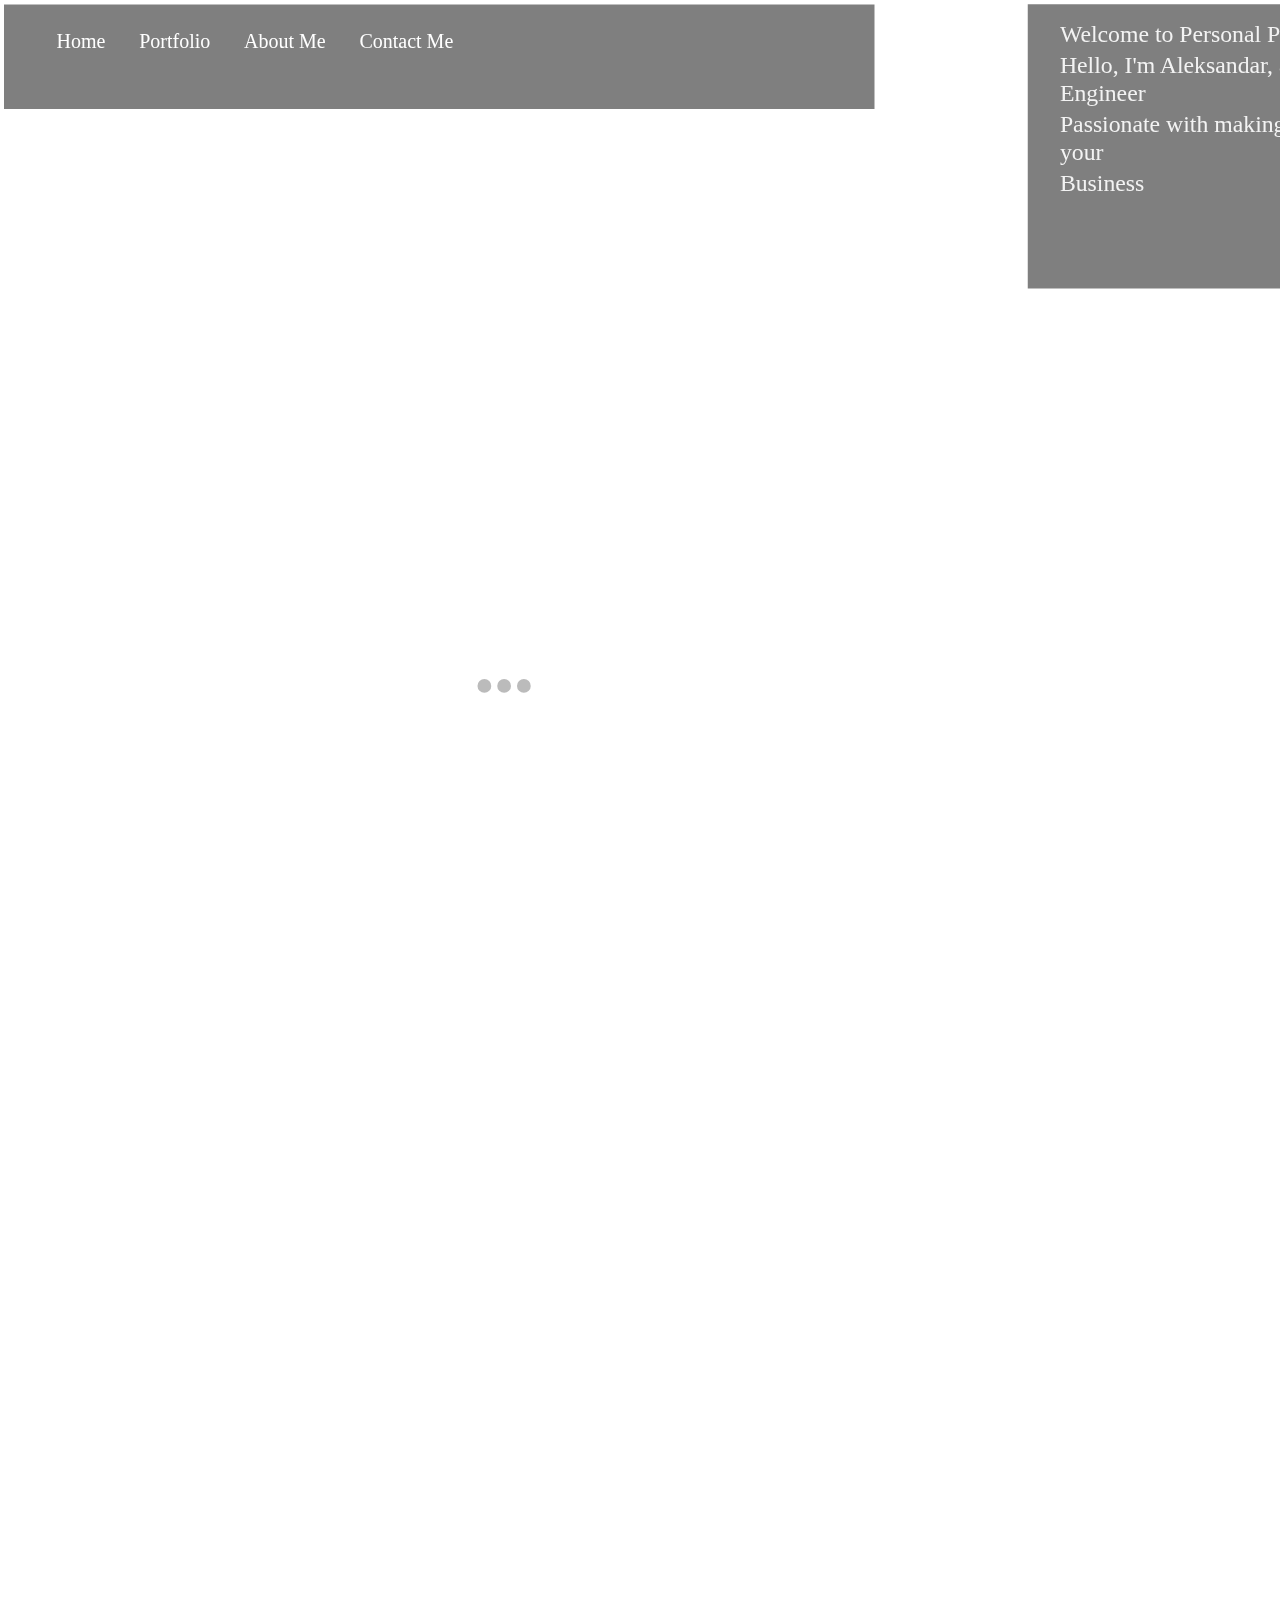
==== index.html @ 097dc503 "Overflow hidden removed" ====
<!DOCTYPE html>
<html>

<head>
    <link rel="stylesheet" href="styles/styles.css">
    <link rel="stylesheet" href="styles/stylesResponsive.css">
    <style>
    </style>
    <meta name="viewport" content="width=device-width, initial-scale=1.0, maximum-scale=1.0, user-scalable=no" />
    <meta http-equiv="X-UA-Compatible" content="IE=edge,chrome=1">
    <meta name="HandheldFriendly" content="true">
</head>
<body>
    <div style="display: inline-flex;">
        <a class="prev" onclick="plusSlides(-1);">❮</a>
        <a class="next" onclick="plusSlides(1);">❯</a>
        <div class="dotContainer">
            <div class="dot"></div>
            <div class="dot"></div>
            <div class="dot"></div>
        </div>
        <div class="HomePageLeft">
            <div class="contentLeftSide">
                <div class="text"> <a class="linkClass" href="index.html">Home</a> </div>
                <div class="text"><a class="linkClass" href="indexPortfolioPage.html">Portfolio</a></div>
                <div class="text"><a class="linkClass" href="indexAboutMe.html">About Me</a></div>
                <div class="text"><a class="linkClass" href="indexContactMe.html">Contact Me</a></div>
            </div>
            <div class="homePageLeftDefaultBackground mySlides fadeLeftBackground"></div>
            <div class="homePageLeftSecondBackground mySlides fadeLeftBackground"> </div>
            <div class="homePageLeftThirdBackground mySlides fadeLeftBackground"> </div>
        </div>
        <div class="HomePageRight">
            <div class="contentRightSide">
                <p>
                <h3 class="textForIntro"> Welcome to Personal Portfolio page</h3>
                </p>
                <p>
                <h3 class="textForIntro">Hello, I'm Aleksandar, a Software Engineer</h3>
                </p>
                <p>
                <h3 class="textForIntro">Passionate with making solutions for your
                </h3>
                </p>
                <h3 class="textForIntro">Business
                </h3>
                </p>
            </div>
            <div class="HomePageRightimg1 SectionAtTheTop mySlidesRightBackground fadeLeftBackground"></div>
            <div class="HomePageRightimg2 SectionAtTheTop mySlidesRightBackground fadeLeftBackground"></div>
        </div>
    </div>
</body>
<script src="script/jsRightBackground.js"></script>
<script src="script/jsLeftBackground.js"></script>

</html>
---- styles/styles.css ----
.portfolioCover{
   image-resolution: 300dpi;
}

input {
  padding: 25px;
}

textarea{
    padding: 25px;
}


 html, body{
  display: flexbox;
  transform: scale(50%);
  transform-origin: top left; 
  min-width: 200%;
  /* overflow-y: hidden; 
  overflow-x: hidden;  */
  /* height: 200%;
  min-width: 8000px; */ 
  /* transform-origin: top left; */
  /* transform: scale(50%);
  */
} 

ul {
  list-style-type: none;
}

.linkClass{
  z-index: 1;
  color: white;
  text-decoration: none;
}

.projectLinkClass{
  z-index: 1;
  color: white;
}

.loginLeft {
    width: 1080px;
    height: 780px;
    border: 2px solid;
    
  }

  .container {
    position: relative;
    max-width: 800px;
    margin: 0 auto;
  }
  
  .container img {vertical-align: middle;}
  
  .contentLeftSide {
    display: inline-flex;
    width: 64.1%;
    height: 3.7%;
    margin-top: 0.03%;
    position: absolute;
    top: 0;
    left: 0;
    z-index: 2;
    background: rgb(25,21,20); /* Fallback color */
    background: rgba(0, 0, 0, 0.5); /* Black background with 0.5 opacity */
    bottom: 0;
    color: #f1f1f1;
    padding: 100px;
  }

  
  .contentRightSide {
    height: 17.7%;
    width: 30.9%;
    top: 0;
    position: absolute;
    z-index:30;
    bottom: 0;
    background: rgb(25,21,20); 
    background: rgba(0, 0, 0, 0.5);
    color: #f1f1f1;
    padding: 0.90%;
    margin-top: 1px;
  }

.HomePageLeft{
  min-width: 4095px;
  min-height: 2950px;
  display: inline-flex;
  flex-wrap: wrap;
}

.HomePageRight{
  min-width: 100%;
  min-height: 100%;
  position: right;
}

.HomePageRightimg1{
  float: right;
  width: 100%;
  height: 100%;
  background: no-repeat url('../images/HomePage/HomePageRight1.jpg');
  /* background: black; */
}

.HomePageRightimg2{
  position: relative;
  float: right;
  width: 100%;
  height: 100%;
  background: url('../images/HomePage/HomePageRight2.jpg');
}
  
   

.homePageLeftDefaultBackground{
  width: 100%;
  height: 100%;
  background: url('../images/HomePage/HomePage1.jpg');
  }



  .homePageLeftSecondBackground{
    width: 100%;
    height: 100%;
    background: url('../images/HomePage/HomePage2.jpg');
    }

    .homePageLeftThirdBackground{
      width: 100%;
      height: 100%;
      background: url('../images/HomePage/HomePage3.jpg');
      }

      .PortfolioLeftDefaultBackground{
        width: 100%;
        height: 100%;
        background: url('../images/Portfolio/BackSide.webp');
        }
      
      
      
        .PortfolioLeftSecondBackground{
          width: 100%;
          height: 100%;
          background: url('../images/Portfolio/HomePage3.jpg');
          }
      
          .PortfolioLeftThirdBackground{
            width: 100%;
            height: 100%;
            background: url('../images/Portfolio/HomePage1.jpg');
            }

            .PortfolioPageRightimg1{
              float: right;
              width: 100%;
              height: 100%;
              background: no-repeat url('../images/Portfolio/HomePageRight2.jpg');
              /* background: black; */
            }
            
            .PortfolioPageRightimg2{
              position: relative;
              float: right;
              width: 100%;
              height: 100%;
              background: url('../images/Portfolio/HomePageRight.jpg');
            }
            
            .Projects{
              display: inline-flexbox;
              position: absolute;
              max-width: 100%;
              max-height: 100%;
            }
            
            .portfolioImg{
              width: 100%; 
              height: 725px;
            }

            .labelProjects{
              margin-left: 8.3%;
              margin-top: 10%;
              width: 9%;
              font-size: 95px;
              color: white;
              z-index: 35;
              background: rgb(25,21,20);
              background: rgba(0, 0, 0, 0.3);  /*Black background with 0.5 opacity */
            }

            /* .IndividualTextFonts{
              font-size: 92px;
            } */

            .labelforProject{
              margin-left: 18%;
              margin-top: 70%;
              font-size: 95px;
              color: white;
              opacity: 0.7;
              background: rgb(25,21,20); 
              background: rgba(0, 0, 0, 0.6);
            }

            .labelForIntro{
              position: absolute;
              margin-left: 20%;
              margin-top: 5.7%;
              font-size: 100px;
              font-style: normal;
              color: white;
              opacity: 0.9;
              background: rgb(25,21,20); 
              background: rgba(0, 0, 0, 0.8);
              z-index: 3;
            }

            .labelForOther{
              position: absolute;
              margin-left: 20%;
              margin-top: 5.7%;
              font-size: 100px;
              font-style: normal;
              color: white;
              opacity: 0.9;
              background: rgb(25,21,20); 
              background: rgba(0, 0, 0, 0.8);
              z-index: 3;
            }

            .labelForContactMe{
              position: absolute;
              margin-left: 20%;
              margin-top: 5.6%;
              font-size: 100px;
              font-style: normal;
              color: white;
              opacity: 0.9;
              background: rgb(25,21,20); 
              background: rgba(0, 0, 0, 0.8);
              z-index: 3;
            }
            
            .ContactMe{
              width: 2300px;
              height: 680px;
              font-size: 90px;
              margin-left: 20%;
              margin-top: 7.9%;
              position: absolute;
              opacity: 0.75;
              z-index: 3;
              color: white;
              background: rgb(30,21,20); 
              background: rgba(0, 0, 0, 0.9);
             
            }

            .labelForExpirience{
              position: absolute;
              margin-left: 20%;
              margin-top: 21%;
              font-size: 100px;
              font-style: normal;
              color: white;
              opacity: 0.9;
              background: rgb(25,21,20); 
              background: rgba(0, 0, 0, 0.8);
              z-index: 3;
            }

            .labelForHobbies{
              position: absolute;
              margin-left: 20%;
              margin-top: 21%;
              font-size: 100px;
              font-style: normal;
              color: white;
              opacity: 0.9;
              background: rgb(25,21,20); 
              background: rgba(0, 0, 0, 0.8);
              z-index: 3;
            }

            .labelForCertification{
              position: absolute;
              margin-left: 20%;
              margin-top: 1850px;
              font-size: 100px;
              font-style: normal;
              color: white;
              opacity: 0.9;
              background: rgb(25,21,20); 
              background: rgba(0, 0, 0, 0.6);
              z-index: 3;
            }

            .divForPortfolio{
              display: flex;
            }

          
             
            .Iframe1{
              text-align: end;
              width: 1100px;
              padding-bottom: 20%;
              margin-left: 120px;
              margin-top: 0.5%; 
              z-index: 1;
              flex: 30%;
            }

            .Iframe2{
              text-align: end;
                    width: 1100px;
                    padding-bottom: 20%;
                    margin-left: 200px;
                    margin-top: 0.5%; ;
                    z-index: 1;
            }

            .Iframe3{
                    text-align: end;
                    width: 1100px;
                    padding-bottom: 20%;
                    margin-left: 200px;
                    margin-top: 0.5%; 
                    z-index: 1;
            }

            .Introduction{
              width: 2300px;
              height: 785px;
              font-size: 90px;
              margin-left: 20%;
              margin-top: 7.9%;
              position: absolute;
              opacity: 0.75;
              z-index: 3;
              color: white;
              background: rgb(30,21,20); 
              background: rgba(0, 0, 0, 0.9);
            }

            .divIntroduction1  {
              width: 2155px;
              height: 400px;
              position: relative;
              font-size: 87px;
              margin-left: 65px; 
              margin-top: 50px;
              font-style: normal;
              opacity: 0.75;
              background: none;
              z-index: 3;
            }

            @keyframes mymove {
              from {opacity: 1;}
              to {opacity: .3;}
            }

           

            
            @keyframes mymove {
              from {left: 0px;}
              to {left: 2500px;}
            }

            .Expirience{
              width: 2300px;
              height: 400px;
              font-size: 85px;
              margin-left: 20%;
              margin-top: 1425px;
              position: absolute;
              opacity: 0.75;
              z-index: 3;
              color: white;
              background: rgb(25,21,20); 
              background: rgba(0, 0, 0, 0.6)
            }

            
            .Hobbies{
              width: 2300px;
              height: 550px;
              font-size: 85px;
              margin-left: 20%;
              margin-top: 1425px;
              position: absolute;
              opacity: 0.75;
              z-index: 3;
              color: white;
              background: rgb(25,21,20); 
              background: rgba(0, 0, 0, 0.6)
            }

            .ContactMeForm{
              width: 2300px;
              height: 1400px;
              font-size: 85px;
              margin-left: 20%;
              margin-top: 21.9%;
              position: absolute;
              opacity: 0.75;
              z-index: 3;
              color: white;
              background: rgb(30,21,20); 
              background: rgba(0, 0, 0, 0.9);
            }

            .LabelForFullName{
              width: 2200px;
              height: 1250px;
              font-size: 85px;
              margin-left: 20.9%;
              margin-top: 16.5%;
              position: absolute;
              opacity: 0.75;
              z-index: 3;
              color: white;
              background: rgb(25,21,20); 
              background: rgba(0, 0, 0, 0.6)
            }



            .LabelForContactMeForm{
              position: absolute;
              margin-left: 20%;
              margin-top: 19.5%;
              font-size: 100px;
              font-style: normal;
              color: white;
              opacity: 0.9;
              background: rgb(25,21,20); 
              background: rgba(0, 0, 0, 0.8);
              z-index: 3;
            }

            .error-hintEmail{
              position: relative;
              margin-left: 21.85%;
              font-size: 70px;
              font-style: normal;
              color: red;
              opacity: 0.9;
            }

            .error-hintFullname{
              position: relative;
              margin-left: 11.6%;
              font-size: 70px;
              font-style: normal;
              color: red;
              opacity: 0.9;
              /* width: 1150px; */
            }

            .error-hintBody{
              position: relative;
              margin-left: 6.6%;
              font-size: 70px;
              font-style: normal;
              color: red;
              opacity: 0.9;
            }

            .LabelForContactFullName{
              position: absolute;
              margin-left: 4.5%;
              margin-top: 4%;
              font-size: 85px;
              font-style: normal;
              color: white;
              opacity: 0.9;
              z-index: 3;
            }



            .LabelForContactEmail{
              position: absolute;
              margin-left: 9%;
              margin-top: 4%;
              font-size: 85px;
              font-style: normal;
              color: white;
              opacity: 0.9;
              z-index: 3;
            }

            .inputEmail{
              margin-left: 22.5%;
              margin-top: 23%;
              width:850px;
              height:120px;
              font-size: 80px;
              color: white;
              border-color: white;
              background: rgb(25,21,20); 
              background: rgba(0, 0, 0, 0.6)
            }


            .inputFullName{
              margin-left: 10.5%;
              margin-top: 23%;
              width:850px;
              height:120px;
              font-size: 80px;
              color: white;
              border-color: white;
              background: rgb(25,21,20); 
              background: rgba(0, 0, 0, 0.6)
            }

            .inputBody{
              margin-left: 6.5%;
              margin-top: 9.5%;
              width:1450px;
              height:550px;
              font-size: 80px;
              color: white;
              background: rgb(25,21,20); 
              background: rgba(0, 0, 0, 0.6);
              border-color: white;
            }
             
            form{
              padding: 40px;
            }

            .form-group label{
              display: block;
            }

            .LabelForContactBody{
              position: absolute;
              margin-left: 4.5%;
              margin-top: 1%;
              font-size: 85px;
              font-style: normal;
              color: white;
              opacity: 0.9;
              z-index: 3;
            }
            
            .hidden{
              display: none;
            }

            .btnSend{
              font-size: 85px;
              font-weight: 550;
              font-style: normal;
              width: 350px;
              height: 200px;
              margin-left: 45%;
              margin-bottom: 85%;
              border-radius: 10%;
              color: black;
               /* background: rgb(25,21,20);  */
              /* background: rgba(0, 0, 0, 0.9); */
              z-index: 15;
            }

            .divExpirience1  {
              width: 2155px;
              height: 500px;
              position: relative;
              font-size: 85px;
              /* animation: mymove 6s infinite;
              animation-delay: 5.5s; */
              margin-left: 65px; 
              margin-top: 40px;
              font-style: normal;
              /* opacity: 0.75; */
              background: none;
              z-index: 3;
            }

            .divCertification  {
              width: 2155px;
              height: 400px;
              position: relative;
              font-size: 85px;
              animation: mymove 4s infinite;
              animation-delay: 3.5s;
              /* margin-left: 65px;  */
              margin-top: 40px;
              font-style: normal;
              /* opacity: 0.75; */
              background: none;
              z-index: 3;
            }
            
            
           
            @keyframes mymove {
              from {left: 0px;}
              to {left: 2500px;}
            }
              
            
            .Certification{
              width: 2300px;
              height: 675px;
              font-size: 85px;
              margin-left: 20%;
              margin-top: 1995px;
              position: absolute;
              opacity: 0.7;
              z-index: 3;
              color: white;
              background: rgb(25,21,20); 
              background: rgba(0, 0, 0, 0.8)
            }
            
            
           
              
            .AboutMeLeftDefaultBackground{
              width: 4095px;
              height: 2850px;
              background: url('../images/AboutMe/Certification3.jpg');
              }

            .AboutMeLeftSecondBackground{
              width: 4095px;
              height: 2850px;
              background: url('../images/AboutMe/FTN2.jpeg');
              }
          
              .AboutMeLeftThirdBackground{
                width: 4095px;
                height: 2850px;
                background: url('../images/AboutMe/Kampus-foto-NSEPK-Jelena-Ivanovic__.jpg');
                }

                .AboutMeLeftFourthBackground{
                  width: 4095px;
                  height: 2850px;
                  background: url('../images/AboutMe/JavaCoding.jpg');
                  }
    
                .AboutMePageRightimg1{
                  /* float: right; */
                  width: 1990px;
                  height: 2850px;
                  background: no-repeat url('../images/AboutMe/farkas-mario-RSUftfqgJKY-unsplash.jpg');
                  /* background: black; */
                }
                
                .AboutMePageRightimg2{
                  /* float: right; */
                  width: 1990px;
                  height: 2850px;
                  background: no-repeat url('../images/AboutMe/Tesla_u_Novom_Sadu.jpg');
                }

                .AboutMePageRightimg3{
                  /* float: right; */
                  width: 1990px;
                  height: 2850px;
                  background: no-repeat url('../images/AboutMe/FrontSide.webp');
                }

                .ContactMeLeftFirstBackground{
                  width: 4095px;
                  height: 2850px;
                  background: url('../images/AboutMe/HomePage3.jpg');
                  }
                  
                  .ContactMePageRightimg1{
                    width: 100%;
                    height: 100%;
                    background: no-repeat url('../images/AboutMe/AboutMe5.jpg');
                    position: relative;
                  } 
      


.SectionAtTheTop{
    min-width: 2030px;
    min-height: 2950px;
    position: relative;
    bottom: 0;
    color: #f1f1f1;
}

.text{
    margin-right: 25px;
    padding-bottom: 10px;
    color: white;
    font-style: normal;
    font-size: 80px;
    display: inline;
    margin-left: 110px;
}

.textForIntro{
  font-size: 95px;
  color: white;
  font-weight: 500;
  opacity: 0.9;
  transform: translate(54px);
  margin: 0;
  font-style: normal;
  color: white;
  opacity: 0.9;
  z-index: 3;
  font-family: serif;
  margin-left: 1.8%;
}

.mySlides .mySlidesRightBackground .mySlidesLeftBackgroundIntro .mySlidesLeftBackgroundExpirience 
.mySlidesLeftBackgroundCertifications .mySlidesLeftBackgroundCertificationsCompanies .mySlidesContactMe {
  display: none;
}


.mySlides {
  display: none;
}
img {vertical-align: middle;}

.dot {
  height: 55px;
  width: 55px;
  margin: 0 10px;
  background-color: #bbb;
  border-radius: 50%;
  display: inline-block;
  transition: background-color 0.6s ease;
}

.active, .dot:hover {
  background-color: #717171;
}

.fadeLeftBackground {
  animation-name: fadeLeftBackground;
  animation-duration: 4s;
}

.hiddenRegex{
  display: none;
}

.audioContainer{
  position: absolute;
  float: left;
  margin-left: 80px;
  margin-top: 33%;
  width: 875px;
  height: 715px;
  background: rgb(25,21,20); /* Fallback color */
  background: rgba(0, 0, 0, 0.5); /* Black background with 0.5 opacity */
  box-shadow:  0 40px 100px rgba(255,255,255, 0.01);
  color: #d5eebb;
  margin-bottom: 1200px;
  border-radius: 0.1%;
  z-index: 2;
  border-radius: 10%;
  
}

.disk{
  position: relative;
  display: block;
  margin: 40px auto;
  width: 270px;
  height: 270px;
  border-radius: 50%;
  background-image: url('../images/audio/IlDivo.jpg');
  background-size: cover;
  box-shadow: 0 0 0 10px rgba(255,255,255, 0.08);
  animation: rotate 20s linear infinite;
  animation-play-state: paused;
}

.disk.play{
  animation-play-state: running;
}

.controls{
  width: 100%;
  display: flex;
  justify-content: center;
  align-items: center;
  margin: auto;
}

.play-btn{
  position: relative;
  width: 140px;
  height: 140px;
  border-radius: 50%;
  background: #d5eebb;
  cursor: pointer;
  border:none;
}

.play-btn span{
  position: absolute;
  top: 50%;
  left: 33%;
  transform: translateY(-50%);
  width: 17px;
  height: 60px;
  border-radius: 2px;
  background: #5f7a61;
  transition: .5s;
  clip-path: polygon(0 0, 100% 0, 100% 100%, 0% 100%);
}

.play-btn span:nth-child(2){
  left: 55%;
  transform-origin: center;
}

.play-btn.pause span:nth-child(2){
  transform: translateY(-50%) scaleY(0);
}

.play-btn.pause span:nth-child(1){
  width: 35%;
  left: 53%;
  transform: translate(-50%, -50%);
  border-radius: 0;
  clip-path: polygon(0 0, 100% 53%, 100% 50%, 0% 100%);
}

.play-btn.pause {
  animation: pulse 2s linear infinite;
}

/* .play-btn.play {
  animation: pulse 2s linear infinite;
} */

@keyframes pulse {
  0%{
     box-shadow: 0;
  }
  50%{
    box-shadow: 0 0 0 11px rgba(255, 255, 255, 0.1);
  } 
  100%{
    box-shadow: 0 0 0 11px rgba(255, 255, 255, 0.4);
  }
}

@keyframes rotate {
  0%{
    transform: rotate(0);
  }
  100%{
    transform: rotate(360deg);
  }
}

/* 
 for the disk in the Middle
.disk::before{
  content: '';
  position: absolute;
  top: 45%;
  left: 45%;
  transform: translate(-50%, - 40%);
  width: 45px;
  height: 45px;
  border-radius: 50%;
  background: rgb(25,21,20);
  background: rgba(0, 0, 0, 0.85);
} */

.songName, .artistName{
  text-align: center;
  text-transform: capitalize;
}

.songName{
  font-size: 90px;
  font-weight: 500;
}

.artistName{
  font-size: 66px;
}

@keyframes fadeLeftBackground {
  from {opacity: .6} 
  to {opacity: 1}
}

.fade {
  animation-name: fade;
  animation-duration: 5s;
}

@keyframes fade {
  from {opacity: .35} 
  to {opacity: 1}
}

.fadeAboutMe {
  animation-name: fadeAboutMe;
  animation-duration: 5s;
  animation-direction: alternate;
}

@keyframes fadeAboutMe {
  from {opacity: .25} 
  to {opacity: 1}
}


.dotContainer{
  z-index: 1;
  position: fixed;
  margin-top: 2700px;
  text-align: center;
  width: 500px;
  height: 100px;
  margin-left: 1750px;
}

/* Next & previous buttons */
.prev, .next {
  cursor: pointer;
  position: absolute;
  top: 50%;
  text-align: center;
  width: 160px;
  height: 130px;
  padding: 16px;
  margin-top: -22px;
  margin-left: 50px;
  margin-right: 25px;
  color: white;
  font-weight: bold;
  font-size: 75px;
  transition: 0.6s ease;
  border-radius: 0 3px 3px 0;
  user-select: none;
  z-index: 5;
}

/* Position the "next button" to the right */
.next {
  right: 32.8%;
  border-radius: 3px 0 0 3px;
}

/* On hover, add a black background color with a little bit see-through */
.prev:hover, .next:hover {
  background-color: rgba(0,0,0,0.8);
}

.pervious-btn{
  width: 110px;
  height: 110px;
  background: url('../images/audio/PreviousButton.png');
  border-radius: 50%;
  margin-right: 30px;
}

.next-btn{
  position: relative;
  background: url('../images/audio/NextButton.png');
  cursor: pointer;
  border:none;
  width: 110px;
  height: 110px;
  border-radius: 50%;
  margin-left: 20px;
}

/* .play-btn{
  position: relative;
  width: 140px;
  height: 140px;
  border-radius: 50%;
  background: #d5eebb;
  cursor: pointer;
  border:none;
} */

.pervious-btn img{
  position: relative;
  cursor: pointer;
  border:none;
  border-radius: 50%;
  width: 110px;
  height: 110px;
  margin-right: 10px;
  background: url('../images/audio/PreviousButton.png');
}

.next-btn img{
  width: 110px;
  height: 110px;
  border-radius: 50%;
}
---- styles/stylesResponsive.css ----
/* Responsive Layout */

/* Mobile Layout */

@media only screen and (max-width:800px){
 .divForPortfolio{
      display: inline-block;
  }

  .mySlidesContactMe{
    display: inline-block;
  } 

  .contentLeftSide{
    margin-bottom: 124.7%;
    position: fixed;
    width: 100%;
  }

  .labelProjects{
    margin-left: 50.3%;
    margin-top: 35%;
    width: 9%;
    font-size: 95px;
    color: white;
    z-index: 35;
    background: rgb(25,21,20);
    background: rgba(0, 0, 0, 0.3);  /*Black background with 0.5 opacity */
  }

  .LabelForContactMeForm{
    position: absolute;
    margin-left: 3%;
    margin-top: 62.9%;
    font-size: 100px;
    font-style: normal;
    color: white;
    opacity: 0.9;
    background: rgb(25,21,20); 
    background: rgba(0, 0, 0, 0.8);
    z-index: 3;
  }

  .labelForExpirience{
    position: absolute;
    margin-left: 3%;
    margin-top: 66.5%;
    font-size: 100px;
    font-style: normal;
    color: white;
    opacity: 0.9;
    background: rgb(25,21,20); 
    background: rgba(0, 0, 0, 0.8);
    z-index: 3;
  }

  .ContactMeLeftFirstBackground{
    width: 4095px;
    height: 2850px;
    /* background: ; */
    }

  .ContactMeForm{
    width: 1800px;
    height: 1480px;
    font-size: 90px;
    margin-left: 3%;
    margin-top: 70.9%;
    position: absolute;
    opacity: 0.75;
    z-index: 3;
    color: white;
    background: rgb(30,21,20); 
    background: rgba(0, 0, 0, 0.9);
  }

  .labelForOther{
    position: absolute;
    margin-left: 3%;
    margin-top: 17%;
    font-size: 100px;
    font-style: normal;
    color: white;
    opacity: 0.9;
    background: rgb(25,21,20); 
    background: rgba(0, 0, 0, 0.8);
    z-index: 3;
  }
   
  .Hobbies{
    width: 1865px;
    height: 400px;
    font-size: 90px;
    margin-left: 3%;
    margin-top: 74%;
    position: absolute;
    opacity: 0.75;
    z-index: 3;
    color: white;
    background: rgb(30,21,20); 
    background: rgba(0, 0, 0, 0.9);
  }

  .labelForHobbies{
    position: absolute;
    margin-left: 3%;
    margin-top: 62.9%;
    font-size: 100px;
    font-style: normal;
    color: white;
    opacity: 0.9;
    background: rgb(25,21,20); 
    background: rgba(0, 0, 0, 0.8);
    z-index: 3;
  }

  .labelForContactMe{
    position: absolute;
    margin-left: 3%;
    margin-top: 16.9%;
    font-size: 100px;
    font-style: normal;
    color: white;
    opacity: 0.9;
    background: rgb(25,21,20); 
    background: rgba(0, 0, 0, 0.8);
    z-index: 3;
  }

  .ContactMe{
    width: 1800px;
    height: 680px;
    font-size: 90px;
    margin-left: 3%;
    margin-top: 25.9%;
    position: absolute;
    opacity: 0.75;
    z-index: 3;
    color: white;
    background: rgb(30,21,20); 
    background: rgba(0, 0, 0, 0.9);
  }

  .labelForIntro{
    position: absolute;
    margin-left: 3%;
    margin-top: 17%;
    font-size: 100px;
    font-style: normal;
    color: white;
    opacity: 0.9;
    background: rgb(25,21,20); 
    background: rgba(0, 0, 0, 0.8);
    z-index: 3;
  }
   
  .labelForCertification{
    position: absolute;
    margin-left: 3%;
    margin-top: 95.2%;
    font-size: 100px;
    font-style: normal;
    color: white;
    opacity: 0.9;
    background: rgb(25,21,20); 
    background: rgba(0, 0, 0, 0.8);
    z-index: 3;
  }


  .Introduction{
    width: 1865px;
    height: 800px;
    font-size: 90px;
    margin-left: 3%;
    margin-top: 25%;
    position: absolute;
    opacity: 0.75;
    z-index: 3;
    color: white;
    background: rgb(30,21,20); 
    background: rgba(0, 0, 0, 0.9);
  }

  .Expirience{
    width: 1865px;
    height: 400px;
    font-size: 90px;
    margin-left: 3%;
    margin-top: 74%;
    position: absolute;
    opacity: 0.75;
    z-index: 3;
    color: white;
    background: rgb(30,21,20); 
    background: rgba(0, 0, 0, 0.9);
  }

  .Certification{
    width: 1865px;
    height: 650px;
    font-size: 90px;
    margin-left: 3%;
    margin-top: 102%;
    position: absolute;
    opacity: 0.75;
    z-index: 3;
    color: white;
    background: rgb(30,21,20); 
    background: rgba(0, 0, 0, 0.9);
  }

  .btnSend{
    font-size: 85px;
    font-weight: 550;
    font-style: normal;
    width: 350px;
    height: 200px;
    margin-left: 35%;
    margin-bottom: 85%;
    border-radius: 10%;
    color: black;
     /* background: rgb(25,21,20);  */
    /* background: rgba(0, 0, 0, 0.9); */
    z-index: 15;
  }

  .inputEmail{
    margin-left: 22.5%;
    margin-top: 23%;
    width:700px;
    height:120px;
    font-size: 80px;
    color: white;
    border-color: white;
    background: rgb(25,21,20); 
    background: rgba(0, 0, 0, 0.6)
  }


  .inputFullName{
    margin-left: 10.5%;
    margin-top: 23%;
    width:700px;
    height:120px;
    font-size: 80px;
    color: white;
    border-color: white;
    background: rgb(25,21,20); 
    background: rgba(0, 0, 0, 0.6)
  }

  .inputBody{
    margin-left: 6.5%;
    margin-top: 9.5%;
    width:1150px;
    height:800px;
    font-size: 80px;
    color: white;
    background: rgb(25,21,20); 
    background: rgba(0, 0, 0, 0.6);
    border-color: white;
  }

 .homePageLeftDefaultBackground{
    width: 100%;
  height: 100%;
  background: url('../images/HomePage/HomePageRight1.jpg');
  }

  .homePageLeftSecondBackground{
    width: 100%;
    height: 100%;
    background: url('../images/HomePage/HomePage1Mobile.jpg');
  }

  .homePageLeftThirdBackground{
    width: 100%;
    height: 100%;
    background: url('../images/HomePage/HomePageRight2.jpg');
  } 

  .next {
    right: 3.1%;
    border-radius: 3px 0 0 3px;
  }
 
  .Iframe1{
    text-align: end;
    width: 980px;
    padding-bottom: 5%;
    margin-left: 35%;
    margin-top: 0.1%; 
    z-index: 1;
    flex: 30%;
  }

  .Iframe2{
    text-align: end;
    width: 980px;
    height: 2%;
    padding-bottom: 5%;
    margin-left: 35%;
    z-index: 1;
    flex: 30%;
  }

  .Iframe3{
    text-align: end;
    width: 980px;
    padding-bottom: 5%;
    margin-left: 35%;
    z-index: 1;
    flex: 30%;
}
}

/* @media screen and (max-width: 992px) {
Enter all base code here

-- TABLET --
@media(min-width: 641px) {
  ...
} 
/*-- SMALL DESKTOP --*/
/* @media(min-width: 768px) {
  ...
}  */
/*-- DESKTOP --*/
/* @media(min-width: 992px) {
  ...
}  */
/* -- BIG DESKTOP (rarely used, but can be useful) --
@media(min-width: 1280px) {
  ...
}  */
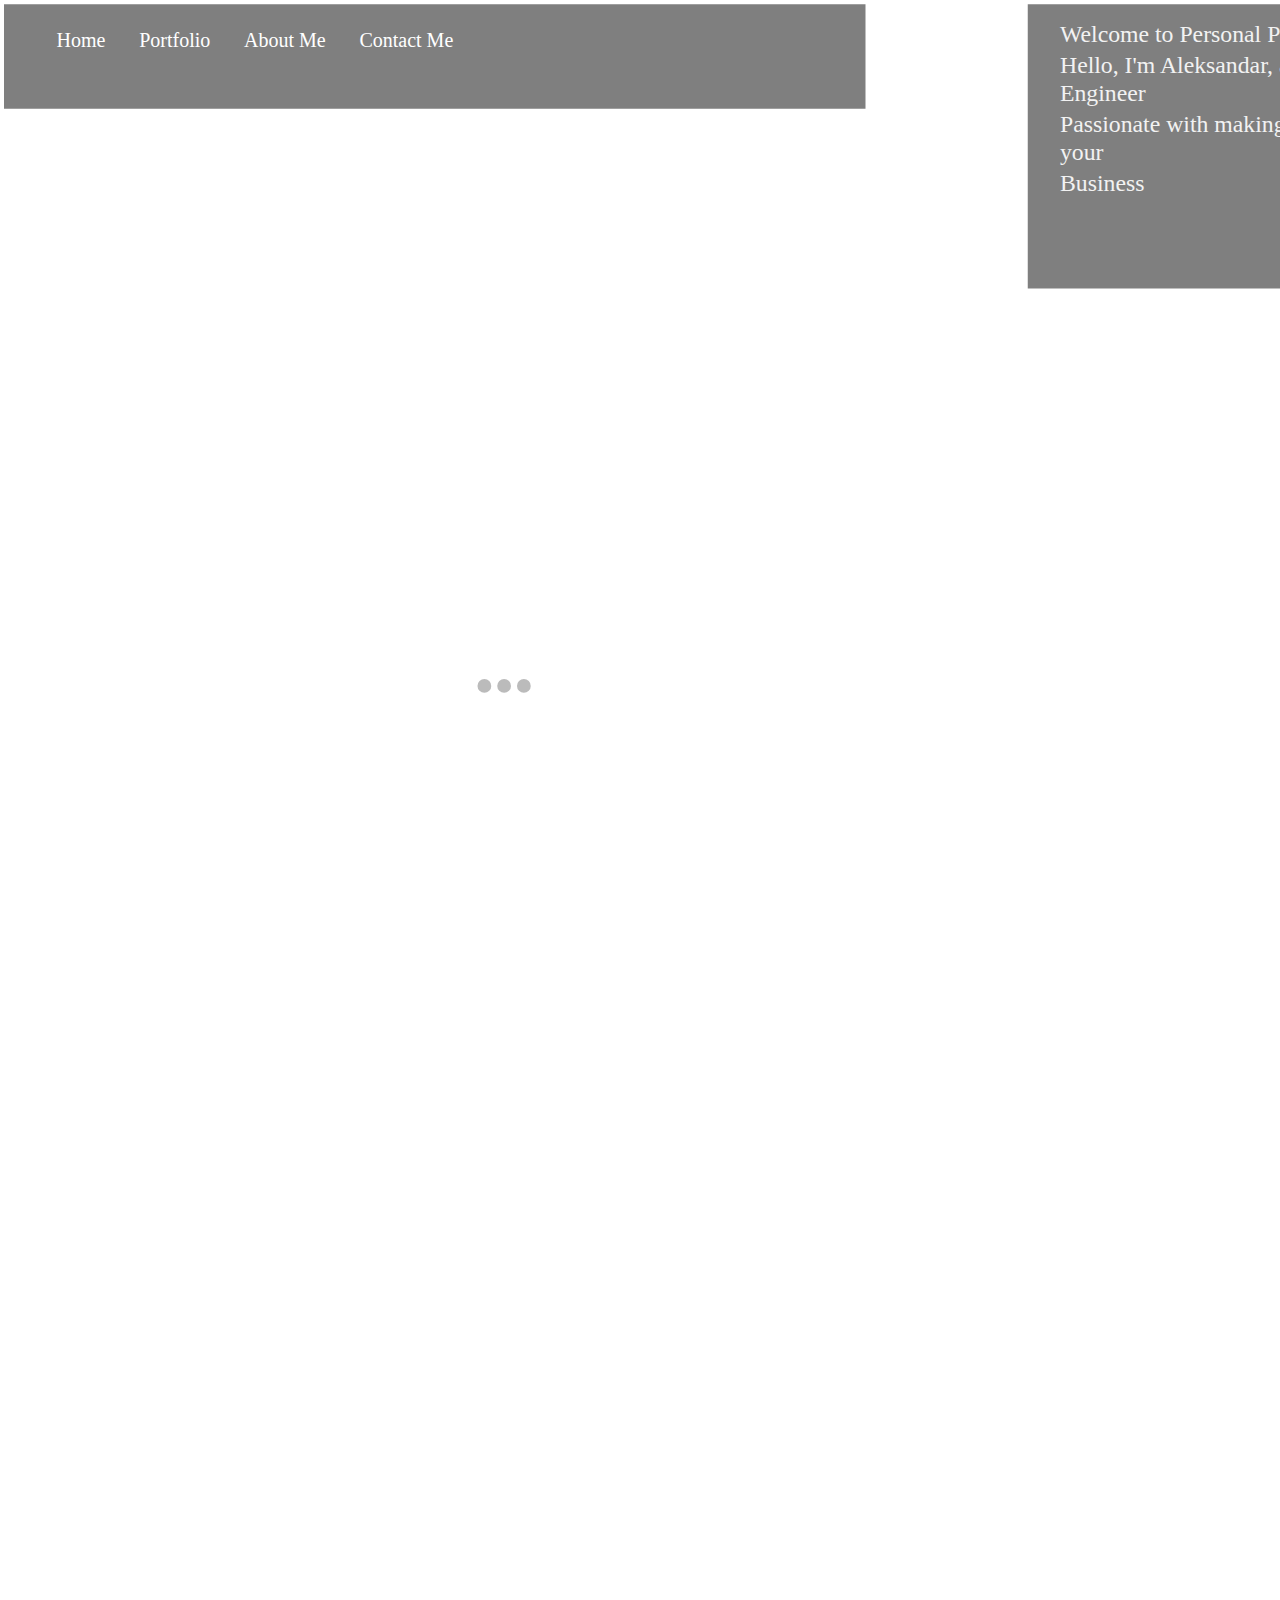
==== commit 627b7466: "Screen size reduction for Mobile Device" ====
--- a/index.html
+++ b/index.html
@@ -6,10 +6,11 @@
     <link rel="stylesheet" href="styles/stylesResponsive.css">
     <style>
     </style>
-    <meta name="viewport" content="width=device-width, initial-scale=1.0, maximum-scale=1.0, user-scalable=no" />
+    <meta name="viewport" content="width=device-width,initial-scale=1,maximum-scale=1,user-scalable=no">
     <meta http-equiv="X-UA-Compatible" content="IE=edge,chrome=1">
     <meta name="HandheldFriendly" content="true">
-</head>
+</head> 
+<!-- Test -->
 <body>
     <div style="display: inline-flex;">
         <a class="prev" onclick="plusSlides(-1);">❮</a>
--- a/styles/styles.css
+++ b/styles/styles.css
@@ -16,8 +16,8 @@
   transform: scale(50%);
   transform-origin: top left; 
   min-width: 200%;
-  /* overflow-y: hidden; 
-  overflow-x: hidden;  */
+  overflow-y: hidden; 
+  overflow-x: hidden; 
   /* height: 200%;
   min-width: 8000px; */ 
   /* transform-origin: top left; */
@@ -57,9 +57,9 @@
   
   .contentLeftSide {
     display: inline-flex;
-    width: 64.1%;
+    width: 63.4%;
     height: 3.7%;
-    margin-top: 0.03%;
+    margin-top: 0.02%;
     position: absolute;
     top: 0;
     left: 0;
@@ -69,12 +69,13 @@
     bottom: 0;
     color: #f1f1f1;
     padding: 100px;
+    overflow: hidden;
   }
 
   
   .contentRightSide {
     height: 17.7%;
-    width: 30.9%;
+    width: 31.3%;
     top: 0;
     position: absolute;
     z-index:30;
@@ -83,12 +84,13 @@
     background: rgba(0, 0, 0, 0.5);
     color: #f1f1f1;
     padding: 0.90%;
-    margin-top: 1px;
+    margin-top: 0.02%;
   }
 
 .HomePageLeft{
   min-width: 4095px;
   min-height: 2950px;
+  overflow: hidden;
   display: inline-flex;
   flex-wrap: wrap;
 }
@@ -96,6 +98,7 @@
 .HomePageRight{
   min-width: 100%;
   min-height: 100%;
+  overflow: hidden;
   position: right;
 }
 
@@ -257,6 +260,7 @@
               margin-top: 7.9%;
               position: absolute;
               opacity: 0.75;
+              overflow: hidden;
               z-index: 3;
               color: white;
               background: rgb(30,21,20); 
@@ -345,6 +349,7 @@
               margin-top: 7.9%;
               position: absolute;
               opacity: 0.75;
+              overflow: hidden;
               z-index: 3;
               color: white;
               background: rgb(30,21,20); 
@@ -381,6 +386,7 @@
               width: 2300px;
               height: 400px;
               font-size: 85px;
+              overflow: hidden;
               margin-left: 20%;
               margin-top: 1425px;
               position: absolute;
@@ -396,6 +402,7 @@
               width: 2300px;
               height: 550px;
               font-size: 85px;
+              overflow: hidden;
               margin-left: 20%;
               margin-top: 1425px;
               position: absolute;
@@ -410,10 +417,12 @@
               width: 2300px;
               height: 1400px;
               font-size: 85px;
+              overflow: hidden;
               margin-left: 20%;
               margin-top: 21.9%;
               position: absolute;
               opacity: 0.75;
+              overflow: hidden;
               z-index: 3;
               color: white;
               background: rgb(30,21,20); 
@@ -424,6 +433,7 @@
               width: 2200px;
               height: 1250px;
               font-size: 85px;
+              overflow: hidden;
               margin-left: 20.9%;
               margin-top: 16.5%;
               position: absolute;
@@ -618,6 +628,7 @@
               width: 2300px;
               height: 675px;
               font-size: 85px;
+              overflow: hidden;
               margin-left: 20%;
               margin-top: 1995px;
               position: absolute;
@@ -769,6 +780,7 @@
   background: rgb(25,21,20); /* Fallback color */
   background: rgba(0, 0, 0, 0.5); /* Black background with 0.5 opacity */
   box-shadow:  0 40px 100px rgba(255,255,255, 0.01);
+  overflow: hidden;
   color: #d5eebb;
   margin-bottom: 1200px;
   border-radius: 0.1%;
--- a/styles/stylesResponsive.css
+++ b/styles/stylesResponsive.css
@@ -8,6 +8,20 @@
  .divForPortfolio{
       display: inline-block;
   }
+
+  html, body{
+    display: flexbox;
+    transform: scale(35%);
+    transform-origin: top left; 
+    min-width: 200%;
+    overflow-y: hidden; 
+    overflow-x: hidden; 
+    /* height: 200%;
+    min-width: 8000px; */ 
+    /* transform-origin: top left; */
+    /* transform: scale(50%);
+    */
+  } 
 
   .mySlidesContactMe{
     display: inline-block;
@@ -22,7 +36,7 @@
   .labelProjects{
     margin-left: 50.3%;
     margin-top: 35%;
-    width: 9%;
+    width: 34.5%;
     font-size: 95px;
     color: white;
     z-index: 35;
@@ -59,61 +73,22 @@
   .ContactMeLeftFirstBackground{
     width: 4095px;
     height: 2850px;
-    /* background: ; */
     }
 
   .ContactMeForm{
     width: 1800px;
     height: 1480px;
     font-size: 90px;
+    overflow: hidden;
     margin-left: 3%;
     margin-top: 70.9%;
     position: absolute;
     opacity: 0.75;
-    z-index: 3;
-    color: white;
-    background: rgb(30,21,20); 
-    background: rgba(0, 0, 0, 0.9);
-  }
-
-  .labelForOther{
-    position: absolute;
-    margin-left: 3%;
-    margin-top: 17%;
-    font-size: 100px;
-    font-style: normal;
-    color: white;
-    opacity: 0.9;
-    background: rgb(25,21,20); 
-    background: rgba(0, 0, 0, 0.8);
-    z-index: 3;
-  }
-   
-  .Hobbies{
-    width: 1865px;
-    height: 400px;
-    font-size: 90px;
-    margin-left: 3%;
-    margin-top: 74%;
-    position: absolute;
-    opacity: 0.75;
-    z-index: 3;
-    color: white;
-    background: rgb(30,21,20); 
-    background: rgba(0, 0, 0, 0.9);
-  }
-
-  .labelForHobbies{
-    position: absolute;
-    margin-left: 3%;
-    margin-top: 62.9%;
-    font-size: 100px;
-    font-style: normal;
-    color: white;
-    opacity: 0.9;
-    background: rgb(25,21,20); 
-    background: rgba(0, 0, 0, 0.8);
-    z-index: 3;
+    overflow: hidden;
+    z-index: 3;
+    color: white;
+    background: rgb(30,21,20); 
+    background: rgba(0, 0, 0, 0.9);
   }
 
   .labelForContactMe{
@@ -137,6 +112,7 @@
     margin-top: 25.9%;
     position: absolute;
     opacity: 0.75;
+    overflow: hidden;
     z-index: 3;
     color: white;
     background: rgb(30,21,20); 
@@ -178,6 +154,7 @@
     margin-top: 25%;
     position: absolute;
     opacity: 0.75;
+    overflow: hidden;
     z-index: 3;
     color: white;
     background: rgb(30,21,20); 
@@ -192,6 +169,7 @@
     margin-top: 74%;
     position: absolute;
     opacity: 0.75;
+    overflow: hidden;
     z-index: 3;
     color: white;
     background: rgb(30,21,20); 
@@ -206,6 +184,7 @@
     margin-top: 102%;
     position: absolute;
     opacity: 0.75;
+    overflow: hidden;
     z-index: 3;
     color: white;
     background: rgb(30,21,20); 
@@ -318,24 +297,47 @@
 }
 
 /* @media screen and (max-width: 992px) {
-Enter all base code here
-
--- TABLET --
-@media(min-width: 641px) {
-  ...
-} 
-/*-- SMALL DESKTOP --*/
-/* @media(min-width: 768px) {
-  ...
+  body {
+    background-color: blue;
+    color: white;
+    z-index: 500;
+  }
+} */
+
+/* On screens that are 600px wide or less, the background color is olive */
+/* @media only screen and (max-width: 768px) {
+  background-color: olive;
+} */
+
+
+
+/* Media Queries: Tabled Portrait */
+/* @media screen and (max-width: 768px) {
+  .HomePageLeft { width:100%; }
+  .HomePageRight { width:100%; margin:0; border:none; }
+} */
+
+img { max-width: 100%; height: auto; }
+
+
+/* 
+ @media (max-device-width:1200px) {
+  .HomePageRight{
+    display: none;
+  }
 }  */
-/*-- DESKTOP --*/
-/* @media(min-width: 992px) {
-  ...
+
+
+/* @media (min-device-width:1200px) {
+  .HomePageRight{
+    display: flex;
+  }
 }  */
-/* -- BIG DESKTOP (rarely used, but can be useful) --
-@media(min-width: 1280px) {
-  ...
-}  */
-
-
-
+/* 
+@media (max-device-width:800px) {
+  img[data-src-800px] {
+      content: attr(data-src-800px, url);
+  }
+} */
+
+
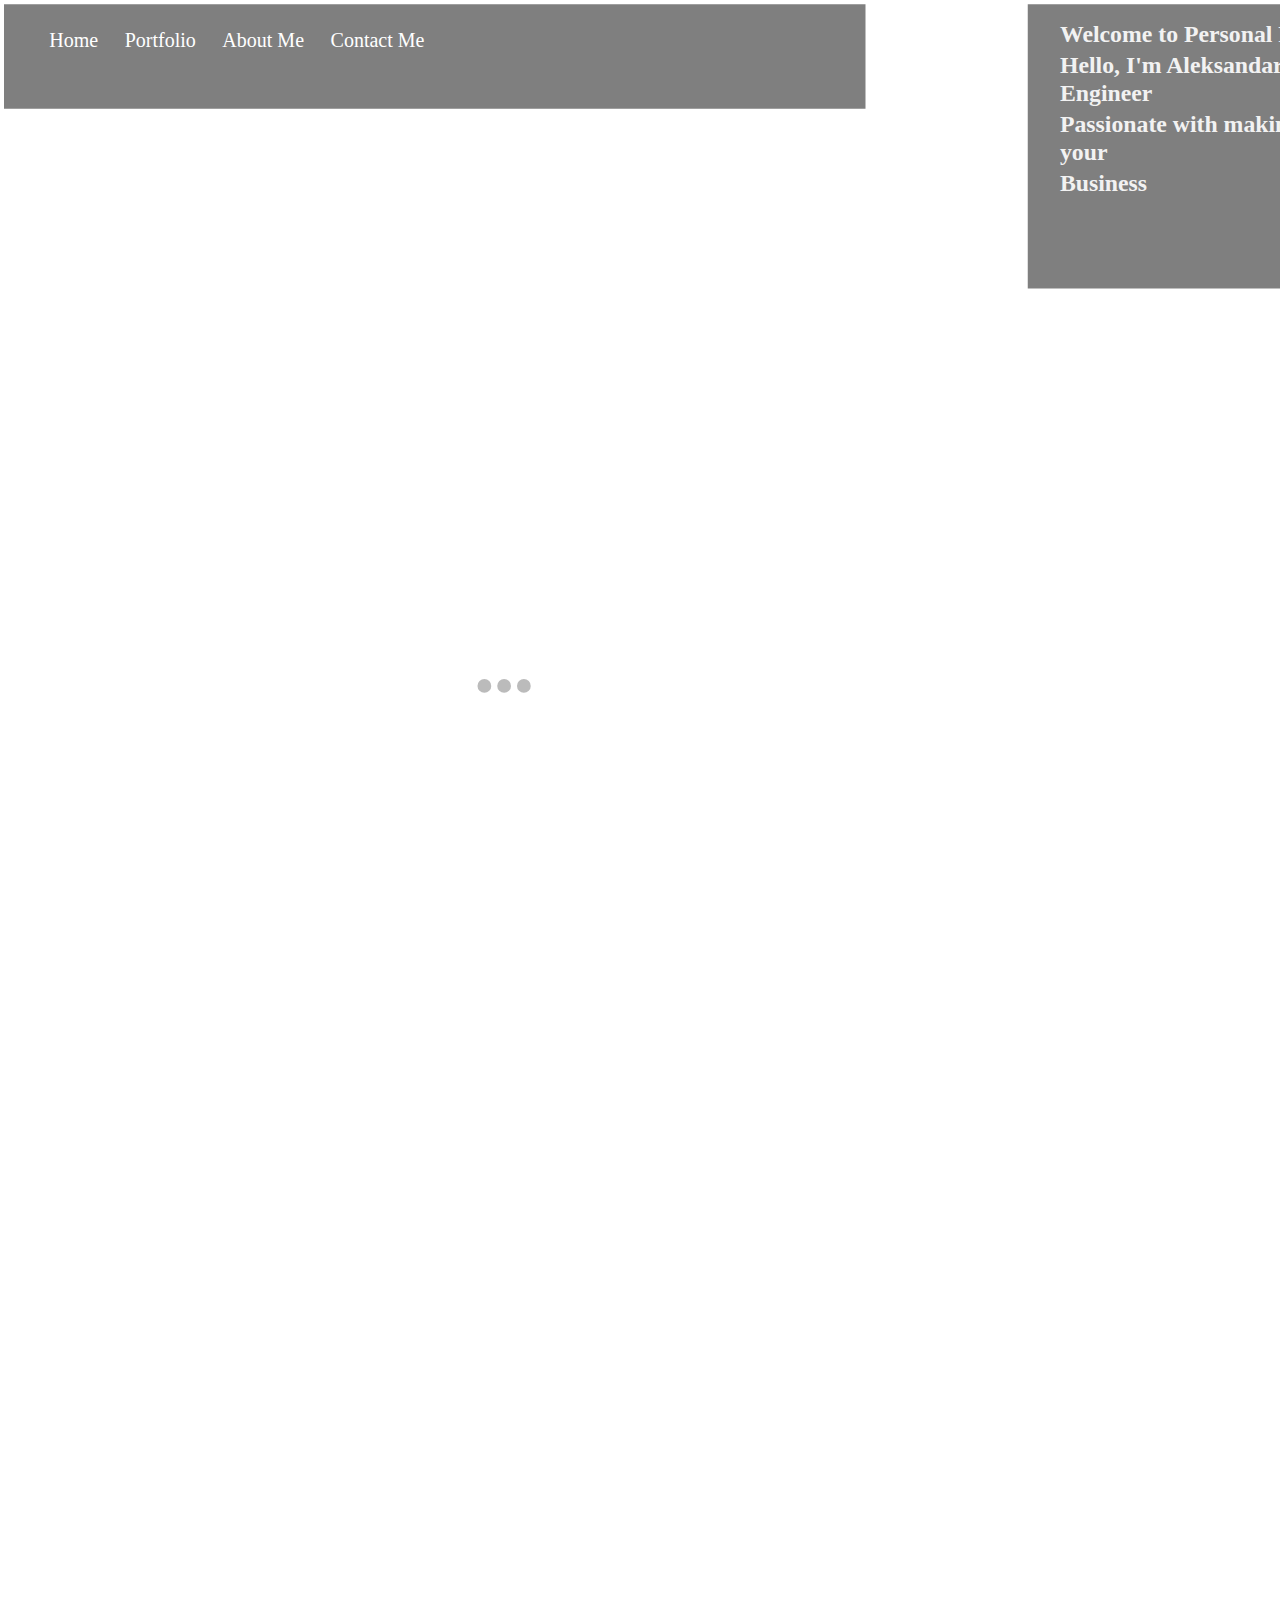
==== commit 6f04b231: "Beta version of Web" ====
--- a/index.html
+++ b/index.html
@@ -6,13 +6,12 @@
     <link rel="stylesheet" href="styles/stylesResponsive.css">
     <style>
     </style>
-    <meta name="viewport" content="width=device-width,initial-scale=1,maximum-scale=1,user-scalable=no">
+    <meta name="viewport" content="width=device-width, initial-scale=1.0, maximum-scale=1.0, user-scalable=0">
     <meta http-equiv="X-UA-Compatible" content="IE=edge,chrome=1">
     <meta name="HandheldFriendly" content="true">
 </head> 
-<!-- Test -->
 <body>
-    <div style="display: inline-flex;">
+    <div style="display: inline-flex; flex: 1; overflow: scroll;">
         <a class="prev" onclick="plusSlides(-1);">❮</a>
         <a class="next" onclick="plusSlides(1);">❯</a>
         <div class="dotContainer">
@@ -30,6 +29,17 @@
             <div class="homePageLeftDefaultBackground mySlides fadeLeftBackground"></div>
             <div class="homePageLeftSecondBackground mySlides fadeLeftBackground"> </div>
             <div class="homePageLeftThirdBackground mySlides fadeLeftBackground"> </div>
+                <div class="HomepageMobileView">
+                    <p>
+                    <h3> Welcome to Personal Portfolio.</br>Hello, I'm Aleksandar Alempic, a Software Engineer. 
+                    </h3>
+                    </p>
+                    <div class="dotContainer">
+                        <div class="dot"></div>
+                        <div class="dot"></div>
+                        <div class="dot"></div>
+                    </div>
+                </div>
         </div>
         <div class="HomePageRight">
             <div class="contentRightSide">
--- a/styles/styles.css
+++ b/styles/styles.css
@@ -69,6 +69,7 @@
     bottom: 0;
     color: #f1f1f1;
     padding: 100px;
+    text-align: left;
     overflow: hidden;
   }
 
@@ -189,6 +190,7 @@
             }
 
             .labelProjects{
+              position: relative;
               margin-left: 8.3%;
               margin-top: 10%;
               width: 9%;
@@ -202,7 +204,15 @@
             /* .IndividualTextFonts{
               font-size: 92px;
             } */
-
+            .labelforWarehouse{
+              margin-left: 30%;
+              font-size: 95px;
+              color: white;
+              opacity: 0.7;
+              background: rgb(25,21,20); 
+              background: rgba(0, 0, 0, 0.6);
+            }
+            
             .labelforProject{
               margin-left: 18%;
               margin-top: 70%;
@@ -357,8 +367,8 @@
             }
 
             .divIntroduction1  {
-              width: 2155px;
-              height: 400px;
+              width: 2300px;
+              height: 785px;
               position: relative;
               font-size: 87px;
               margin-left: 65px; 
@@ -718,13 +728,13 @@
     font-style: normal;
     font-size: 80px;
     display: inline;
-    margin-left: 110px;
+    margin-left: 2.5%;
 }
 
 .textForIntro{
   font-size: 95px;
   color: white;
-  font-weight: 500;
+  /* font-weight: 900; */
   opacity: 0.9;
   transform: translate(54px);
   margin: 0;
@@ -732,7 +742,6 @@
   color: white;
   opacity: 0.9;
   z-index: 3;
-  font-family: serif;
   margin-left: 1.8%;
 }
 
@@ -757,6 +766,10 @@
   transition: background-color 0.6s ease;
 }
 
+.HomepageMobileView{
+  display: none;
+}
+
 .active, .dot:hover {
   background-color: #717171;
 }
@@ -764,6 +777,11 @@
 .fadeLeftBackground {
   animation-name: fadeLeftBackground;
   animation-duration: 4s;
+}
+
+@keyframes fadeLeftBackground {
+  from {opacity: .6} 
+  to {opacity: 1}
 }
 
 .hiddenRegex{
@@ -913,10 +931,7 @@
   font-size: 66px;
 }
 
-@keyframes fadeLeftBackground {
-  from {opacity: .6} 
-  to {opacity: 1}
-}
+
 
 .fade {
   animation-name: fade;
@@ -973,7 +988,7 @@
 
 /* Position the "next button" to the right */
 .next {
-  right: 32.8%;
+  right: 33.8%;
   border-radius: 3px 0 0 3px;
 }
 
--- a/styles/stylesResponsive.css
+++ b/styles/stylesResponsive.css
@@ -9,13 +9,18 @@
       display: inline-block;
   }
 
+  .mySlidesContactMe{
+    display: inline-block;
+  } 
+  
+  
   html, body{
     display: flexbox;
-    transform: scale(35%);
+    transform: scale(50%);
     transform-origin: top left; 
     min-width: 200%;
-    overflow-y: hidden; 
-    overflow-x: hidden; 
+    overflow-y: scroll; 
+    overflow-x: hidden;
     /* height: 200%;
     min-width: 8000px; */ 
     /* transform-origin: top left; */
@@ -23,20 +28,59 @@
     */
   } 
 
-  .mySlidesContactMe{
-    display: inline-block;
-  } 
-
+
+  .main{
+    display: inline-flex;
+    flex: 1; 
+    overflow: scroll;
+  }
   .contentLeftSide{
     margin-bottom: 124.7%;
+    display: flex;
     position: fixed;
     width: 100%;
   }
 
-  .labelProjects{
-    margin-left: 50.3%;
-    margin-top: 35%;
-    width: 34.5%;
+  .text{
+    margin-right: 40px;
+    margin-left: 1%;
+    padding-bottom: 10px;
+    color: white;
+    font-style: normal;
+    font-size: 80px;
+    display: inline;
+}
+
+.linkClass{
+  z-index: 1;
+  color: white;
+  text-decoration: none;
+  font-size: 81.5px;
+}
+
+.labelforProject{
+  margin-left: 18%;
+  margin-top: 72%;
+  font-size: 82px;
+  color: white;
+  opacity: 0.7;
+  background: rgb(25,21,20); 
+  background: rgba(0, 0, 0, 0.6);
+}
+
+.labelforWarehouse{
+  margin-left: 30%;
+  font-size: 82px;
+  color: white;
+  opacity: 0.7;
+  background: rgb(25,21,20); 
+  background: rgba(0, 0, 0, 0.6);
+}
+
+ .labelProjects{
+    margin-left: 29.5%;
+    margin-top: 38%;
+    width: 35%;
     font-size: 95px;
     color: white;
     z-index: 35;
@@ -44,10 +88,21 @@
     background: rgba(0, 0, 0, 0.3);  /*Black background with 0.5 opacity */
   }
 
+  .LabelForContactFullName{
+    position: absolute;
+    margin-left: 2%;
+    margin-top: 4%;
+    font-size: 85px;
+    font-style: normal;
+    color: white;
+    opacity: 0.9;
+    z-index: 3;
+  }
+
   .LabelForContactMeForm{
     position: absolute;
     margin-left: 3%;
-    margin-top: 62.9%;
+    margin-top: 70.9%;
     font-size: 100px;
     font-style: normal;
     color: white;
@@ -60,7 +115,7 @@
   .labelForExpirience{
     position: absolute;
     margin-left: 3%;
-    margin-top: 66.5%;
+    margin-top: 84%;
     font-size: 100px;
     font-style: normal;
     color: white;
@@ -76,12 +131,12 @@
     }
 
   .ContactMeForm{
-    width: 1800px;
-    height: 1480px;
-    font-size: 90px;
-    overflow: hidden;
-    margin-left: 3%;
-    margin-top: 70.9%;
+    width: 1465px;
+    height: 1420px;
+    font-size: 90px;
+    overflow: hidden;
+    margin-left: 3%;
+    margin-top: 77.9%;
     position: absolute;
     opacity: 0.75;
     overflow: hidden;
@@ -103,9 +158,9 @@
     background: rgba(0, 0, 0, 0.8);
     z-index: 3;
   }
-
+   
   .ContactMe{
-    width: 1800px;
+    width: 1465px;
     height: 680px;
     font-size: 90px;
     margin-left: 3%;
@@ -122,7 +177,7 @@
   .labelForIntro{
     position: absolute;
     margin-left: 3%;
-    margin-top: 17%;
+    margin-top: 22%;
     font-size: 100px;
     font-style: normal;
     color: white;
@@ -135,7 +190,7 @@
   .labelForCertification{
     position: absolute;
     margin-left: 3%;
-    margin-top: 95.2%;
+    margin-top: 120.2%;
     font-size: 100px;
     font-style: normal;
     color: white;
@@ -147,11 +202,11 @@
 
 
   .Introduction{
-    width: 1865px;
+    width: 1465px;
     height: 800px;
     font-size: 90px;
     margin-left: 3%;
-    margin-top: 25%;
+    margin-top: 31%;
     position: absolute;
     opacity: 0.75;
     overflow: hidden;
@@ -162,11 +217,11 @@
   }
 
   .Expirience{
-    width: 1865px;
+    width: 1465px;
     height: 400px;
     font-size: 90px;
     margin-left: 3%;
-    margin-top: 74%;
+    margin-top: 93%;
     position: absolute;
     opacity: 0.75;
     overflow: hidden;
@@ -176,12 +231,59 @@
     background: rgba(0, 0, 0, 0.9);
   }
 
+  .audioContainer{
+    position: absolute;
+    float: left;
+    margin-left: 21%;
+    margin-top: 122%;
+    width: 875px;
+    height: 715px;
+    background: rgb(25,21,20); /* Fallback color */
+    background: rgba(0, 0, 0, 0.5); /* Black background with 0.5 opacity */
+    box-shadow:  0 40px 100px rgba(255,255,255, 0.01);
+    overflow: hidden;
+    color: #d5eebb;
+    margin-bottom: 1200px;
+    border-radius: 0.1%;
+    z-index: 2;
+    border-radius: 10%;
+  }
+
+  .divIntroduction1{
+    width: 1400px;
+    height: 800px;
+    position: absolute;
+    font-size: 87px;
+    margin-left: 65px; 
+    margin-top: 50px;
+    margin-right: 10px;
+    font-style: normal;
+    opacity: 0.75;
+    background: none;
+    z-index: 3;
+  }
+
+  .divExpirience1  {
+    width: 1400px;
+    height: 500px;
+    position: relative;
+    font-size: 85px;
+    /* animation: mymove 6s infinite;
+    animation-delay: 5.5s; */
+    margin-left: 65px; 
+    margin-top: 40px;
+    font-style: normal;
+    /* opacity: 0.75; */
+    background: none;
+    z-index: 3;
+  }
+
   .Certification{
-    width: 1865px;
+    width: 1465px;
     height: 650px;
     font-size: 90px;
     margin-left: 3%;
-    margin-top: 102%;
+    margin-top: 129%;
     position: absolute;
     opacity: 0.75;
     overflow: hidden;
@@ -207,11 +309,11 @@
   }
 
   .inputEmail{
-    margin-left: 22.5%;
+    margin-left: 13%;
     margin-top: 23%;
     width:700px;
     height:120px;
-    font-size: 80px;
+    font-size: 70px;
     color: white;
     border-color: white;
     background: rgb(25,21,20); 
@@ -220,11 +322,11 @@
 
 
   .inputFullName{
-    margin-left: 10.5%;
-    margin-top: 23%;
-    width:700px;
+    margin-left: 4.3%;
+    margin-top: 24.3%;
+    width:650px;
     height:120px;
-    font-size: 80px;
+    font-size: 70px;
     color: white;
     border-color: white;
     background: rgb(25,21,20); 
@@ -262,38 +364,59 @@
   } 
 
   .next {
-    right: 3.1%;
+    right: 2.5%;
     border-radius: 3px 0 0 3px;
+  }
+
+  .HomepageMobileView{
+    display: block;
+    width: 100%;
+    height: 100%;
+    font-size: 90px;
+    margin-left: 3%;
+    margin-top: 21%;
+    position: absolute;
+    opacity: 0.75;
+    overflow: hidden;
+    z-index: 3;
+    color: white;
+    background: none;
   }
  
   .Iframe1{
     text-align: end;
-    width: 980px;
-    padding-bottom: 5%;
-    margin-left: 35%;
-    margin-top: 0.1%; 
+    width: 895px;
+    height: 2%;
+    padding-bottom: 2%;
+    margin-left: 17.7%;
     z-index: 1;
     flex: 30%;
   }
 
   .Iframe2{
     text-align: end;
-    width: 980px;
+    width: 895px;
     height: 2%;
-    padding-bottom: 5%;
-    margin-left: 35%;
+    padding-bottom: 2%;
+    margin-left: 17.7%;
     z-index: 1;
     flex: 30%;
   }
 
   .Iframe3{
     text-align: end;
-    width: 980px;
-    padding-bottom: 5%;
-    margin-left: 35%;
+    width: 895px;
+    height: 2%;
+    padding-bottom: 2%;
+    margin-left: 17.7%;
     z-index: 1;
     flex: 30%;
 }
+.portfolioImg{
+  width: 100%; 
+  height: 550px;
+}
+
 }
 
 /* @media screen and (max-width: 992px) {
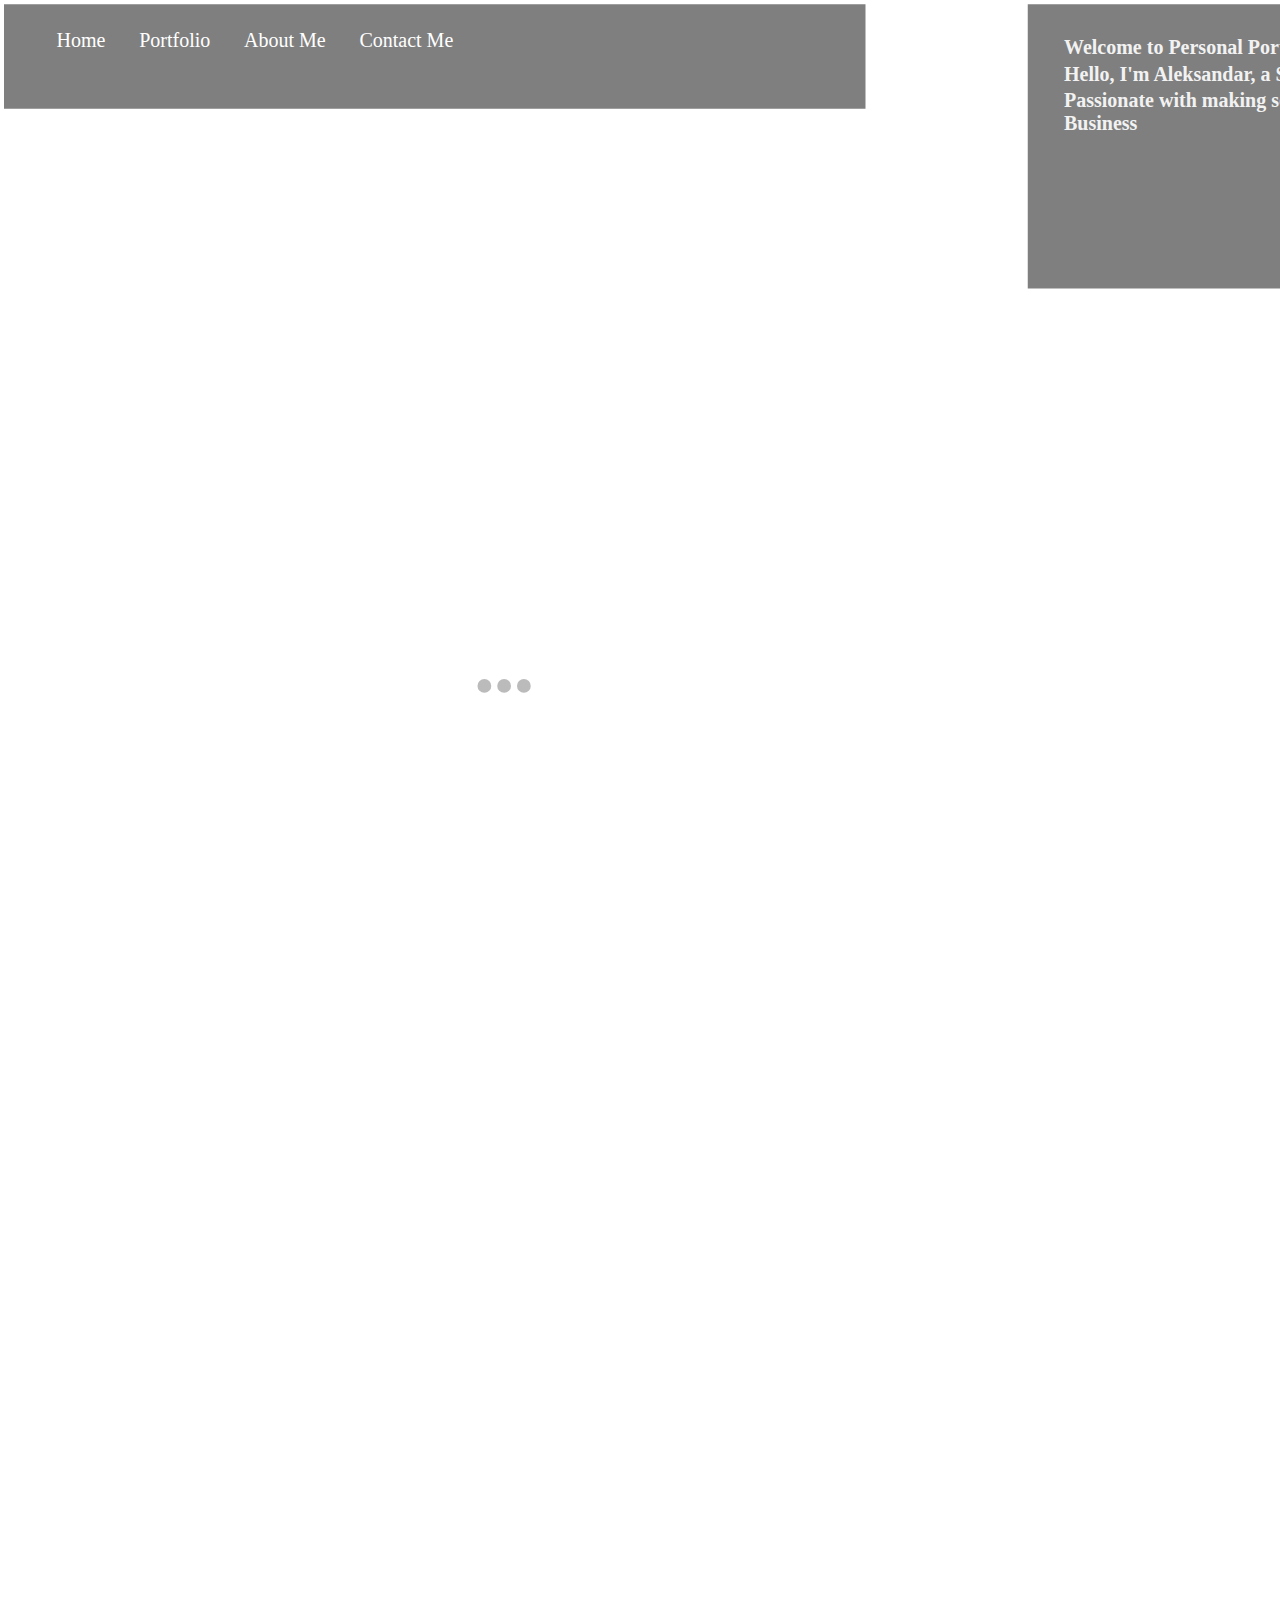
==== commit d712429e: "New version with Mobile Screen adjustments" ====
--- a/index.html
+++ b/index.html
@@ -43,6 +43,7 @@
         </div>
         <div class="HomePageRight">
             <div class="contentRightSide">
+                <div class="contentRightSideText">
                 <p>
                 <h3 class="textForIntro"> Welcome to Personal Portfolio page</h3>
                 </p>
@@ -50,13 +51,12 @@
                 <h3 class="textForIntro">Hello, I'm Aleksandar, a Software Engineer</h3>
                 </p>
                 <p>
-                <h3 class="textForIntro">Passionate with making solutions for your
+                <h3 class="textForIntro">Passionate with making solutions for your Business
                 </h3>
                 </p>
-                <h3 class="textForIntro">Business
-                </h3>
                 </p>
             </div>
+        </div>
             <div class="HomePageRightimg1 SectionAtTheTop mySlidesRightBackground fadeLeftBackground"></div>
             <div class="HomePageRightimg2 SectionAtTheTop mySlidesRightBackground fadeLeftBackground"></div>
         </div>
--- a/styles/styles.css
+++ b/styles/styles.css
@@ -73,7 +73,6 @@
     overflow: hidden;
   }
 
-  
   .contentRightSide {
     height: 17.7%;
     width: 31.3%;
@@ -86,6 +85,10 @@
     color: #f1f1f1;
     padding: 0.90%;
     margin-top: 0.02%;
+  }
+
+  .contentRightSideText{
+    margin-top:5%;
   }
 
 .HomePageLeft{
@@ -235,6 +238,7 @@
               background: rgba(0, 0, 0, 0.8);
               z-index: 3;
             }
+            
 
             .labelForOther{
               position: absolute;
@@ -274,8 +278,22 @@
               z-index: 3;
               color: white;
               background: rgb(30,21,20); 
-              background: rgba(0, 0, 0, 0.9);
-             
+              background: rgba(0, 0, 0, 0.9);   
+            }
+
+            .OtherExpirience{
+              width: 2300px;
+              height: 680px;
+              font-size: 90px;
+              margin-left: 20%;
+              margin-top: 7.9%;
+              position: absolute;
+              opacity: 0.75;
+              overflow: hidden;
+              z-index: 3;
+              color: white;
+              background: rgb(30,21,20); 
+              background: rgba(0, 0, 0, 0.9);   
             }
 
             .labelForExpirience{
@@ -366,6 +384,14 @@
               background: rgba(0, 0, 0, 0.9);
             }
 
+            .mobileFormView{
+              color: white;
+            }
+
+            .desktopFormView{
+              color: white;
+            }
+
             .divIntroduction1  {
               width: 2300px;
               height: 785px;
@@ -535,7 +561,7 @@
 
 
             .inputFullName{
-              margin-left: 10.5%;
+              margin-left: 15.5%;
               margin-top: 23%;
               width:850px;
               height:120px;
@@ -550,7 +576,7 @@
               margin-left: 6.5%;
               margin-top: 9.5%;
               width:1450px;
-              height:550px;
+              height: 700px;
               font-size: 80px;
               color: white;
               background: rgb(25,21,20); 
@@ -585,10 +611,10 @@
               font-size: 85px;
               font-weight: 550;
               font-style: normal;
-              width: 350px;
-              height: 200px;
-              margin-left: 45%;
-              margin-bottom: 85%;
+              width: 380px;
+              height: 230px;
+              margin-top: 10%;
+              margin-left: 36.5%;
               border-radius: 10%;
               color: black;
                /* background: rgb(25,21,20);  */
@@ -598,6 +624,21 @@
 
             .divExpirience1  {
               width: 2155px;
+              height: 500px;
+              position: relative;
+              font-size: 85px;
+              /* animation: mymove 6s infinite;
+              animation-delay: 5.5s; */
+              margin-left: 65px; 
+              margin-top: 40px;
+              font-style: normal;
+              /* opacity: 0.75; */
+              background: none;
+              z-index: 3;
+            }
+
+            .divHobbies  {
+              width: 1400px;
               height: 500px;
               position: relative;
               font-size: 85px;
@@ -722,17 +763,19 @@
 }
 
 .text{
-    margin-right: 25px;
-    padding-bottom: 10px;
-    color: white;
-    font-style: normal;
-    font-size: 80px;
-    display: inline;
-    margin-left: 2.5%;
-}
+  margin-right: 25px;
+  padding-bottom: 10px;
+  color: white;
+  font-style: normal;
+  font-size: 80px;
+  display: inline;
+  margin-left: 110px;
+}
+
+
 
 .textForIntro{
-  font-size: 95px;
+  font-size: 80px;
   color: white;
   /* font-weight: 900; */
   opacity: 0.9;
@@ -742,7 +785,7 @@
   color: white;
   opacity: 0.9;
   z-index: 3;
-  margin-left: 1.8%;
+  margin-left: 2.8%;
 }
 
 .mySlides .mySlidesRightBackground .mySlidesLeftBackgroundIntro .mySlidesLeftBackgroundExpirience 
@@ -786,6 +829,19 @@
 
 .hiddenRegex{
   display: none;
+}
+
+.divContactMe{
+  width: 2300px;
+  height: 785px;
+  position: relative;
+  font-size: 87px;
+  margin-left: 65px; 
+  margin-top: 50px;
+  font-style: normal;
+  opacity: 0.75;
+  background: none;
+  z-index: 3;
 }
 
 .audioContainer{
--- a/styles/stylesResponsive.css
+++ b/styles/stylesResponsive.css
@@ -51,47 +51,38 @@
     display: inline;
 }
 
+.fadeLeftBackground {
+  animation-name: fadeLeftBackground;
+  animation-duration: 3.5s;
+  animation-direction: reverse;
+}
+
+/* @keyframes fadeLeftBackground {
+  from {opacity: 1} 
+  to {opacity: .4}
+} */
+
 .linkClass{
   z-index: 1;
   color: white;
   text-decoration: none;
-  font-size: 81.5px;
+  font-size: 83px;
 }
 
-.labelforProject{
-  margin-left: 18%;
-  margin-top: 72%;
-  font-size: 82px;
-  color: white;
-  opacity: 0.7;
-  background: rgb(25,21,20); 
-  background: rgba(0, 0, 0, 0.6);
-}
-
-.labelforWarehouse{
-  margin-left: 30%;
-  font-size: 82px;
-  color: white;
-  opacity: 0.7;
-  background: rgb(25,21,20); 
-  background: rgba(0, 0, 0, 0.6);
-}
-
  .labelProjects{
-    margin-left: 29.5%;
-    margin-top: 38%;
-    width: 35%;
-    font-size: 95px;
-    color: white;
-    z-index: 35;
+    margin-left: 58%;
+    margin-top: 34.5%;
+    width: 41.5%;
+    font-size: 115px;
+    color: white;
     background: rgb(25,21,20);
     background: rgba(0, 0, 0, 0.3);  /*Black background with 0.5 opacity */
   }
 
   .LabelForContactFullName{
     position: absolute;
-    margin-left: 2%;
-    margin-top: 4%;
+    margin-left: 9%;
+    margin-top: 1%;
     font-size: 85px;
     font-style: normal;
     color: white;
@@ -99,10 +90,21 @@
     z-index: 3;
   }
 
+  .LabelForContactBody{
+    position: absolute;
+    margin-left: 9%;
+    margin-top: 1%;
+    font-size: 85px;
+    font-style: normal;
+    color: white;
+    opacity: 0.9;
+    z-index: 3;
+  }
+
   .LabelForContactMeForm{
     position: absolute;
-    margin-left: 3%;
-    margin-top: 70.9%;
+    margin-left: 30%;
+    margin-top: 62%;
     font-size: 100px;
     font-style: normal;
     color: white;
@@ -114,7 +116,7 @@
 
   .labelForExpirience{
     position: absolute;
-    margin-left: 3%;
+    margin-left: 28.5%;
     margin-top: 84%;
     font-size: 100px;
     font-style: normal;
@@ -124,6 +126,21 @@
     background: rgba(0, 0, 0, 0.8);
     z-index: 3;
   }
+
+  .labelForOther{
+    position: absolute;
+    margin-left: 26.4%;
+    margin-top: 21.9%;
+    font-size: 100px;
+    font-style: normal;
+    color: white;
+    opacity: 0.9;
+    background: rgb(25,21,20); 
+    background: rgba(0, 0, 0, 0.8);
+    z-index: 3;
+  }
+
+  
 
   .ContactMeLeftFirstBackground{
     width: 4095px;
@@ -131,12 +148,12 @@
     }
 
   .ContactMeForm{
-    width: 1465px;
-    height: 1420px;
+    width: 1400px;
+    height: 1540px;
     font-size: 90px;
     overflow: hidden;
-    margin-left: 3%;
-    margin-top: 77.9%;
+    margin-left: 4.85%;
+    margin-top: 71%;
     position: absolute;
     opacity: 0.75;
     overflow: hidden;
@@ -148,23 +165,32 @@
 
   .labelForContactMe{
     position: absolute;
-    margin-left: 3%;
-    margin-top: 16.9%;
-    font-size: 100px;
-    font-style: normal;
-    color: white;
-    opacity: 0.9;
-    background: rgb(25,21,20); 
-    background: rgba(0, 0, 0, 0.8);
-    z-index: 3;
-  }
-   
+    margin-left: 33%;
+    margin-top: 21.9%;
+    font-size: 100px;
+    font-style: normal;
+    color: white;
+    opacity: 0.9;
+    background: rgb(25,21,20); 
+    background: rgba(0, 0, 0, 0.8);
+    z-index: 3;
+  }
+  .LabelForContactEmail{
+    position: absolute;
+    margin-left: 9%;
+    margin-top: 0.1%;
+    font-size: 85px;
+    font-style: normal;
+    color: white;
+    opacity: 0.9;
+    z-index: 3;
+  }
   .ContactMe{
     width: 1465px;
-    height: 680px;
-    font-size: 90px;
-    margin-left: 3%;
-    margin-top: 25.9%;
+    height: 500px;
+    font-size: 80px;
+    margin-left: 3%;
+    margin-top: 30.9%;
     position: absolute;
     opacity: 0.75;
     overflow: hidden;
@@ -176,7 +202,7 @@
 
   .labelForIntro{
     position: absolute;
-    margin-left: 3%;
+    margin-left: 34.1%;
     margin-top: 22%;
     font-size: 100px;
     font-style: normal;
@@ -191,6 +217,19 @@
     position: absolute;
     margin-left: 3%;
     margin-top: 120.2%;
+    font-size: 100px;
+    font-style: normal;
+    color: white;
+    opacity: 0.9;
+    background: rgb(25,21,20); 
+    background: rgba(0, 0, 0, 0.8);
+    z-index: 3;
+  }
+
+  .labelForHobbies{
+    position: absolute;
+    margin-left: 25%;
+    margin-top: 65%;
     font-size: 100px;
     font-style: normal;
     color: white;
@@ -231,6 +270,27 @@
     background: rgba(0, 0, 0, 0.9);
   }
 
+  .Hobbies{
+    width: 1465px;
+    height: 500px;
+    font-size: 90px;
+    margin-left: 3%;
+    margin-top: 74.5%;
+    position: absolute;
+    opacity: 0.75;
+    overflow: hidden;
+    z-index: 3;
+    color: white;
+    background: rgb(30,21,20); 
+    background: rgba(0, 0, 0, 0.9);
+  }
+  
+  .mobileFormView{
+    color: white;
+  }
+   .desktopFormView{
+    display: none;
+   }
   .audioContainer{
     position: absolute;
     float: left;
@@ -249,13 +309,13 @@
     border-radius: 10%;
   }
 
-  .divIntroduction1{
+  .divContactMe{
     width: 1400px;
-    height: 800px;
-    position: absolute;
-    font-size: 87px;
-    margin-left: 65px; 
-    margin-top: 50px;
+    height: 450px;
+    position: absolute;
+    font-size: 83px;
+    margin-left: 3%; 
+    margin-top: 1%;
     margin-right: 10px;
     font-style: normal;
     opacity: 0.75;
@@ -278,6 +338,21 @@
     z-index: 3;
   }
 
+  .divHobbies  {
+    width: 1400px;
+    height: 500px;
+    position: relative;
+    font-size: 85px;
+    /* animation: mymove 6s infinite;
+    animation-delay: 5.5s; */
+    margin-left: 5px; 
+    margin-top: 40px;
+    font-style: normal;
+    /* opacity: 0.75; */
+    background: none;
+    z-index: 3;
+  }
+
   .Certification{
     width: 1465px;
     height: 650px;
@@ -297,11 +372,11 @@
     font-size: 85px;
     font-weight: 550;
     font-style: normal;
-    width: 350px;
+    width: 435px;
     height: 200px;
-    margin-left: 35%;
-    margin-bottom: 85%;
-    border-radius: 10%;
+    margin-left: 99%;
+    margin-top: 0.5%;
+    border-radius: 9.5%;
     color: black;
      /* background: rgb(25,21,20);  */
     /* background: rgba(0, 0, 0, 0.9); */
@@ -309,11 +384,11 @@
   }
 
   .inputEmail{
-    margin-left: 13%;
-    margin-top: 23%;
-    width:700px;
+    margin-left: 12.3%;
+    margin-top: 11%;
+    width:1000px;
     height:120px;
-    font-size: 70px;
+    font-size: 80px;
     color: white;
     border-color: white;
     background: rgb(25,21,20); 
@@ -322,11 +397,11 @@
 
 
   .inputFullName{
-    margin-left: 4.3%;
-    margin-top: 24.3%;
-    width:650px;
+    margin-left: 12.3%;
+    margin-top: 12.3%;
+    width:1000px;
     height:120px;
-    font-size: 70px;
+    font-size: 80px;
     color: white;
     border-color: white;
     background: rgb(25,21,20); 
@@ -334,10 +409,10 @@
   }
 
   .inputBody{
-    margin-left: 6.5%;
-    margin-top: 9.5%;
-    width:1150px;
-    height:800px;
+    margin-left: 12.3%;
+    margin-top: 11.5%;
+    width:1000px;
+    height:470px;
     font-size: 80px;
     color: white;
     background: rgb(25,21,20); 
@@ -362,7 +437,7 @@
     height: 100%;
     background: url('../images/HomePage/HomePageRight2.jpg');
   } 
-
+  
   .next {
     right: 2.5%;
     border-radius: 3px 0 0 3px;
@@ -370,8 +445,7 @@
 
   .HomepageMobileView{
     display: block;
-    width: 100%;
-    height: 100%;
+    min-height: 30%;
     font-size: 90px;
     margin-left: 3%;
     margin-top: 21%;
@@ -385,37 +459,40 @@
  
   .Iframe1{
     text-align: end;
-    width: 895px;
+    width: 980px;
+    padding-bottom: 2%;
+    margin-left: 11.7%;
+    margin-top: 0.05%; 
+    z-index: 25;
+    flex: 30%;
+  }
+
+  .Iframe2{
+    text-align: end;
+    width: 980px;
     height: 2%;
     padding-bottom: 2%;
-    margin-left: 17.7%;
+    margin-left: 11.7%;
     z-index: 1;
     flex: 30%;
   }
 
-  .Iframe2{
-    text-align: end;
-    width: 895px;
-    height: 2%;
-    padding-bottom: 2%;
-    margin-left: 17.7%;
-    z-index: 1;
-    flex: 30%;
-  }
-
   .Iframe3{
     text-align: end;
-    width: 895px;
-    height: 2%;
-    padding-bottom: 2%;
-    margin-left: 17.7%;
+    width: 980px;
+    padding-bottom: 1.5%;
+    margin-left: 11.7%;
     z-index: 1;
     flex: 30%;
 }
+
 .portfolioImg{
+  margin-top: -28px;
   width: 100%; 
-  height: 550px;
+  height: 600px;
 }
+
+
 
 }
 
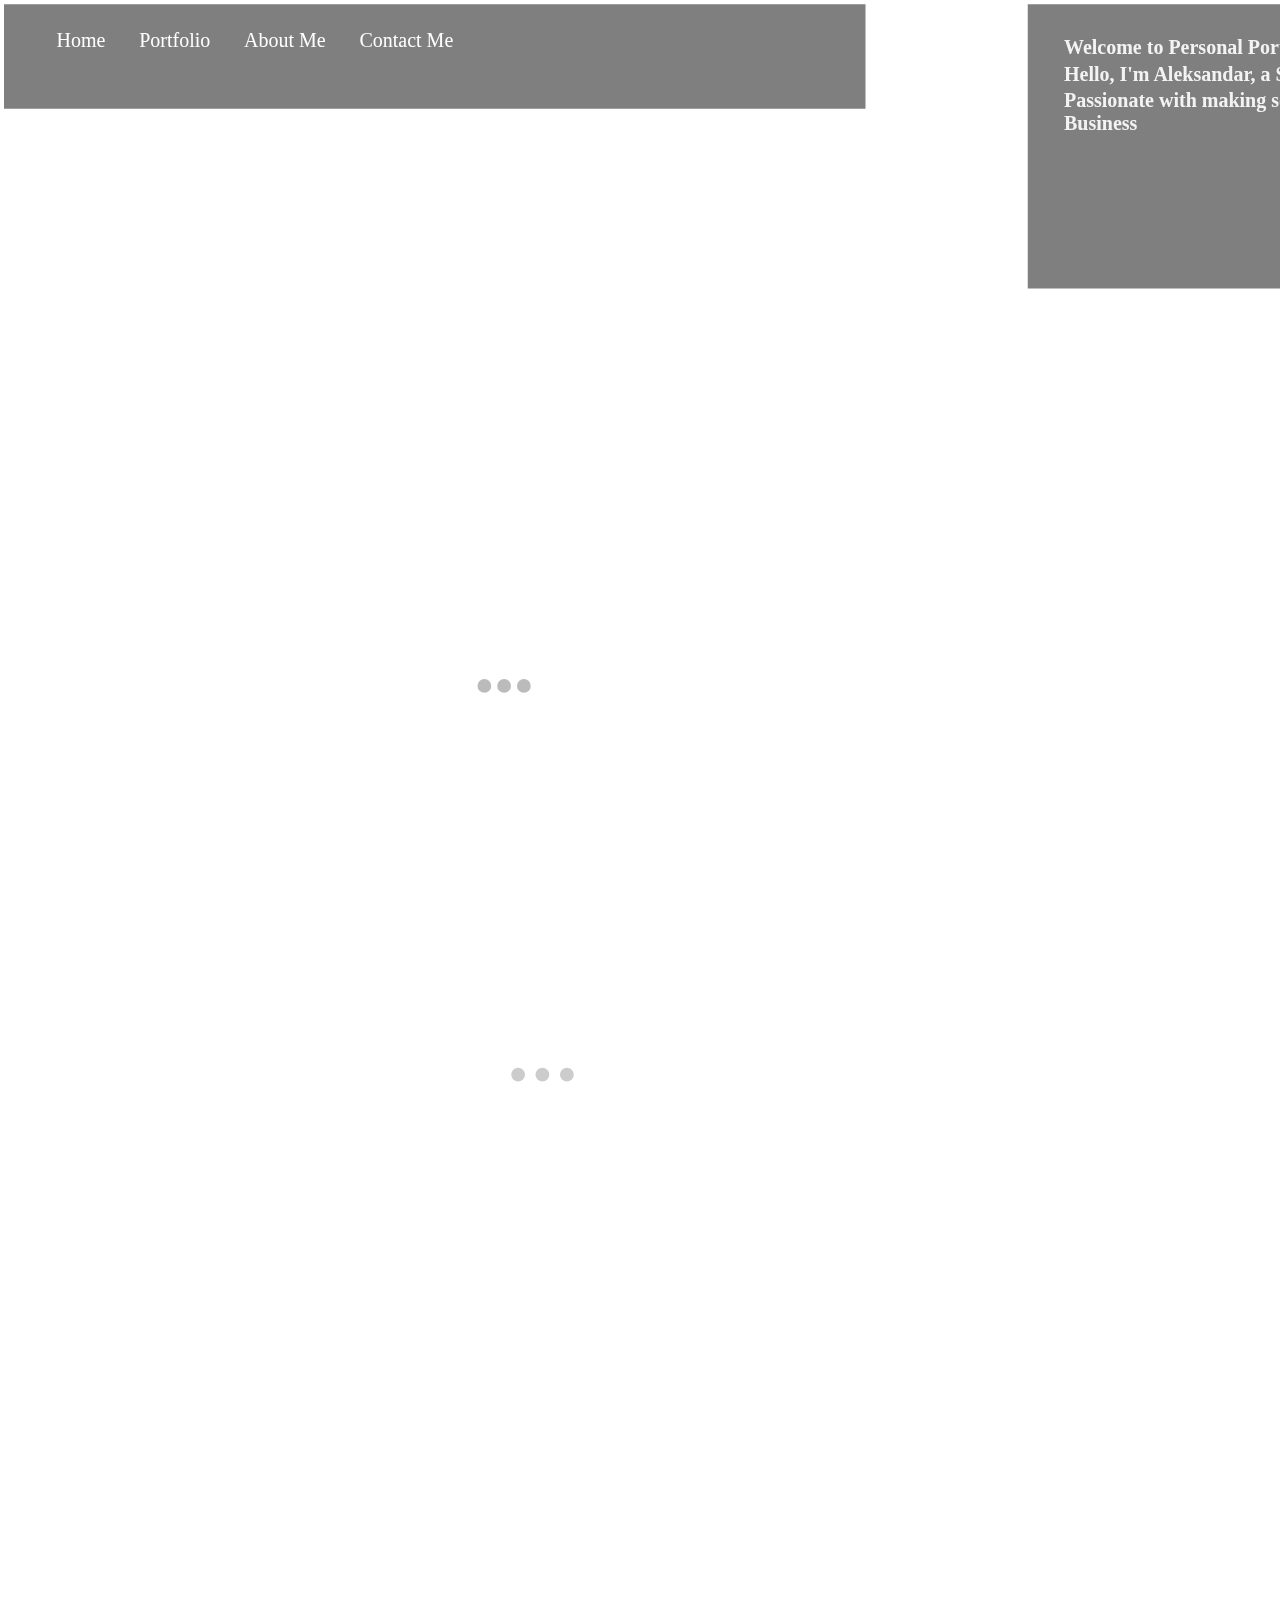
==== commit 917a691b: "Mobile View." ====
--- a/index.html
+++ b/index.html
@@ -1,6 +1,5 @@
 <!DOCTYPE html>
 <html>
-
 <head>
     <link rel="stylesheet" href="styles/styles.css">
     <link rel="stylesheet" href="styles/stylesResponsive.css">
--- a/styles/styles.css
+++ b/styles/styles.css
@@ -1,1102 +1,1146 @@
 .portfolioCover{
-   image-resolution: 300dpi;
+  image-resolution: 300dpi;
 }
 
 input {
-  padding: 25px;
+ padding: 25px;
 }
 
 textarea{
-    padding: 25px;
-}
-
-
- html, body{
-  display: flexbox;
-  transform: scale(50%);
-  transform-origin: top left; 
-  min-width: 200%;
-  overflow-y: hidden; 
-  overflow-x: hidden; 
-  /* height: 200%;
-  min-width: 8000px; */ 
-  /* transform-origin: top left; */
-  /* transform: scale(50%);
-  */
+   padding: 25px;
+}
+
+
+html, body{
+ display: flexbox;
+ transform: scale(50%);
+ transform-origin: top left; 
+ min-width: 200%;
+ overflow-y: hidden; 
+ overflow-x: hidden; 
+ /* height: 200%;
+ min-width: 8000px; */ 
+ /* transform-origin: top left; */
+ /* transform: scale(50%);
+ */
 } 
 
 ul {
-  list-style-type: none;
+ list-style-type: none;
 }
 
 .linkClass{
-  z-index: 1;
-  color: white;
-  text-decoration: none;
+ z-index: 1;
+ color: white;
+ text-decoration: none;
 }
 
 .projectLinkClass{
-  z-index: 1;
-  color: white;
+ z-index: 1;
+ color: white;
 }
 
 .loginLeft {
-    width: 1080px;
-    height: 780px;
-    border: 2px solid;
-    
-  }
-
-  .container {
-    position: relative;
-    max-width: 800px;
-    margin: 0 auto;
-  }
+   width: 1080px;
+   height: 780px;
+   border: 2px solid;
+   
+ }
+
+ .container {
+   position: relative;
+   max-width: 800px;
+   margin: 0 auto;
+ }
+ 
+ .container img {vertical-align: middle;}
+ 
+ .contentLeftSide {
+   display: inline-flex;
+   width: 63.4%;
+   height: 3.7%;
+   margin-top: 0.02%;
+   position: absolute;
+   top: 0;
+   left: 0;
+   z-index: 2;
+   background: rgb(25,21,20); /* Fallback color */
+   background: rgba(0, 0, 0, 0.5); /* Black background with 0.5 opacity */
+   bottom: 0;
+   color: #f1f1f1;
+   padding: 100px;
+   text-align: left;
+   overflow: hidden;
+ }
+
+ .contentRightSide {
+   height: 17.7%;
+   width: 31.3%;
+   top: 0;
+   position: absolute;
+   z-index:30;
+   bottom: 0;
+   background: rgb(25,21,20); 
+   background: rgba(0, 0, 0, 0.5);
+   color: #f1f1f1;
+   padding: 0.90%;
+   margin-top: 0.02%;
+ }
+
+ .contentRightSideText{
+   margin-top:5%;
+ }
+
+.HomePageLeft{
+ min-width: 4095px;
+ min-height: 2950px;
+ overflow: hidden;
+ display: inline-flex;
+ flex-wrap: wrap;
+}
+
+.HomePageRight{
+ min-width: 100%;
+ min-height: 100%;
+ overflow: hidden;
+ position: right;
+}
+
+.HomePageRightimg1{
+ float: right;
+ width: 100%;
+ height: 100%;
+ background: no-repeat url('../images/HomePage/HomePageRight1.jpg');
+ /* background: black; */
+}
+
+.HomePageRightimg2{
+ position: relative;
+ float: right;
+ width: 100%;
+ height: 100%;
+ background: url('../images/HomePage/HomePageRight2.jpg');
+}
+ 
   
-  .container img {vertical-align: middle;}
-  
-  .contentLeftSide {
-    display: inline-flex;
-    width: 63.4%;
-    height: 3.7%;
-    margin-top: 0.02%;
-    position: absolute;
-    top: 0;
-    left: 0;
-    z-index: 2;
-    background: rgb(25,21,20); /* Fallback color */
-    background: rgba(0, 0, 0, 0.5); /* Black background with 0.5 opacity */
-    bottom: 0;
-    color: #f1f1f1;
-    padding: 100px;
-    text-align: left;
-    overflow: hidden;
-  }
-
-  .contentRightSide {
-    height: 17.7%;
-    width: 31.3%;
-    top: 0;
-    position: absolute;
-    z-index:30;
-    bottom: 0;
-    background: rgb(25,21,20); 
-    background: rgba(0, 0, 0, 0.5);
-    color: #f1f1f1;
-    padding: 0.90%;
-    margin-top: 0.02%;
-  }
-
-  .contentRightSideText{
-    margin-top:5%;
-  }
-
-.HomePageLeft{
-  min-width: 4095px;
-  min-height: 2950px;
-  overflow: hidden;
-  display: inline-flex;
-  flex-wrap: wrap;
-}
-
-.HomePageRight{
-  min-width: 100%;
-  min-height: 100%;
-  overflow: hidden;
-  position: right;
-}
-
-.HomePageRightimg1{
-  float: right;
-  width: 100%;
-  height: 100%;
-  background: no-repeat url('../images/HomePage/HomePageRight1.jpg');
-  /* background: black; */
-}
-
-.HomePageRightimg2{
-  position: relative;
-  float: right;
-  width: 100%;
-  height: 100%;
-  background: url('../images/HomePage/HomePageRight2.jpg');
-}
-  
-   
 
 .homePageLeftDefaultBackground{
-  width: 100%;
-  height: 100%;
-  background: url('../images/HomePage/HomePage1.jpg');
-  }
-
-
-
-  .homePageLeftSecondBackground{
-    width: 100%;
-    height: 100%;
-    background: url('../images/HomePage/HomePage2.jpg');
-    }
-
-    .homePageLeftThirdBackground{
-      width: 100%;
-      height: 100%;
-      background: url('../images/HomePage/HomePage3.jpg');
-      }
-
-      .PortfolioLeftDefaultBackground{
-        width: 100%;
-        height: 100%;
-        background: url('../images/Portfolio/BackSide.webp');
-        }
-      
-      
-      
-        .PortfolioLeftSecondBackground{
-          width: 100%;
-          height: 100%;
-          background: url('../images/Portfolio/HomePage3.jpg');
-          }
-      
-          .PortfolioLeftThirdBackground{
-            width: 100%;
-            height: 100%;
-            background: url('../images/Portfolio/HomePage1.jpg');
-            }
-
-            .PortfolioPageRightimg1{
-              float: right;
-              width: 100%;
-              height: 100%;
-              background: no-repeat url('../images/Portfolio/HomePageRight2.jpg');
-              /* background: black; */
-            }
+ width: 100%;
+ height: 100%;
+ background: url('../images/HomePage/HomePage1.jpg');
+ }
+
+
+
+ .homePageLeftSecondBackground{
+   width: 100%;
+   height: 100%;
+   background: url('../images/HomePage/HomePage2.jpg');
+   }
+
+   .homePageLeftThirdBackground{
+     width: 100%;
+     height: 100%;
+     background: url('../images/HomePage/HomePage3.jpg');
+     }
+
+     .PortfolioLeftDefaultBackground{
+       width: 100%;
+       height: 100%;
+       background: url('../images/Portfolio/BackSide.webp');
+       }
+     
+     
+     
+       .PortfolioLeftSecondBackground{
+         width: 100%;
+         height: 100%;
+         background: url('../images/Portfolio/HomePage3.jpg');
+         }
+     
+         .PortfolioLeftThirdBackground{
+           width: 100%;
+           height: 100%;
+           background: url('../images/Portfolio/HomePage1.jpg');
+           }
+
+           .PortfolioPageRightimg1{
+             float: right;
+             width: 100%;
+             height: 100%;
+             background: no-repeat url('../images/Portfolio/HomePageRight2.jpg');
+             /* background: black; */
+           }
+           
+           .PortfolioPageRightimg2{
+             position: relative;
+             float: right;
+             width: 100%;
+             height: 100%;
+             background: url('../images/Portfolio/HomePageRight.jpg');
+           }
+           
+           .Projects{
+             display: inline-flexbox;
+             position: absolute;
+             max-width: 100%;
+             max-height: 100%;
+           }
+           
+           .portfolioImg{
+             width: 100%; 
+             height: 725px;
+           }
+
+           .labelProjects{
+             position: relative;
+             margin-left: 8.3%;
+             margin-top: 10%;
+             width: 9%;
+             font-size: 95px;
+             color: white;
+             z-index: 35;
+             background: rgb(25,21,20);
+             background: rgba(0, 0, 0, 0.3);  /*Black background with 0.5 opacity */
+           }
+
+           /* .IndividualTextFonts{
+             font-size: 92px;
+           } */
+           .labelforWarehouse{
+             margin-left: 30%;
+             font-size: 95px;
+             color: white;
+             opacity: 0.7;
+             background: rgb(25,21,20); 
+             background: rgba(0, 0, 0, 0.6);
+           }
+           
+           .labelforProject{
+             margin-left: 18%;
+             margin-top: 70%;
+             font-size: 95px;
+             color: white;
+             opacity: 0.7;
+             background: rgb(25,21,20); 
+             background: rgba(0, 0, 0, 0.6);
+           }
+
+           .labelForIntro{
+             position: absolute;
+             margin-left: 20%;
+             margin-top: 5.7%;
+             font-size: 100px;
+             font-style: normal;
+             color: white;
+             opacity: 0.9;
+             background: rgb(25,21,20); 
+             background: rgba(0, 0, 0, 0.8);
+             z-index: 3;
+           }
+           
+
+           .labelForOther{
+             position: absolute;
+             margin-left: 20%;
+             margin-top: 29.3%;
+             font-size: 100px;
+             font-style: normal;
+             color: white;
+             opacity: 0.9;
+             background: rgb(25,21,20); 
+             background: rgba(0, 0, 0, 0.8);
+             z-index: 3;
+           }
+
+           .labelForTechnologies{
+             position: absolute;
+             margin-left: 33%;
+             margin-top: 90.8%;
+             font-size: 100px;
+             font-style: normal;
+             color: white;
+             opacity: 0.9;
+             background: rgb(25,21,20);
+             background: rgba(0, 0, 0, 0.8);
+             z-index: 3;
+           }
+
+           .mobileView{
+             display: none;
+           }
+
+           .OtherExpirience{
+             width: 2300px;
+             height: 680px;
+             font-size: 90px;
+             margin-left: 20%;
+             margin-top: 31.6%;
+             position: absolute;
+             opacity: 0.75;
+             overflow: hidden;
+             z-index: 3;
+             color: white;
+             background: rgb(30,21,20); 
+             background: rgba(0, 0, 0, 0.9); 
+           }
+           
+           
+           .ContactMe{
+             width: 2300px;
+             height: 680px;
+             font-size: 90px;
+             margin-left: 20%;
+             margin-top: 31.6%;
+             position: absolute;
+             opacity: 0.75;
+             overflow: hidden;
+             z-index: 3;
+             color: white;
+             background: rgb(30,21,20); 
+             background: rgba(0, 0, 0, 0.9);   
+           }
+
+           .ContactMeOnContacMe{
+             width: 2300px;
+             height: 680px;
+             font-size: 90px;
+             margin-left: 20%;
+             margin-top: 7.9%;
+             position: absolute;
+             opacity: 0.75;
+             overflow: hidden;
+             z-index: 3;
+             color: white;
+             background: rgb(30,21,20); 
+             background: rgba(0, 0, 0, 0.9);   
+           }
+
+           .Technologies {
+             width: 2300px;
+             height: 520px;
+             font-size: 90px;
+             margin-left: 20%;
+             margin-top: 34.9%;
+             position: absolute;
+             opacity: 0.75;
+             overflow: hidden;
+             z-index: 3;
+             color: white;
+             background: rgb(30,21,20);
+             background: rgba(0, 0, 0, 0.9);
+         }
+
+           .OtherExpirience{
+             width: 2300px;
+             height: 680px;
+             font-size: 90px;
+             margin-left: 20%;
+             margin-top: 12.9%;
+             position: absolute;
+             opacity: 0.75;
+             overflow: hidden;
+             z-index: 3;
+             color: white;
+             background: rgb(30,21,20); 
+             background: rgba(0, 0, 0, 0.9);   
+           }
+
+           .labelForExpirience{
+             position: absolute;
+             margin-left: 20%;
+             margin-top: 5.7%;
+             font-size: 100px;
+             font-style: normal;
+             color: white;
+             opacity: 0.9;
+             background: rgb(25,21,20); 
+             background: rgba(0, 0, 0, 0.8);
+             z-index: 3;
+           }
+
+           .labelForHobbies{
+             display: none;
+           }
+
+           .labelForCertification{
+             position: absolute;
+             margin-left: 20%;
+             margin-top: 15.2%;
+             font-size: 100px;
+             font-style: normal;
+             color: white;
+             opacity: 0.9;
+             background: rgb(25,21,20); 
+             background: rgba(0, 0, 0, 0.6);
+             z-index: 3;
+           }
+
+           .divForPortfolio{
+             display: flex;
+           }
+
+         
             
-            .PortfolioPageRightimg2{
-              position: relative;
-              float: right;
-              width: 100%;
-              height: 100%;
-              background: url('../images/Portfolio/HomePageRight.jpg');
-            }
+           .Iframe1{
+             text-align: end;
+             width: 1100px;
+             padding-bottom: 20%;
+             margin-left: 120px;
+             margin-top: 0.5%; 
+             z-index: 1;
+             flex: 30%;
+           }
+
+           .Iframe2{
+             text-align: end;
+                   width: 1100px;
+                   padding-bottom: 20%;
+                   margin-left: 200px;
+                   margin-top: 0.5%; ;
+                   z-index: 1;
+           }
+
+           .Iframe3{
+                   text-align: end;
+                   width: 1100px;
+                   padding-bottom: 20%;
+                   margin-left: 200px;
+                   margin-top: 0.5%; 
+                   z-index: 1;
+           }
+
+           .Introduction{
+             width: 2300px;
+             height: 785px;
+             font-size: 90px;
+             margin-left: 20%;
+             margin-top: 8.1%;
+             position: absolute;
+             opacity: 0.75;
+             overflow: hidden;
+             z-index: 3;
+             color: white;
+             background: rgb(30,21,20); 
+             background: rgba(0, 0, 0, 0.9);
+           }
+
+           .mobileFormView{
+             color: white;
+           }
+
+           .desktopFormView{
+             color: white;
+           }
+
+           .divIntroduction1  {
+             width: 2200px;
+             height: 785px;
+             position: relative;
+             font-size: 87px;
+             margin-left: 65px; 
+             margin-top: 50px;
+             font-style: normal;
+             opacity: 0.75;
+             background: none;
+             z-index: 3;
+           }
+
+           @keyframes mymove {
+             from {opacity: 1;}
+             to {opacity: .3;}
+           }
+
+          
+
+           
+           @keyframes mymove {
+             from {left: 0px;}
+             to {left: 2500px;}
+           }
+
+           .Expirience{
+             width: 2300px;
+             height: 400px;
+             font-size: 85px;
+             overflow: hidden;
+             margin-left: 20%;
+             margin-top: 500px;
+             position: absolute;
+             opacity: 0.75;
+             z-index: 3;
+             color: white;
+             background: rgb(25,21,20); 
+             background: rgba(0, 0, 0, 0.6)
+           }
             
-            .Projects{
-              display: inline-flexbox;
-              position: absolute;
-              max-width: 100%;
-              max-height: 100%;
-            }
+           .removeFirstCertification{
+             display: none;
+           }
+           
+           .Hobbies {
+             width: 2300px;
+             height: 550px;
+             font-size: 85px;
+             overflow: hidden;
+             margin-left: 20%;
+             margin-top: 23.35%;
+             position: absolute;
+             opacity: 0.75;
+             z-index: 3;
+             color: white;
+             background: rgb(25,21,20);
+             background: rgba(0, 0, 0, 0.6);
+         }
+
+           .ContactMeForm{
+             width: 2300px;
+             height: 1400px;
+             font-size: 85px;
+             overflow: hidden;
+             margin-left: 20%;
+             margin-top: 21.9%;
+             position: absolute;
+             opacity: 0.75;
+             overflow: hidden;
+             z-index: 3;
+             color: white;
+             background: rgb(30,21,20); 
+             background: rgba(0, 0, 0, 0.9);
+           }
+
+           .LabelForFullName{
+             width: 2200px;
+             height: 1250px;
+             font-size: 85px;
+             overflow: hidden;
+             margin-left: 20.9%;
+             margin-top: 16.5%;
+             position: absolute;
+             opacity: 0.75;
+             z-index: 3;
+             color: white;
+             background: rgb(25,21,20); 
+             background: rgba(0, 0, 0, 0.6)
+           }
+
+
+
+           .labelForContactMe {
+             position: absolute;
+             margin-left: 20%;
+             margin-top: 5.6%;
+             font-size: 100px;
+             font-style: normal;
+             color: white;
+             opacity: 0.9;
+             background: rgb(25,21,20);
+             background: rgba(0, 0, 0, 0.8);
+             z-index: 3;
+         }
+
+           .error-hintEmail{
+             position: relative;
+             margin-left: 21.85%;
+             font-size: 70px;
+             font-style: normal;
+             color: red;
+             opacity: 0.9;
+           }
+
+           .error-hintFullname{
+             position: relative;
+             margin-left: 11.6%;
+             font-size: 70px;
+             font-style: normal;
+             color: red;
+             opacity: 0.9;
+             /* width: 1150px; */
+           }
+
+           .error-hintBody{
+             position: relative;
+             margin-left: 6.6%;
+             font-size: 70px;
+             font-style: normal;
+             color: red;
+             opacity: 0.9;
+           }
+
+           .LabelForContactFullName{
+             position: absolute;
+             margin-left: 4.5%;
+             margin-top: 4%;
+             font-size: 85px;
+             font-style: normal;
+             color: white;
+             opacity: 0.9;
+             z-index: 3;
+           }
+
+
+
+           .LabelForContactEmail{
+             position: absolute;
+             margin-left: 9%;
+             margin-top: 4%;
+             font-size: 85px;
+             font-style: normal;
+             color: white;
+             opacity: 0.9;
+             z-index: 3;
+           }
+
+           .inputEmail{
+             margin-left: 22.5%;
+             margin-top: 23%;
+             width:850px;
+             height:120px;
+             font-size: 80px;
+             color: white;
+             border-color: white;
+             background: rgb(25,21,20); 
+             background: rgba(0, 0, 0, 0.6)
+           }
+
+
+           .inputFullName{
+             margin-left: 15.5%;
+             margin-top: 23%;
+             width:850px;
+             height:120px;
+             font-size: 80px;
+             color: white;
+             border-color: white;
+             background: rgb(25,21,20); 
+             background: rgba(0, 0, 0, 0.6)
+           }
+
+           .inputBody{
+             margin-left: 6.5%;
+             margin-top: 9.5%;
+             width:1450px;
+             height: 700px;
+             font-size: 80px;
+             color: white;
+             background: rgb(25,21,20); 
+             background: rgba(0, 0, 0, 0.6);
+             border-color: white;
+           }
             
-            .portfolioImg{
-              width: 100%; 
-              height: 725px;
-            }
-
-            .labelProjects{
-              position: relative;
-              margin-left: 8.3%;
-              margin-top: 10%;
-              width: 9%;
-              font-size: 95px;
-              color: white;
-              z-index: 35;
-              background: rgb(25,21,20);
-              background: rgba(0, 0, 0, 0.3);  /*Black background with 0.5 opacity */
-            }
-
-            /* .IndividualTextFonts{
-              font-size: 92px;
-            } */
-            .labelforWarehouse{
-              margin-left: 30%;
-              font-size: 95px;
-              color: white;
-              opacity: 0.7;
-              background: rgb(25,21,20); 
-              background: rgba(0, 0, 0, 0.6);
-            }
-            
-            .labelforProject{
-              margin-left: 18%;
-              margin-top: 70%;
-              font-size: 95px;
-              color: white;
-              opacity: 0.7;
-              background: rgb(25,21,20); 
-              background: rgba(0, 0, 0, 0.6);
-            }
-
-            .labelForIntro{
-              position: absolute;
-              margin-left: 20%;
-              margin-top: 5.7%;
-              font-size: 100px;
-              font-style: normal;
-              color: white;
-              opacity: 0.9;
-              background: rgb(25,21,20); 
-              background: rgba(0, 0, 0, 0.8);
-              z-index: 3;
-            }
-            
-
-            .labelForOther{
-              position: absolute;
-              margin-left: 20%;
-              margin-top: 5.7%;
-              font-size: 100px;
-              font-style: normal;
-              color: white;
-              opacity: 0.9;
-              background: rgb(25,21,20); 
-              background: rgba(0, 0, 0, 0.8);
-              z-index: 3;
-            }
-
-            .labelForContactMe{
-              position: absolute;
-              margin-left: 20%;
-              margin-top: 5.6%;
-              font-size: 100px;
-              font-style: normal;
-              color: white;
-              opacity: 0.9;
-              background: rgb(25,21,20); 
-              background: rgba(0, 0, 0, 0.8);
-              z-index: 3;
-            }
-            
-            .ContactMe{
-              width: 2300px;
-              height: 680px;
-              font-size: 90px;
-              margin-left: 20%;
-              margin-top: 7.9%;
-              position: absolute;
-              opacity: 0.75;
-              overflow: hidden;
-              z-index: 3;
-              color: white;
-              background: rgb(30,21,20); 
-              background: rgba(0, 0, 0, 0.9);   
-            }
-
-            .OtherExpirience{
-              width: 2300px;
-              height: 680px;
-              font-size: 90px;
-              margin-left: 20%;
-              margin-top: 7.9%;
-              position: absolute;
-              opacity: 0.75;
-              overflow: hidden;
-              z-index: 3;
-              color: white;
-              background: rgb(30,21,20); 
-              background: rgba(0, 0, 0, 0.9);   
-            }
-
-            .labelForExpirience{
-              position: absolute;
-              margin-left: 20%;
-              margin-top: 21%;
-              font-size: 100px;
-              font-style: normal;
-              color: white;
-              opacity: 0.9;
-              background: rgb(25,21,20); 
-              background: rgba(0, 0, 0, 0.8);
-              z-index: 3;
-            }
-
-            .labelForHobbies{
-              position: absolute;
-              margin-left: 20%;
-              margin-top: 21%;
-              font-size: 100px;
-              font-style: normal;
-              color: white;
-              opacity: 0.9;
-              background: rgb(25,21,20); 
-              background: rgba(0, 0, 0, 0.8);
-              z-index: 3;
-            }
-
-            .labelForCertification{
-              position: absolute;
-              margin-left: 20%;
-              margin-top: 1850px;
-              font-size: 100px;
-              font-style: normal;
-              color: white;
-              opacity: 0.9;
-              background: rgb(25,21,20); 
-              background: rgba(0, 0, 0, 0.6);
-              z-index: 3;
-            }
-
-            .divForPortfolio{
-              display: flex;
-            }
-
+           form{
+             padding: 40px;
+           }
+
+           .form-group label{
+             display: block;
+           }
+
+           .LabelForContactBody{
+             position: absolute;
+             margin-left: 4.5%;
+             margin-top: 1%;
+             font-size: 85px;
+             font-style: normal;
+             color: white;
+             opacity: 0.9;
+             z-index: 3;
+           }
+           
+           .hidden{
+             display: none;
+           }
+
+           .btnSend{
+             font-size: 85px;
+             font-weight: 550;
+             font-style: normal;
+             width: 380px;
+             height: 230px;
+             margin-top: 10%;
+             margin-left: 36.5%;
+             border-radius: 10%;
+             color: black;
+              /* background: rgb(25,21,20);  */
+             /* background: rgba(0, 0, 0, 0.9); */
+             z-index: 15;
+           }
+
+           .divExpirience1  {
+             width: 2155px;
+             height: 500px;
+             position: relative;
+             font-size: 85px;
+             /* animation: mymove 6s infinite;
+             animation-delay: 5.5s; */
+             margin-left: 65px; 
+             margin-top: 40px;
+             font-style: normal;
+             /* opacity: 0.75; */
+             background: none;
+             z-index: 3;
+           }
+
+           .divHobbies  {
+             width: 1400px;
+             height: 500px;
+             position: relative;
+             font-size: 85px;
+             /* animation: mymove 6s infinite;
+             animation-delay: 5.5s; */
+             margin-left: 65px; 
+             margin-top: 40px;
+             font-style: normal;
+             /* opacity: 0.75; */
+             background: none;
+             z-index: 3;
+           }
+
+           .divCertification  {
+             width: 2155px;
+             height: 400px;
+             position: relative;
+             font-size: 85px;
+             animation: mymove 4s infinite;
+             animation-delay: 3.5s;
+             /* margin-left: 65px;  */
+             margin-top: 40px;
+             font-style: normal;
+             /* opacity: 0.75; */
+             background: none;
+             z-index: 3;
+           }
+           
+           
+          
+           @keyframes mymove {
+             from {left: 0px;}
+             to {left: 2500px;}
+           }
+             
+           
+           .Certification{
+             width: 2300px;
+             height: 675px;
+             font-size: 85px;
+             overflow: hidden;
+             margin-left: 20%;
+            margin-top: 17.9%;
+             position: absolute;
+             opacity: 0.7;
+             z-index: 3;
+             color: white;
+             background: rgb(25,21,20); 
+             background: rgba(0, 0, 0, 0.8)
+           }
+           
+           
           
              
-            .Iframe1{
-              text-align: end;
-              width: 1100px;
-              padding-bottom: 20%;
-              margin-left: 120px;
-              margin-top: 0.5%; 
-              z-index: 1;
-              flex: 30%;
-            }
-
-            .Iframe2{
-              text-align: end;
-                    width: 1100px;
-                    padding-bottom: 20%;
-                    margin-left: 200px;
-                    margin-top: 0.5%; ;
-                    z-index: 1;
-            }
-
-            .Iframe3{
-                    text-align: end;
-                    width: 1100px;
-                    padding-bottom: 20%;
-                    margin-left: 200px;
-                    margin-top: 0.5%; 
-                    z-index: 1;
-            }
-
-            .Introduction{
-              width: 2300px;
-              height: 785px;
-              font-size: 90px;
-              margin-left: 20%;
-              margin-top: 7.9%;
-              position: absolute;
-              opacity: 0.75;
-              overflow: hidden;
-              z-index: 3;
-              color: white;
-              background: rgb(30,21,20); 
-              background: rgba(0, 0, 0, 0.9);
-            }
-
-            .mobileFormView{
-              color: white;
-            }
-
-            .desktopFormView{
-              color: white;
-            }
-
-            .divIntroduction1  {
-              width: 2300px;
-              height: 785px;
-              position: relative;
-              font-size: 87px;
-              margin-left: 65px; 
-              margin-top: 50px;
-              font-style: normal;
-              opacity: 0.75;
-              background: none;
-              z-index: 3;
-            }
-
-            @keyframes mymove {
-              from {opacity: 1;}
-              to {opacity: .3;}
-            }
-
-           
-
-            
-            @keyframes mymove {
-              from {left: 0px;}
-              to {left: 2500px;}
-            }
-
-            .Expirience{
-              width: 2300px;
-              height: 400px;
-              font-size: 85px;
-              overflow: hidden;
-              margin-left: 20%;
-              margin-top: 1425px;
-              position: absolute;
-              opacity: 0.75;
-              z-index: 3;
-              color: white;
-              background: rgb(25,21,20); 
-              background: rgba(0, 0, 0, 0.6)
-            }
-
-            
-            .Hobbies{
-              width: 2300px;
-              height: 550px;
-              font-size: 85px;
-              overflow: hidden;
-              margin-left: 20%;
-              margin-top: 1425px;
-              position: absolute;
-              opacity: 0.75;
-              z-index: 3;
-              color: white;
-              background: rgb(25,21,20); 
-              background: rgba(0, 0, 0, 0.6)
-            }
-
-            .ContactMeForm{
-              width: 2300px;
-              height: 1400px;
-              font-size: 85px;
-              overflow: hidden;
-              margin-left: 20%;
-              margin-top: 21.9%;
-              position: absolute;
-              opacity: 0.75;
-              overflow: hidden;
-              z-index: 3;
-              color: white;
-              background: rgb(30,21,20); 
-              background: rgba(0, 0, 0, 0.9);
-            }
-
-            .LabelForFullName{
-              width: 2200px;
-              height: 1250px;
-              font-size: 85px;
-              overflow: hidden;
-              margin-left: 20.9%;
-              margin-top: 16.5%;
-              position: absolute;
-              opacity: 0.75;
-              z-index: 3;
-              color: white;
-              background: rgb(25,21,20); 
-              background: rgba(0, 0, 0, 0.6)
-            }
-
-
-
-            .LabelForContactMeForm{
-              position: absolute;
-              margin-left: 20%;
-              margin-top: 19.5%;
-              font-size: 100px;
-              font-style: normal;
-              color: white;
-              opacity: 0.9;
-              background: rgb(25,21,20); 
-              background: rgba(0, 0, 0, 0.8);
-              z-index: 3;
-            }
-
-            .error-hintEmail{
-              position: relative;
-              margin-left: 21.85%;
-              font-size: 70px;
-              font-style: normal;
-              color: red;
-              opacity: 0.9;
-            }
-
-            .error-hintFullname{
-              position: relative;
-              margin-left: 11.6%;
-              font-size: 70px;
-              font-style: normal;
-              color: red;
-              opacity: 0.9;
-              /* width: 1150px; */
-            }
-
-            .error-hintBody{
-              position: relative;
-              margin-left: 6.6%;
-              font-size: 70px;
-              font-style: normal;
-              color: red;
-              opacity: 0.9;
-            }
-
-            .LabelForContactFullName{
-              position: absolute;
-              margin-left: 4.5%;
-              margin-top: 4%;
-              font-size: 85px;
-              font-style: normal;
-              color: white;
-              opacity: 0.9;
-              z-index: 3;
-            }
-
-
-
-            .LabelForContactEmail{
-              position: absolute;
-              margin-left: 9%;
-              margin-top: 4%;
-              font-size: 85px;
-              font-style: normal;
-              color: white;
-              opacity: 0.9;
-              z-index: 3;
-            }
-
-            .inputEmail{
-              margin-left: 22.5%;
-              margin-top: 23%;
-              width:850px;
-              height:120px;
-              font-size: 80px;
-              color: white;
-              border-color: white;
-              background: rgb(25,21,20); 
-              background: rgba(0, 0, 0, 0.6)
-            }
-
-
-            .inputFullName{
-              margin-left: 15.5%;
-              margin-top: 23%;
-              width:850px;
-              height:120px;
-              font-size: 80px;
-              color: white;
-              border-color: white;
-              background: rgb(25,21,20); 
-              background: rgba(0, 0, 0, 0.6)
-            }
-
-            .inputBody{
-              margin-left: 6.5%;
-              margin-top: 9.5%;
-              width:1450px;
-              height: 700px;
-              font-size: 80px;
-              color: white;
-              background: rgb(25,21,20); 
-              background: rgba(0, 0, 0, 0.6);
-              border-color: white;
-            }
-             
-            form{
-              padding: 40px;
-            }
-
-            .form-group label{
-              display: block;
-            }
-
-            .LabelForContactBody{
-              position: absolute;
-              margin-left: 4.5%;
-              margin-top: 1%;
-              font-size: 85px;
-              font-style: normal;
-              color: white;
-              opacity: 0.9;
-              z-index: 3;
-            }
-            
-            .hidden{
-              display: none;
-            }
-
-            .btnSend{
-              font-size: 85px;
-              font-weight: 550;
-              font-style: normal;
-              width: 380px;
-              height: 230px;
-              margin-top: 10%;
-              margin-left: 36.5%;
-              border-radius: 10%;
-              color: black;
-               /* background: rgb(25,21,20);  */
-              /* background: rgba(0, 0, 0, 0.9); */
-              z-index: 15;
-            }
-
-            .divExpirience1  {
-              width: 2155px;
-              height: 500px;
-              position: relative;
-              font-size: 85px;
-              /* animation: mymove 6s infinite;
-              animation-delay: 5.5s; */
-              margin-left: 65px; 
-              margin-top: 40px;
-              font-style: normal;
-              /* opacity: 0.75; */
-              background: none;
-              z-index: 3;
-            }
-
-            .divHobbies  {
-              width: 1400px;
-              height: 500px;
-              position: relative;
-              font-size: 85px;
-              /* animation: mymove 6s infinite;
-              animation-delay: 5.5s; */
-              margin-left: 65px; 
-              margin-top: 40px;
-              font-style: normal;
-              /* opacity: 0.75; */
-              background: none;
-              z-index: 3;
-            }
-
-            .divCertification  {
-              width: 2155px;
-              height: 400px;
-              position: relative;
-              font-size: 85px;
-              animation: mymove 4s infinite;
-              animation-delay: 3.5s;
-              /* margin-left: 65px;  */
-              margin-top: 40px;
-              font-style: normal;
-              /* opacity: 0.75; */
-              background: none;
-              z-index: 3;
-            }
-            
-            
-           
-            @keyframes mymove {
-              from {left: 0px;}
-              to {left: 2500px;}
-            }
-              
-            
-            .Certification{
-              width: 2300px;
-              height: 675px;
-              font-size: 85px;
-              overflow: hidden;
-              margin-left: 20%;
-              margin-top: 1995px;
-              position: absolute;
-              opacity: 0.7;
-              z-index: 3;
-              color: white;
-              background: rgb(25,21,20); 
-              background: rgba(0, 0, 0, 0.8)
-            }
-            
-            
-           
-              
-            .AboutMeLeftDefaultBackground{
-              width: 4095px;
-              height: 2850px;
-              background: url('../images/AboutMe/Certification3.jpg');
-              }
-
-            .AboutMeLeftSecondBackground{
-              width: 4095px;
-              height: 2850px;
-              background: url('../images/AboutMe/FTN2.jpeg');
-              }
-          
-              .AboutMeLeftThirdBackground{
-                width: 4095px;
-                height: 2850px;
-                background: url('../images/AboutMe/Kampus-foto-NSEPK-Jelena-Ivanovic__.jpg');
-                }
-
-                .AboutMeLeftFourthBackground{
-                  width: 4095px;
-                  height: 2850px;
-                  background: url('../images/AboutMe/JavaCoding.jpg');
-                  }
-    
-                .AboutMePageRightimg1{
-                  /* float: right; */
-                  width: 1990px;
-                  height: 2850px;
-                  background: no-repeat url('../images/AboutMe/farkas-mario-RSUftfqgJKY-unsplash.jpg');
-                  /* background: black; */
-                }
-                
-                .AboutMePageRightimg2{
-                  /* float: right; */
-                  width: 1990px;
-                  height: 2850px;
-                  background: no-repeat url('../images/AboutMe/Tesla_u_Novom_Sadu.jpg');
-                }
-
-                .AboutMePageRightimg3{
-                  /* float: right; */
-                  width: 1990px;
-                  height: 2850px;
-                  background: no-repeat url('../images/AboutMe/FrontSide.webp');
-                }
-
-                .ContactMeLeftFirstBackground{
-                  width: 4095px;
-                  height: 2850px;
-                  background: url('../images/AboutMe/HomePage3.jpg');
-                  }
-                  
-                  .ContactMePageRightimg1{
-                    width: 100%;
-                    height: 100%;
-                    background: no-repeat url('../images/AboutMe/AboutMe5.jpg');
-                    position: relative;
-                  } 
-      
+           .AboutMeLeftDefaultBackground{
+             width: 4095px;
+             height: 2850px;
+             background: url('../images/AboutMe/Certification3.jpg');
+             }
+
+           .AboutMeLeftSecondBackground{
+             width: 4095px;
+             height: 2850px;
+             background: url('../images/AboutMe/FTN2.jpeg');
+             }
+         
+             .AboutMeLeftThirdBackground{
+               width: 4095px;
+               height: 2850px;
+               background: url('../images/AboutMe/Kampus-foto-NSEPK-Jelena-Ivanovic__.jpg');
+               }
+
+               .AboutMeLeftFourthBackground{
+                 width: 4095px;
+                 height: 2850px;
+                 background: url('../images/AboutMe/JavaCoding.jpg');
+                 }
+   
+               .AboutMePageRightimg1{
+                 /* float: right; */
+                 width: 1990px;
+                 height: 2850px;
+                 background: no-repeat url('../images/AboutMe/farkas-mario-RSUftfqgJKY-unsplash.jpg');
+                 /* background: black; */
+               }
+               
+               .AboutMePageRightimg2{
+                 /* float: right; */
+                 width: 1990px;
+                 height: 2850px;
+                 background: no-repeat url('../images/AboutMe/Tesla_u_Novom_Sadu.jpg');
+               }
+
+               .AboutMePageRightimg3{
+                 /* float: right; */
+                 width: 1990px;
+                 height: 2850px;
+                 background: no-repeat url('../images/AboutMe/FrontSide.webp');
+               }
+
+               .ContactMeLeftFirstBackground{
+                 width: 4095px;
+                 height: 2850px;
+                 background: url('../images/AboutMe/HomePage3.jpg');
+                 }
+                 
+                 .ContactMePageRightimg1{
+                   width: 100%;
+                   height: 100%;
+                   background: no-repeat url('../images/AboutMe/AboutMe5.jpg');
+                   position: relative;
+                 } 
+     
 
 
 .SectionAtTheTop{
-    min-width: 2030px;
-    min-height: 2950px;
-    position: relative;
-    bottom: 0;
-    color: #f1f1f1;
+   min-width: 2030px;
+   min-height: 2950px;
+   position: relative;
+   bottom: 0;
+   color: #f1f1f1;
 }
 
 .text{
-  margin-right: 25px;
-  padding-bottom: 10px;
-  color: white;
-  font-style: normal;
-  font-size: 80px;
-  display: inline;
-  margin-left: 110px;
+ margin-right: 25px;
+ padding-bottom: 10px;
+ color: white;
+ font-style: normal;
+ font-size: 80px;
+ display: inline;
+ margin-left: 110px;
 }
 
 
 
 .textForIntro{
-  font-size: 80px;
-  color: white;
-  /* font-weight: 900; */
-  opacity: 0.9;
-  transform: translate(54px);
-  margin: 0;
-  font-style: normal;
-  color: white;
-  opacity: 0.9;
-  z-index: 3;
-  margin-left: 2.8%;
+ font-size: 80px;
+ color: white;
+ /* font-weight: 900; */
+ opacity: 0.9;
+ transform: translate(54px);
+ margin: 0;
+ font-style: normal;
+ color: white;
+ opacity: 0.9;
+ z-index: 3;
+ margin-left: 2.8%;
 }
 
 .mySlides .mySlidesRightBackground .mySlidesLeftBackgroundIntro .mySlidesLeftBackgroundExpirience 
 .mySlidesLeftBackgroundCertifications .mySlidesLeftBackgroundCertificationsCompanies .mySlidesContactMe {
-  display: none;
+ display: none;
 }
 
 
 .mySlides {
-  display: none;
+ display: none;
 }
 img {vertical-align: middle;}
 
 .dot {
-  height: 55px;
-  width: 55px;
-  margin: 0 10px;
-  background-color: #bbb;
-  border-radius: 50%;
-  display: inline-block;
-  transition: background-color 0.6s ease;
+ height: 55px;
+ width: 55px;
+ margin: 0 10px;
+ background-color: #bbb;
+ border-radius: 50%;
+ display: inline-block;
+ transition: background-color 0.6s ease;
 }
 
 .HomepageMobileView{
-  display: none;
+ display: none;
 }
 
 .active, .dot:hover {
-  background-color: #717171;
+ background-color: #717171;
 }
 
 .fadeLeftBackground {
-  animation-name: fadeLeftBackground;
-  animation-duration: 4s;
+ animation-name: fadeLeftBackground;
+ animation-duration: 4s;
 }
 
 @keyframes fadeLeftBackground {
-  from {opacity: .6} 
-  to {opacity: 1}
+ from {opacity: .6} 
+ to {opacity: 1}
 }
 
 .hiddenRegex{
-  display: none;
+ display: none;
 }
 
 .divContactMe{
-  width: 2300px;
-  height: 785px;
-  position: relative;
-  font-size: 87px;
-  margin-left: 65px; 
-  margin-top: 50px;
-  font-style: normal;
-  opacity: 0.75;
-  background: none;
-  z-index: 3;
+ width: 2300px;
+ height: 785px;
+ position: relative;
+ font-size: 87px;
+ margin-left: 65px; 
+ margin-top: 50px;
+ font-style: normal;
+ opacity: 0.75;
+ background: none;
+ z-index: 3;
 }
 
 .audioContainer{
-  position: absolute;
-  float: left;
-  margin-left: 80px;
-  margin-top: 33%;
-  width: 875px;
-  height: 715px;
-  background: rgb(25,21,20); /* Fallback color */
-  background: rgba(0, 0, 0, 0.5); /* Black background with 0.5 opacity */
-  box-shadow:  0 40px 100px rgba(255,255,255, 0.01);
-  overflow: hidden;
-  color: #d5eebb;
-  margin-bottom: 1200px;
-  border-radius: 0.1%;
-  z-index: 2;
-  border-radius: 10%;
-  
+ position: absolute;
+ float: left;
+ margin-left: 80px;
+ margin-top: 33%;
+ width: 875px;
+ height: 715px;
+ background: rgb(25,21,20); /* Fallback color */
+ background: rgba(0, 0, 0, 0.5); /* Black background with 0.5 opacity */
+ box-shadow:  0 40px 100px rgba(255,255,255, 0.01);
+ overflow: hidden;
+ color: #d5eebb;
+ margin-bottom: 1200px;
+ border-radius: 0.1%;
+ z-index: 2;
+ border-radius: 10%;
+ 
 }
 
 .disk{
-  position: relative;
-  display: block;
-  margin: 40px auto;
-  width: 270px;
-  height: 270px;
-  border-radius: 50%;
-  background-image: url('../images/audio/IlDivo.jpg');
-  background-size: cover;
-  box-shadow: 0 0 0 10px rgba(255,255,255, 0.08);
-  animation: rotate 20s linear infinite;
-  animation-play-state: paused;
+ position: relative;
+ display: block;
+ margin: 40px auto;
+ width: 270px;
+ height: 270px;
+ border-radius: 50%;
+ background-image: url('../images/audio/IlDivo.jpg');
+ background-size: cover;
+ box-shadow: 0 0 0 10px rgba(255,255,255, 0.08);
+ animation: rotate 20s linear infinite;
+ animation-play-state: paused;
 }
 
 .disk.play{
-  animation-play-state: running;
+ animation-play-state: running;
 }
 
 .controls{
-  width: 100%;
-  display: flex;
-  justify-content: center;
-  align-items: center;
-  margin: auto;
+ width: 100%;
+ display: flex;
+ justify-content: center;
+ align-items: center;
+ margin: auto;
 }
 
 .play-btn{
-  position: relative;
-  width: 140px;
-  height: 140px;
-  border-radius: 50%;
-  background: #d5eebb;
-  cursor: pointer;
-  border:none;
+ position: relative;
+ width: 140px;
+ height: 140px;
+ border-radius: 50%;
+ background: #d5eebb;
+ cursor: pointer;
+ border:none;
 }
 
 .play-btn span{
-  position: absolute;
-  top: 50%;
-  left: 33%;
-  transform: translateY(-50%);
-  width: 17px;
-  height: 60px;
-  border-radius: 2px;
-  background: #5f7a61;
-  transition: .5s;
-  clip-path: polygon(0 0, 100% 0, 100% 100%, 0% 100%);
+ position: absolute;
+ top: 50%;
+ left: 33%;
+ transform: translateY(-50%);
+ width: 17px;
+ height: 60px;
+ border-radius: 2px;
+ background: #5f7a61;
+ transition: .5s;
+ clip-path: polygon(0 0, 100% 0, 100% 100%, 0% 100%);
 }
 
 .play-btn span:nth-child(2){
-  left: 55%;
-  transform-origin: center;
+ left: 55%;
+ transform-origin: center;
 }
 
 .play-btn.pause span:nth-child(2){
-  transform: translateY(-50%) scaleY(0);
+ transform: translateY(-50%) scaleY(0);
 }
 
 .play-btn.pause span:nth-child(1){
-  width: 35%;
-  left: 53%;
-  transform: translate(-50%, -50%);
-  border-radius: 0;
-  clip-path: polygon(0 0, 100% 53%, 100% 50%, 0% 100%);
+ width: 35%;
+ left: 53%;
+ transform: translate(-50%, -50%);
+ border-radius: 0;
+ clip-path: polygon(0 0, 100% 53%, 100% 50%, 0% 100%);
 }
 
 .play-btn.pause {
-  animation: pulse 2s linear infinite;
+ animation: pulse 2s linear infinite;
 }
 
 /* .play-btn.play {
-  animation: pulse 2s linear infinite;
+ animation: pulse 2s linear infinite;
 } */
 
 @keyframes pulse {
-  0%{
-     box-shadow: 0;
-  }
-  50%{
-    box-shadow: 0 0 0 11px rgba(255, 255, 255, 0.1);
-  } 
-  100%{
-    box-shadow: 0 0 0 11px rgba(255, 255, 255, 0.4);
-  }
+ 0%{
+    box-shadow: 0;
+ }
+ 50%{
+   box-shadow: 0 0 0 11px rgba(255, 255, 255, 0.1);
+ } 
+ 100%{
+   box-shadow: 0 0 0 11px rgba(255, 255, 255, 0.4);
+ }
 }
 
 @keyframes rotate {
-  0%{
-    transform: rotate(0);
-  }
-  100%{
-    transform: rotate(360deg);
-  }
+ 0%{
+   transform: rotate(0);
+ }
+ 100%{
+   transform: rotate(360deg);
+ }
 }
 
 /* 
- for the disk in the Middle
+for the disk in the Middle
 .disk::before{
-  content: '';
-  position: absolute;
-  top: 45%;
-  left: 45%;
-  transform: translate(-50%, - 40%);
-  width: 45px;
-  height: 45px;
-  border-radius: 50%;
-  background: rgb(25,21,20);
-  background: rgba(0, 0, 0, 0.85);
+ content: '';
+ position: absolute;
+ top: 45%;
+ left: 45%;
+ transform: translate(-50%, - 40%);
+ width: 45px;
+ height: 45px;
+ border-radius: 50%;
+ background: rgb(25,21,20);
+ background: rgba(0, 0, 0, 0.85);
 } */
 
 .songName, .artistName{
-  text-align: center;
-  text-transform: capitalize;
+ text-align: center;
+ text-transform: capitalize;
 }
 
 .songName{
-  font-size: 90px;
-  font-weight: 500;
+ font-size: 90px;
+ font-weight: 500;
 }
 
 .artistName{
-  font-size: 66px;
+ font-size: 66px;
 }
 
 
 
 .fade {
-  animation-name: fade;
-  animation-duration: 5s;
+ animation-name: fade;
+ animation-duration: 5s;
 }
 
 @keyframes fade {
-  from {opacity: .35} 
-  to {opacity: 1}
+ from {opacity: .35} 
+ to {opacity: 1}
 }
 
 .fadeAboutMe {
-  animation-name: fadeAboutMe;
-  animation-duration: 5s;
-  animation-direction: alternate;
+ animation-name: fadeAboutMe;
+ animation-duration: 5s;
+ animation-direction: alternate;
 }
 
 @keyframes fadeAboutMe {
-  from {opacity: .25} 
-  to {opacity: 1}
+ from {opacity: .25} 
+ to {opacity: 1}
 }
 
 
 .dotContainer{
-  z-index: 1;
-  position: fixed;
-  margin-top: 2700px;
-  text-align: center;
-  width: 500px;
-  height: 100px;
-  margin-left: 1750px;
+ z-index: 1;
+ position: fixed;
+ margin-top: 2700px;
+ text-align: center;
+ width: 500px;
+ height: 100px;
+ margin-left: 1750px;
 }
 
 /* Next & previous buttons */
 .prev, .next {
-  cursor: pointer;
-  position: absolute;
-  top: 50%;
-  text-align: center;
-  width: 160px;
-  height: 130px;
-  padding: 16px;
-  margin-top: -22px;
-  margin-left: 50px;
-  margin-right: 25px;
-  color: white;
-  font-weight: bold;
-  font-size: 75px;
-  transition: 0.6s ease;
-  border-radius: 0 3px 3px 0;
-  user-select: none;
-  z-index: 5;
+ cursor: pointer;
+ position: absolute;
+ top: 50%;
+ text-align: center;
+ width: 160px;
+ height: 130px;
+ padding: 16px;
+ margin-top: -22px;
+ margin-left: 50px;
+ margin-right: 25px;
+ color: white;
+ font-weight: bold;
+ font-size: 75px;
+ transition: 0.6s ease;
+ border-radius: 0 3px 3px 0;
+ user-select: none;
+ z-index: 5;
 }
 
 /* Position the "next button" to the right */
 .next {
-  right: 33.8%;
-  border-radius: 3px 0 0 3px;
+ right: 33.8%;
+ border-radius: 3px 0 0 3px;
 }
 
 /* On hover, add a black background color with a little bit see-through */
 .prev:hover, .next:hover {
-  background-color: rgba(0,0,0,0.8);
+ background-color: rgba(0,0,0,0.8);
 }
 
 .pervious-btn{
-  width: 110px;
-  height: 110px;
-  background: url('../images/audio/PreviousButton.png');
-  border-radius: 50%;
-  margin-right: 30px;
+ width: 110px;
+ height: 110px;
+ background: url('../images/audio/PreviousButton.png');
+ border-radius: 50%;
+ margin-right: 30px;
 }
 
 .next-btn{
-  position: relative;
-  background: url('../images/audio/NextButton.png');
-  cursor: pointer;
-  border:none;
-  width: 110px;
-  height: 110px;
-  border-radius: 50%;
-  margin-left: 20px;
+ position: relative;
+ background: url('../images/audio/NextButton.png');
+ cursor: pointer;
+ border:none;
+ width: 110px;
+ height: 110px;
+ border-radius: 50%;
+ margin-left: 20px;
 }
 
 /* .play-btn{
-  position: relative;
-  width: 140px;
-  height: 140px;
-  border-radius: 50%;
-  background: #d5eebb;
-  cursor: pointer;
-  border:none;
+ position: relative;
+ width: 140px;
+ height: 140px;
+ border-radius: 50%;
+ background: #d5eebb;
+ cursor: pointer;
+ border:none;
 } */
 
 .pervious-btn img{
-  position: relative;
-  cursor: pointer;
-  border:none;
-  border-radius: 50%;
-  width: 110px;
-  height: 110px;
-  margin-right: 10px;
-  background: url('../images/audio/PreviousButton.png');
+ position: relative;
+ cursor: pointer;
+ border:none;
+ border-radius: 50%;
+ width: 110px;
+ height: 110px;
+ margin-right: 10px;
+ background: url('../images/audio/PreviousButton.png');
 }
 
 .next-btn img{
-  width: 110px;
-  height: 110px;
-  border-radius: 50%;
-}
-
-
+ width: 110px;
+ height: 110px;
+ border-radius: 50%;
+}
+
+
--- a/styles/stylesResponsive.css
+++ b/styles/stylesResponsive.css
@@ -3,541 +3,614 @@
 /* Responsive Layout */
 
 /* Mobile Layout */
-
+/* Samsung Galaxy S20 Xiaomi Mi 11i Huawei P30 */
 @media only screen and (max-width:800px){
- .divForPortfolio{
-      display: inline-block;
-  }
-
-  .mySlidesContactMe{
-    display: inline-block;
-  } 
+  .divForPortfolio{
+       display: inline-block;
+   }
+ 
+   .mySlidesContactMe{
+     display: inline-block;
+   } 
+   
+   
+   
+   html, body{
+     display: flexbox;
+     transform: scale(50%);
+     transform-origin: top left; 
+     min-width: 200%;
+     overflow-y: scroll; 
+     overflow-x: hidden;
+     /* height: 200%;
+     min-width: 8000px; */ 
+     /* transform-origin: top left; */
+     /* transform: scale(50%);
+     */
+   } 
+ 
+ 
+   .main{
+     display: inline-flex;
+     flex: 1; 
+     overflow: scroll;
+   }
+   .contentLeftSide{
+     margin-bottom: 124.7%;
+     display: flex;
+     position: fixed;
+     width: 100%;
+   }
+ 
+   .text{
+     margin-right: 40px;
+     margin-left: 1%;
+     padding-bottom: 10px;
+     color: white;
+     font-style: normal;
+     font-size: 80px;
+     display: inline;
+ }
+ 
+ .fadeLeftBackground {
+   animation-name: fadeLeftBackground;
+   animation-duration: 3.5s;
+   animation-direction: reverse;
+ }
+ 
+ /* @keyframes fadeLeftBackground {
+   from {opacity: 1} 
+   to {opacity: .4}
+ } */
+ 
+ .linkClass{
+   z-index: 1;
+   color: white;
+   text-decoration: none;
+   font-size: 75px;
+ }
+ 
+  .labelProjects{
+     margin-left: 58%;
+     margin-top: 34.5%;
+     width: 41.5%;
+     font-size: 115px;
+     color: white;
+     background: rgb(25,21,20);
+     background: rgba(0, 0, 0, 0.3);  /*Black background with 0.5 opacity */
+   }
+ 
+   .LabelForContactFullName{
+     position: absolute;
+     margin-left: 9%;
+     margin-top: 1%;
+     font-size: 85px;
+     font-style: normal;
+     color: white;
+     opacity: 0.9;
+     z-index: 3;
+   }
+ 
+   .LabelForContactBody{
+     position: absolute;
+     margin-left: 9%;
+     margin-top: 1%;
+     font-size: 85px;
+     font-style: normal;
+     color: white;
+     opacity: 0.9;
+     z-index: 3;
+   }
+ 
+ 
+   .LabelForContactMeForm{
+     position: absolute;
+     margin-left: 30%;
+     margin-top: 24%;
+     font-size: 100px;
+     font-style: normal;
+     color: white;
+     opacity: 0.9;
+     background: rgb(25,21,20); 
+     background: rgba(0, 0, 0, 0.8);
+     z-index: 3;
+   }
+ 
+   .labelForExpirience{
+     position: absolute;
+     margin-left: 28.5%;
+     margin-top: 24%;
+     font-size: 100px;
+     font-style: normal;
+     color: white;
+     opacity: 0.9;
+     background: rgb(25,21,20); 
+     background: rgba(0, 0, 0, 0.8);
+     z-index: 3;
+   }
+ 
+   .labelForOther{
+     display: none;
+   }
+ 
+   .ContactMeOnContacMe{
+     width: 1336px;
+     height: 411px;
+     font-size: 90px;
+     margin-left: 3%;
+     margin-top: 33.9%;
+     position: absolute;
+     opacity: 0.75;
+     overflow: hidden;
+     z-index: 3;
+     color: white;
+     background: rgb(30,21,20);
+     background: rgba(0, 0, 0, 0.9);
+     border-radius: 3%;
+   }
+   
+ 
+   .ContactMeLeftFirstBackground{
+     width: 4095px;
+     height: 2850px;
+     }
+ 
+   .ContactMeForm{
+     border-radius: 3%;
+     width: 1310px;
+     height: 1700px;
+     font-size: 70px;
+     overflow: hidden;
+     margin-left: 4.85%;
+     margin-top: 75%;
+     position: absolute;
+     opacity: 0.75;
+     overflow: hidden;
+     z-index: 3;
+     color: white;
+     background: rgb(30,21,20); 
+     background: rgba(0, 0, 0, 0.9);
+   }
+ 
+   .labelForContactMe{
+     position: absolute;
+     margin-left: 33%;
+     margin-top: 65%;
+     font-size: 100px;
+     font-style: normal;
+     color: white;
+     opacity: 0.9;
+     background: rgb(25,21,20); 
+     background: rgba(0, 0, 0, 0.8);
+     z-index: 3;
+   }
+   .LabelForContactEmail{
+     position: absolute;
+     margin-left: 9%;
+     margin-top: 0.1%;
+     font-size: 85px;
+     font-style: normal;
+     color: white;
+     opacity: 0.9;
+     z-index: 3;
+   }
+   .ContactMe{
+     border-radius: 3%;
+     width: 1345px;
+     height: 500px;
+     font-size: 70px;
+     margin-left: 3%;
+     margin-top: 30.9%;
+     position: absolute;
+     opacity: 0.75;
+     overflow: hidden;
+     z-index: 3;
+     color: white;
+     background: rgb(30,21,20); 
+     background: rgba(0, 0, 0, 0.9);
+   }
+ 
+   .labelForIntro{
+     position: absolute;
+     margin-left: 34.1%;
+     margin-top: 23.5%;
+     font-size: 100px;
+     font-style: normal;
+     color: white;
+     opacity: 0.9;
+     background: rgb(25,21,20); 
+     background: rgba(0, 0, 0, 0.8);
+     z-index: 3;
+   }
+    
+   .labelForCertification{
+     position: absolute;
+     margin-left: 2%;
+     margin-top: 64.2%;
+     font-size: 92px;
+     font-style: normal;
+     color: white;
+     opacity: 0.9;
+     background: rgb(25,21,20);
+     background: rgba(0, 0, 0, 0.8);
+     z-index: 3;
+     width: 102%;
+   }
+ 
+   .labelForHobbies{
+     position: absolute;
+     margin-left: 25%;
+     margin-top: 91%;
+     font-size: 100px;
+     font-style: normal;
+     color: white;
+     opacity: 0.9;
+     background: rgb(25,21,20); 
+     background: rgba(0, 0, 0, 0.8);
+     z-index: 3;
+   }
+ 
+ 
+   .Introduction{
+     width: 1345px;
+     height: 800px;
+     font-size: 70px;
+     margin-left: 3%;
+     margin-top: 33.2%;
+     border-radius: 3%;
+     position: absolute;
+     opacity: 0.75;
+     overflow: hidden;
+     z-index: 3;
+     color: white;
+     background: rgb(30,21,20);
+     background: rgba(0, 0, 0, 0.9);
+   }
+ 
+   .OtherExpirience{
+     display: none;
+   }
+ 
+   .Expirience{
+     border-radius: 3%;
+     width: 1345px;
+     height: 400px;
+     font-size: 70px;
+     margin-left: 3%;
+     margin-top: 34%;
+     position: absolute;
+     opacity: 0.75;
+     overflow: hidden;
+     z-index: 3;
+     color: white;
+     background: rgb(30,21,20); 
+     background: rgba(0, 0, 0, 0.9);
+   }
+ 
+   .Hobbies{
+     display: NONE;
+     width: 1345px;
+     height: 500px;
+     font-size: 70px;
+     margin-left: 3%;
+     margin-top: 74.5%;
+     position: absolute;
+     opacity: 0.75;
+     overflow: hidden;
+     z-index: 3;
+     color: white;
+     background: rgb(30,21,20); 
+     background: rgba(0, 0, 0, 0.9);
+   }
+   
+   .mobileFormView{
+     color: white;
+   }
+    .desktopFormView{
+     display: none;
+    }
+   .audioContainer{
+     position: absolute;
+     float: left;
+     margin-left: 21%;
+     margin-top: 140%;
+     width: 875px;
+     height: 715px;
+     background: rgb(25,21,20); /* Fallback color */
+     background: rgba(0, 0, 0, 0.5); /* Black background with 0.5 opacity */
+     box-shadow:  0 40px 100px rgba(255,255,255, 0.01);
+     overflow: hidden;
+     color: #d5eebb;
+     margin-bottom: 1200px;
+     border-radius: 0.1%;
+     z-index: 2;
+     border-radius: 10%;
+   }
+ 
+   .divIntroduction1 {
+     display: flex;
+     width: 2300px;
+     height: 785px;
+     position: relative;
+     font-size: 75px;
+     margin-left: 65px;
+     margin-top: 50px;
+     font-style: normal;
+     opacity: 0.75;
+     background: none;
+     z-index: 3;
+     margin: auto;
+     width: 92%;
+     padding: 10px;
+   }
+ 
+   .divContactMe{
+     width: 1400px;
+     height: 450px;
+     position: absolute;
+     font-size: 70px;
+     margin-left: 3%; 
+     margin-top: 1%;
+     margin-right: 10px;
+     font-style: normal;
+     opacity: 0.75;
+     background: none;
+     z-index: 3;
+   }
+ 
+   .Technologies{
+     width: 1345px;
+     height: 500px;
+     font-size: 70px;
+     margin-left: 3%;
+     border-radius: 3%;
+     margin-top: 101%;
+     position: absolute;
+     opacity: 0.75;
+     overflow: hidden;
+     z-index: 3;
+     color: white;
+     background: rgb(30,21,20); 
+     background: rgba(0, 0, 0, 0.9);
+   }
+ 
+   .divExpirience1  {
+     width: 1400px;
+     height: 500px;
+     position: relative;
+     font-size: 70px;
+     /* animation: mymove 6s infinite;
+     animation-delay: 5.5s; */
+     margin-left: 65px; 
+     margin-top: 40px;
+     font-style: normal;
+     /* opacity: 0.75; */
+     background: none;
+     z-index: 3;
+   }
+ 
+   .divHobbies  {
+     width: 1400px;
+     height: 500px;
+     position: relative;
+     font-size: 70px;
+     /* animation: mymove 6s infinite;
+     animation-delay: 5.5s; */
+     margin-left: 5px; 
+     margin-top: 40px;
+     font-style: normal;
+     /* opacity: 0.75; */
+     background: none;
+     z-index: 3;
+   }
+ 
+   .Certification{
+     width: 1345px;
+     height: 650px;
+     font-size: 70px;
+     margin-left: 3%;
+     margin-top: 74%;
+     position: absolute;
+     border-radius: 3%;
+     opacity: 0.75;
+     overflow: hidden;
+     z-index: 3;
+     color: white;
+     background: rgb(30,21,20);
+     background: rgba(0, 0, 0, 0.9);
+ }
+   }
+ 
+   .btnSend{
+     font-size: 70px;
+     font-weight: 550;
+     font-style: normal;
+     width: 435px;
+     height: 200px;
+     margin-left: 99%;
+     margin-top: 0.5%;
+     border-radius: 9.5%;
+     color: black;
+      /* background: rgb(25,21,20);  */
+     /* background: rgba(0, 0, 0, 0.9); */
+     z-index: 15;
+   }
+ 
+   .inputEmail{
+     margin-left: 7.0%;
+     margin-top: 11%;
+     width:1100px;
+     height:120px;
+     font-size: 75px;
+     color: white;
+     border-color: white;
+     background: rgb(25,21,20); 
+     background: rgba(0, 0, 0, 0.6)
+   }
+ 
+ 
+   .inputFullName{
+     margin-left: 7.0%;
+     margin-top: 12.3%;
+     width:1100px;
+     height:120px;
+     font-size: 80px;
+     color: white;
+     border-color: white;
+     background: rgb(25,21,20); 
+     background: rgba(0, 0, 0, 0.6)
+   }
+ 
+   .inputBody{
+     margin-left: 7.0%;
+     margin-top: 11.5%;
+     width:1100px;
+     height:470px;
+     font-size: 80px;
+     color: white;
+     background: rgb(25,21,20); 
+     background: rgba(0, 0, 0, 0.6);
+     border-color: white;
+   }
+ 
+  .homePageLeftDefaultBackground{
+     width: 100%;
+   height: 100%;
+   background: url('../images/HomePage/HomePageRight1.jpg');
+   }
+ 
+   .homePageLeftSecondBackground{
+     width: 100%;
+     height: 100%;
+     background: url('../images/HomePage/HomePage1Mobile.jpg');
+   }
+ 
+   .homePageLeftThirdBackground{
+     width: 100%;
+     height: 100%;
+     background: url('../images/HomePage/HomePageRight2.jpg');
+   } 
+   
+   .next {
+     right: 2.5%;
+     border-radius: 3px 0 0 3px;
+   }
+ 
+   .HomepageMobileView{
+     display: block;
+     min-height: 30%;
+     font-size: 90px;
+     margin-left: 3%;
+     margin-top: 21%;
+     position: absolute;
+     opacity: 0.75;
+     overflow: hidden;
+     z-index: 3;
+     color: white;
+     background: none;
+   }
   
-  
-  html, body{
-    display: flexbox;
-    transform: scale(50%);
-    transform-origin: top left; 
-    min-width: 200%;
-    overflow-y: scroll; 
-    overflow-x: hidden;
-    /* height: 200%;
-    min-width: 8000px; */ 
-    /* transform-origin: top left; */
-    /* transform: scale(50%);
-    */
-  } 
-
-
-  .main{
-    display: inline-flex;
-    flex: 1; 
-    overflow: scroll;
-  }
-  .contentLeftSide{
-    margin-bottom: 124.7%;
-    display: flex;
-    position: fixed;
-    width: 100%;
-  }
-
-  .text{
-    margin-right: 40px;
-    margin-left: 1%;
-    padding-bottom: 10px;
-    color: white;
-    font-style: normal;
-    font-size: 80px;
-    display: inline;
-}
-
-.fadeLeftBackground {
-  animation-name: fadeLeftBackground;
-  animation-duration: 3.5s;
-  animation-direction: reverse;
-}
-
-/* @keyframes fadeLeftBackground {
-  from {opacity: 1} 
-  to {opacity: .4}
-} */
-
-.linkClass{
-  z-index: 1;
-  color: white;
-  text-decoration: none;
-  font-size: 83px;
-}
-
- .labelProjects{
-    margin-left: 58%;
-    margin-top: 34.5%;
-    width: 41.5%;
-    font-size: 115px;
-    color: white;
-    background: rgb(25,21,20);
-    background: rgba(0, 0, 0, 0.3);  /*Black background with 0.5 opacity */
-  }
-
-  .LabelForContactFullName{
-    position: absolute;
-    margin-left: 9%;
-    margin-top: 1%;
-    font-size: 85px;
-    font-style: normal;
-    color: white;
-    opacity: 0.9;
-    z-index: 3;
-  }
-
-  .LabelForContactBody{
-    position: absolute;
-    margin-left: 9%;
-    margin-top: 1%;
-    font-size: 85px;
-    font-style: normal;
-    color: white;
-    opacity: 0.9;
-    z-index: 3;
-  }
-
-  .LabelForContactMeForm{
-    position: absolute;
-    margin-left: 30%;
-    margin-top: 62%;
-    font-size: 100px;
-    font-style: normal;
-    color: white;
-    opacity: 0.9;
-    background: rgb(25,21,20); 
-    background: rgba(0, 0, 0, 0.8);
-    z-index: 3;
-  }
-
-  .labelForExpirience{
-    position: absolute;
-    margin-left: 28.5%;
-    margin-top: 84%;
-    font-size: 100px;
-    font-style: normal;
-    color: white;
-    opacity: 0.9;
-    background: rgb(25,21,20); 
-    background: rgba(0, 0, 0, 0.8);
-    z-index: 3;
-  }
-
-  .labelForOther{
-    position: absolute;
-    margin-left: 26.4%;
-    margin-top: 21.9%;
-    font-size: 100px;
-    font-style: normal;
-    color: white;
-    opacity: 0.9;
-    background: rgb(25,21,20); 
-    background: rgba(0, 0, 0, 0.8);
-    z-index: 3;
-  }
-
-  
-
-  .ContactMeLeftFirstBackground{
-    width: 4095px;
-    height: 2850px;
-    }
-
-  .ContactMeForm{
-    width: 1400px;
-    height: 1540px;
-    font-size: 90px;
-    overflow: hidden;
-    margin-left: 4.85%;
-    margin-top: 71%;
-    position: absolute;
-    opacity: 0.75;
-    overflow: hidden;
-    z-index: 3;
-    color: white;
-    background: rgb(30,21,20); 
-    background: rgba(0, 0, 0, 0.9);
-  }
-
-  .labelForContactMe{
-    position: absolute;
-    margin-left: 33%;
-    margin-top: 21.9%;
-    font-size: 100px;
-    font-style: normal;
-    color: white;
-    opacity: 0.9;
-    background: rgb(25,21,20); 
-    background: rgba(0, 0, 0, 0.8);
-    z-index: 3;
-  }
-  .LabelForContactEmail{
-    position: absolute;
-    margin-left: 9%;
-    margin-top: 0.1%;
-    font-size: 85px;
-    font-style: normal;
-    color: white;
-    opacity: 0.9;
-    z-index: 3;
-  }
-  .ContactMe{
-    width: 1465px;
-    height: 500px;
-    font-size: 80px;
-    margin-left: 3%;
-    margin-top: 30.9%;
-    position: absolute;
-    opacity: 0.75;
-    overflow: hidden;
-    z-index: 3;
-    color: white;
-    background: rgb(30,21,20); 
-    background: rgba(0, 0, 0, 0.9);
-  }
-
-  .labelForIntro{
-    position: absolute;
-    margin-left: 34.1%;
-    margin-top: 22%;
-    font-size: 100px;
-    font-style: normal;
-    color: white;
-    opacity: 0.9;
-    background: rgb(25,21,20); 
-    background: rgba(0, 0, 0, 0.8);
-    z-index: 3;
-  }
-   
-  .labelForCertification{
-    position: absolute;
-    margin-left: 3%;
-    margin-top: 120.2%;
-    font-size: 100px;
-    font-style: normal;
-    color: white;
-    opacity: 0.9;
-    background: rgb(25,21,20); 
-    background: rgba(0, 0, 0, 0.8);
-    z-index: 3;
-  }
-
-  .labelForHobbies{
-    position: absolute;
-    margin-left: 25%;
-    margin-top: 65%;
-    font-size: 100px;
-    font-style: normal;
-    color: white;
-    opacity: 0.9;
-    background: rgb(25,21,20); 
-    background: rgba(0, 0, 0, 0.8);
-    z-index: 3;
-  }
-
-
-  .Introduction{
-    width: 1465px;
-    height: 800px;
-    font-size: 90px;
-    margin-left: 3%;
-    margin-top: 31%;
-    position: absolute;
-    opacity: 0.75;
-    overflow: hidden;
-    z-index: 3;
-    color: white;
-    background: rgb(30,21,20); 
-    background: rgba(0, 0, 0, 0.9);
-  }
-
-  .Expirience{
-    width: 1465px;
-    height: 400px;
-    font-size: 90px;
-    margin-left: 3%;
-    margin-top: 93%;
-    position: absolute;
-    opacity: 0.75;
-    overflow: hidden;
-    z-index: 3;
-    color: white;
-    background: rgb(30,21,20); 
-    background: rgba(0, 0, 0, 0.9);
-  }
-
-  .Hobbies{
-    width: 1465px;
-    height: 500px;
-    font-size: 90px;
-    margin-left: 3%;
-    margin-top: 74.5%;
-    position: absolute;
-    opacity: 0.75;
-    overflow: hidden;
-    z-index: 3;
-    color: white;
-    background: rgb(30,21,20); 
-    background: rgba(0, 0, 0, 0.9);
-  }
-  
-  .mobileFormView{
-    color: white;
-  }
-   .desktopFormView{
-    display: none;
-   }
-  .audioContainer{
-    position: absolute;
-    float: left;
-    margin-left: 21%;
-    margin-top: 122%;
-    width: 875px;
-    height: 715px;
-    background: rgb(25,21,20); /* Fallback color */
-    background: rgba(0, 0, 0, 0.5); /* Black background with 0.5 opacity */
-    box-shadow:  0 40px 100px rgba(255,255,255, 0.01);
-    overflow: hidden;
-    color: #d5eebb;
-    margin-bottom: 1200px;
-    border-radius: 0.1%;
-    z-index: 2;
-    border-radius: 10%;
-  }
-
-  .divContactMe{
-    width: 1400px;
-    height: 450px;
-    position: absolute;
-    font-size: 83px;
-    margin-left: 3%; 
-    margin-top: 1%;
-    margin-right: 10px;
-    font-style: normal;
-    opacity: 0.75;
-    background: none;
-    z-index: 3;
-  }
-
-  .divExpirience1  {
-    width: 1400px;
-    height: 500px;
-    position: relative;
-    font-size: 85px;
-    /* animation: mymove 6s infinite;
-    animation-delay: 5.5s; */
-    margin-left: 65px; 
-    margin-top: 40px;
-    font-style: normal;
-    /* opacity: 0.75; */
-    background: none;
-    z-index: 3;
-  }
-
-  .divHobbies  {
-    width: 1400px;
-    height: 500px;
-    position: relative;
-    font-size: 85px;
-    /* animation: mymove 6s infinite;
-    animation-delay: 5.5s; */
-    margin-left: 5px; 
-    margin-top: 40px;
-    font-style: normal;
-    /* opacity: 0.75; */
-    background: none;
-    z-index: 3;
-  }
-
-  .Certification{
-    width: 1465px;
-    height: 650px;
-    font-size: 90px;
-    margin-left: 3%;
-    margin-top: 129%;
-    position: absolute;
-    opacity: 0.75;
-    overflow: hidden;
-    z-index: 3;
-    color: white;
-    background: rgb(30,21,20); 
-    background: rgba(0, 0, 0, 0.9);
-  }
-
-  .btnSend{
-    font-size: 85px;
-    font-weight: 550;
-    font-style: normal;
-    width: 435px;
-    height: 200px;
-    margin-left: 99%;
-    margin-top: 0.5%;
-    border-radius: 9.5%;
-    color: black;
-     /* background: rgb(25,21,20);  */
-    /* background: rgba(0, 0, 0, 0.9); */
-    z-index: 15;
-  }
-
-  .inputEmail{
-    margin-left: 12.3%;
-    margin-top: 11%;
-    width:1000px;
-    height:120px;
-    font-size: 80px;
-    color: white;
-    border-color: white;
-    background: rgb(25,21,20); 
-    background: rgba(0, 0, 0, 0.6)
-  }
-
-
-  .inputFullName{
-    margin-left: 12.3%;
-    margin-top: 12.3%;
-    width:1000px;
-    height:120px;
-    font-size: 80px;
-    color: white;
-    border-color: white;
-    background: rgb(25,21,20); 
-    background: rgba(0, 0, 0, 0.6)
-  }
-
-  .inputBody{
-    margin-left: 12.3%;
-    margin-top: 11.5%;
-    width:1000px;
-    height:470px;
-    font-size: 80px;
-    color: white;
-    background: rgb(25,21,20); 
-    background: rgba(0, 0, 0, 0.6);
-    border-color: white;
-  }
-
- .homePageLeftDefaultBackground{
-    width: 100%;
-  height: 100%;
-  background: url('../images/HomePage/HomePageRight1.jpg');
-  }
-
-  .homePageLeftSecondBackground{
-    width: 100%;
-    height: 100%;
-    background: url('../images/HomePage/HomePage1Mobile.jpg');
-  }
-
-  .homePageLeftThirdBackground{
-    width: 100%;
-    height: 100%;
-    background: url('../images/HomePage/HomePageRight2.jpg');
-  } 
-  
-  .next {
-    right: 2.5%;
-    border-radius: 3px 0 0 3px;
-  }
-
-  .HomepageMobileView{
-    display: block;
-    min-height: 30%;
-    font-size: 90px;
-    margin-left: 3%;
-    margin-top: 21%;
-    position: absolute;
-    opacity: 0.75;
-    overflow: hidden;
-    z-index: 3;
-    color: white;
-    background: none;
-  }
- 
-  .Iframe1{
-    text-align: end;
-    width: 980px;
-    padding-bottom: 2%;
-    margin-left: 11.7%;
-    margin-top: 0.05%; 
-    z-index: 25;
-    flex: 30%;
-  }
-
-  .Iframe2{
-    text-align: end;
-    width: 980px;
-    height: 2%;
-    padding-bottom: 2%;
-    margin-left: 11.7%;
-    z-index: 1;
-    flex: 30%;
-  }
-
-  .Iframe3{
-    text-align: end;
-    width: 980px;
-    padding-bottom: 1.5%;
-    margin-left: 11.7%;
-    z-index: 1;
-    flex: 30%;
-}
-
-.portfolioImg{
-  margin-top: -28px;
-  width: 100%; 
-  height: 600px;
-}
-
-
-
-}
-
-/* @media screen and (max-width: 992px) {
-  body {
-    background-color: blue;
-    color: white;
-    z-index: 500;
-  }
-} */
-
-/* On screens that are 600px wide or less, the background color is olive */
-/* @media only screen and (max-width: 768px) {
-  background-color: olive;
-} */
-
-
-
-/* Media Queries: Tabled Portrait */
-/* @media screen and (max-width: 768px) {
-  .HomePageLeft { width:100%; }
-  .HomePageRight { width:100%; margin:0; border:none; }
-} */
-
-img { max-width: 100%; height: auto; }
-
-
-/* 
- @media (max-device-width:1200px) {
-  .HomePageRight{
-    display: none;
-  }
-}  */
-
-
-/* @media (min-device-width:1200px) {
-  .HomePageRight{
-    display: flex;
-  }
-}  */
-/* 
-@media (max-device-width:800px) {
-  img[data-src-800px] {
-      content: attr(data-src-800px, url);
-  }
-} */
-
-
+   .Iframe1{
+     text-align: end;
+     width: 980px;
+     padding-bottom: 2%;
+     margin-left: 11.7%;
+     margin-top: 0.05%; 
+     z-index: 25;
+     flex: 30%;
+   }
+ 
+   .Iframe2{
+     text-align: end;
+     width: 980px;
+     height: 2%;
+     padding-bottom: 2%;
+     margin-left: 11.7%;
+     z-index: 1;
+     flex: 30%;
+   }
+ 
+   .Iframe3{
+     text-align: end;
+     width: 980px;
+     padding-bottom: 1.5%;
+     margin-left: 11.7%;
+     z-index: 1;
+     flex: 30%;
+ }
+ 
+ .portfolioImg{
+   margin-top: -28px;
+   width: 100%; 
+   height: 600px;
+ }
+ 
+ 
+ 
+ }
+ 
+ /* Samsung Galaxy S20 Xiaomi Mi 11i Huawei P30 */
+ /* @media only screen and (min-width: 800 and max-width:851px){
+ 
+   .Introduction{
+     width: 1435px;
+     height: 800px;
+     font-size: 90px;
+     margin-left: 3%;
+     margin-top: 31%;
+     position: absolute;
+     opacity: 0.75;
+     overflow: hidden;
+     z-index: 3;
+     color: white;
+     background: rgb(30,21,20); 
+     background: rgba(0, 0, 0, 0.9);
+   }
+ } */
+ 
+ /* @media screen and (max-width: 992px) {
+   body {
+     background-color: blue;
+     color: white;
+     z-index: 500;
+   }
+ } */
+ 
+ /* On screens that are 600px wide or less, the background color is olive */
+ /* @media only screen and (max-width: 768px) {
+   background-color: olive;
+ } */
+ 
+ 
+ 
+ /* Media Queries: Tabled Portrait */
+ /* @media screen and (max-width: 768px) {
+   .HomePageLeft { width:100%; }
+   .HomePageRight { width:100%; margin:0; border:none; }
+ } */
+ 
+ img { max-width: 100%; height: auto; }
+ 
+ 
+ /* 
+  @media (max-device-width:1200px) {
+   .HomePageRight{
+     display: none;
+   }
+ }  */
+ 
+ 
+ /* @media (min-device-width:1200px) {
+   .HomePageRight{
+     display: flex;
+   }
+ }  */
+ /* 
+ @media (max-device-width:800px) {
+   img[data-src-800px] {
+       content: attr(data-src-800px, url);
+   }
+ } */
+ 
+ 
+ 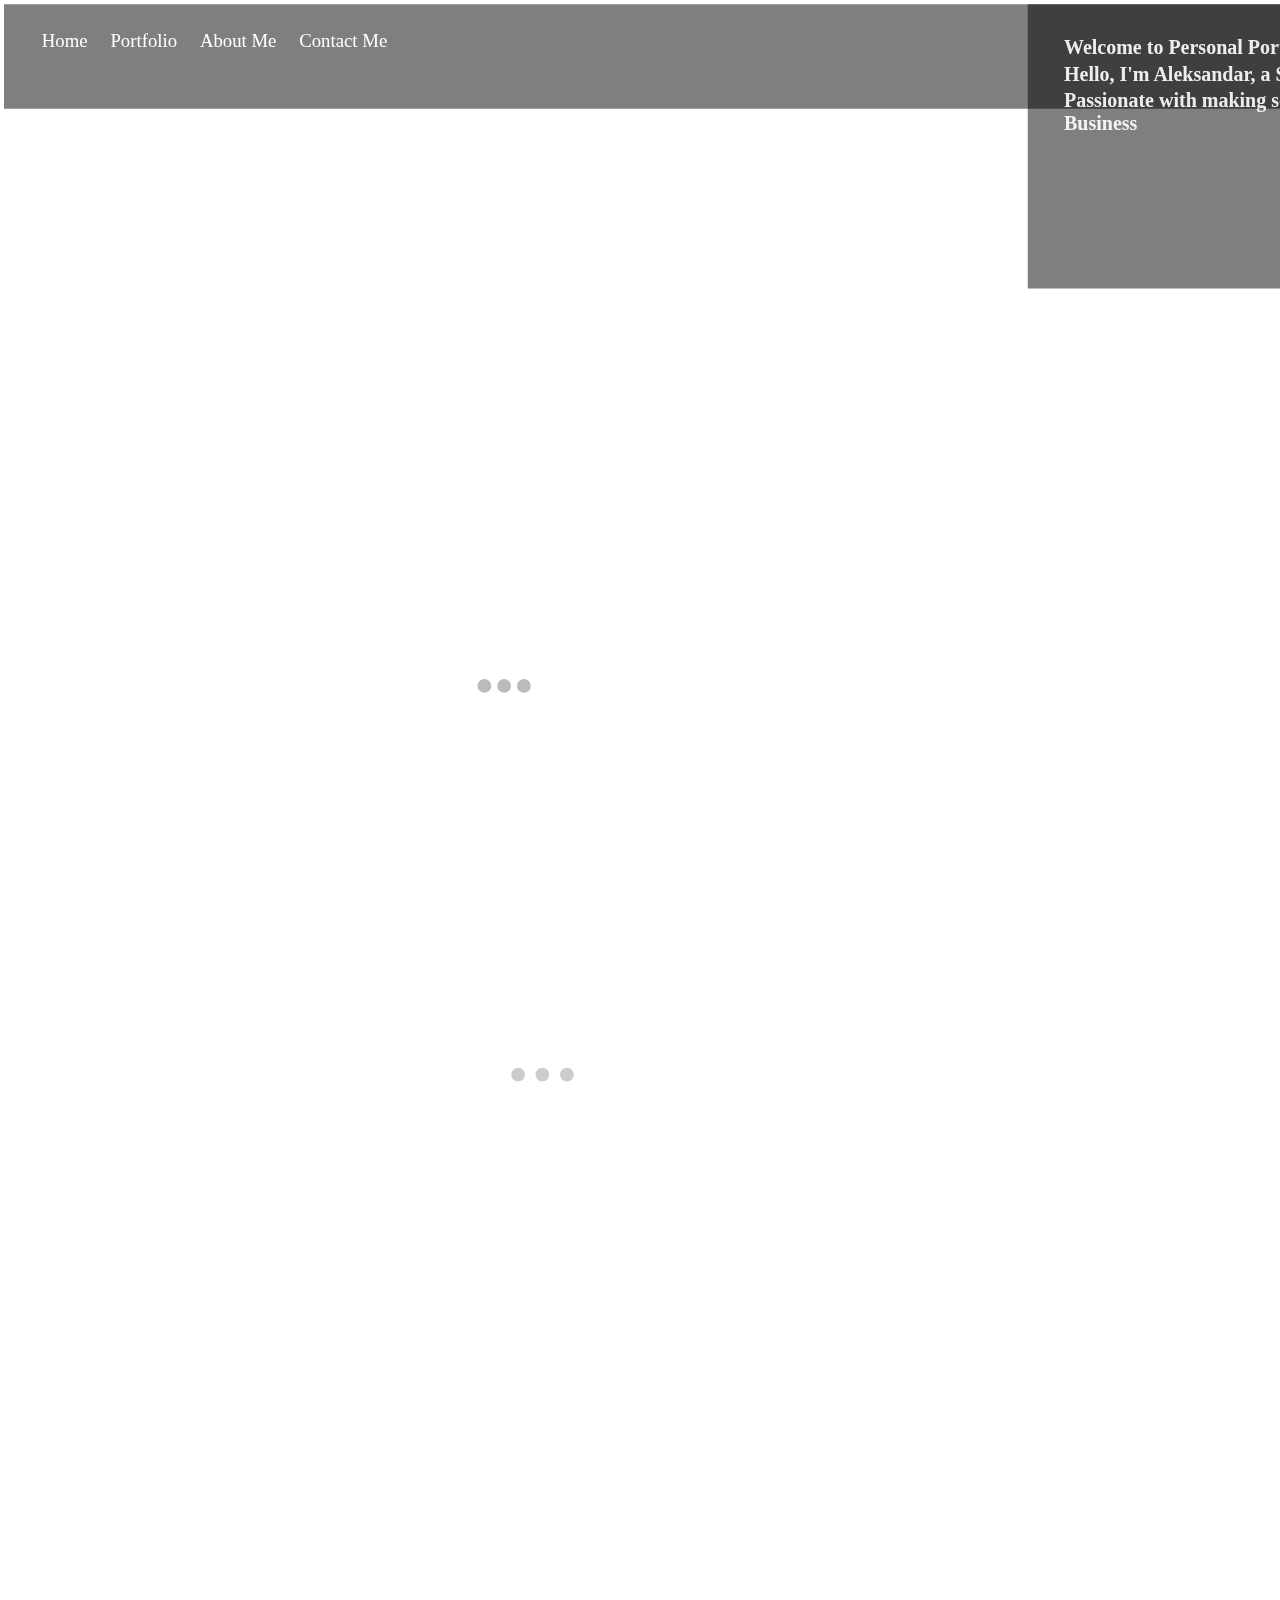
==== commit 85543398: "Mobile UI Changes" ====
--- a/index.html
+++ b/index.html
@@ -1,5 +1,6 @@
 <!DOCTYPE html>
 <html>
+
 <head>
     <link rel="stylesheet" href="styles/styles.css">
     <link rel="stylesheet" href="styles/stylesResponsive.css">
@@ -63,5 +64,4 @@
 </body>
 <script src="script/jsRightBackground.js"></script>
 <script src="script/jsLeftBackground.js"></script>
-
 </html>--- a/styles/styles.css
+++ b/styles/styles.css
@@ -204,9 +204,9 @@
              background: rgba(0, 0, 0, 0.3);  /*Black background with 0.5 opacity */
            }
 
-           /* .IndividualTextFonts{
+           .IndividualTextFonts{
              font-size: 92px;
-           } */
+           }
            .labelforWarehouse{
              margin-left: 30%;
              font-size: 95px;
@@ -255,8 +255,8 @@
 
            .labelForTechnologies{
              position: absolute;
-             margin-left: 33%;
-             margin-top: 90.8%;
+             margin-left: 20%;
+             margin-top: 32.7%;
              font-size: 100px;
              font-style: normal;
              color: white;
@@ -275,7 +275,7 @@
              height: 680px;
              font-size: 90px;
              margin-left: 20%;
-             margin-top: 31.6%;
+             margin-top: 56.6%;
              position: absolute;
              opacity: 0.75;
              overflow: hidden;
@@ -336,7 +336,7 @@
              height: 680px;
              font-size: 90px;
              margin-left: 20%;
-             margin-top: 12.9%;
+             margin-top: 31.6%;
              position: absolute;
              opacity: 0.75;
              overflow: hidden;
@@ -360,7 +360,16 @@
            }
 
            .labelForHobbies{
-             display: none;
+             position: absolute;
+             margin-left: 20%;
+             margin-top: 21.2%;
+             font-size: 100px;
+             font-style: normal;
+             color: white;
+             opacity: 0.9;
+             background: rgb(25,21,20); 
+             background: rgba(0, 0, 0, 0.8);
+             z-index: 3;
            }
 
            .labelForCertification{
@@ -493,6 +502,10 @@
              background: rgba(0, 0, 0, 0.6);
          }
 
+         /* .fontSizeForExpirience{
+           font-size: 95;
+          } */
+
            .ContactMeForm{
              width: 2300px;
              height: 1400px;
@@ -695,10 +708,12 @@
              background: none;
              z-index: 3;
            }
-
+           .classForIntroExpirience{
+             font-size: 90px;
+           }
            .divCertification  {
              width: 2155px;
-             height: 400px;
+             height: 500px;
              position: relative;
              font-size: 85px;
              animation: mymove 4s infinite;
--- a/styles/stylesResponsive.css
+++ b/styles/stylesResponsive.css
@@ -4,7 +4,7 @@
 
 /* Mobile Layout */
 /* Samsung Galaxy S20 Xiaomi Mi 11i Huawei P30 */
-@media only screen and (max-width:800px){
+@media only screen and (max-width:393px){
   .divForPortfolio{
        display: inline-block;
    }
@@ -14,8 +14,11 @@
    } 
    
    
+   .classForIntroExpirience{
+     font-size: 60px;
+   }
    
-   html, body{
+   /* html, body{
      display: flexbox;
      transform: scale(50%);
      transform-origin: top left; 
@@ -27,7 +30,7 @@
      /* transform-origin: top left; */
      /* transform: scale(50%);
      */
-   } 
+  
  
  
    .main{
@@ -120,7 +123,7 @@
      position: absolute;
      margin-left: 28.5%;
      margin-top: 24%;
-     font-size: 100px;
+     font-size: 95px;
      font-style: normal;
      color: white;
      opacity: 0.9;
@@ -134,7 +137,7 @@
    }
  
    .ContactMeOnContacMe{
-     width: 1336px;
+     width: 1450px;
      height: 411px;
      font-size: 90px;
      margin-left: 3%;
@@ -157,11 +160,11 @@
  
    .ContactMeForm{
      border-radius: 3%;
-     width: 1310px;
+     width: 1450px;
      height: 1700px;
      font-size: 70px;
      overflow: hidden;
-     margin-left: 4.85%;
+     margin-left: 3.3%;
      margin-top: 75%;
      position: absolute;
      opacity: 0.75;
@@ -196,7 +199,7 @@
    }
    .ContactMe{
      border-radius: 3%;
-     width: 1345px;
+     width: 1450px;
      height: 500px;
      font-size: 70px;
      margin-left: 3%;
@@ -225,37 +228,28 @@
     
    .labelForCertification{
      position: absolute;
-     margin-left: 2%;
+     margin-left: 9%;
      margin-top: 64.2%;
-     font-size: 92px;
+     font-size: 87px;
      font-style: normal;
      color: white;
      opacity: 0.9;
      background: rgb(25,21,20);
      background: rgba(0, 0, 0, 0.8);
      z-index: 3;
-     width: 102%;
+     width: 82%;
    }
  
    .labelForHobbies{
-     position: absolute;
-     margin-left: 25%;
-     margin-top: 91%;
-     font-size: 100px;
-     font-style: normal;
-     color: white;
-     opacity: 0.9;
-     background: rgb(25,21,20); 
-     background: rgba(0, 0, 0, 0.8);
-     z-index: 3;
+    display: none;
    }
  
  
    .Introduction{
-     width: 1345px;
-     height: 800px;
+     width: 1450px;
+     height: 615px;
      font-size: 70px;
-     margin-left: 3%;
+     margin-left: 3.5%;
      margin-top: 33.2%;
      border-radius: 3%;
      position: absolute;
@@ -273,7 +267,7 @@
  
    .Expirience{
      border-radius: 3%;
-     width: 1345px;
+     width: 1450px;
      height: 400px;
      font-size: 70px;
      margin-left: 3%;
@@ -292,7 +286,7 @@
      width: 1345px;
      height: 500px;
      font-size: 70px;
-     margin-left: 3%;
+     margin-left: 3.5%;
      margin-top: 74.5%;
      position: absolute;
      opacity: 0.75;
@@ -313,7 +307,7 @@
      position: absolute;
      float: left;
      margin-left: 21%;
-     margin-top: 140%;
+     margin-top: 130%;
      width: 875px;
      height: 715px;
      background: rgb(25,21,20); /* Fallback color */
@@ -332,7 +326,7 @@
      width: 2300px;
      height: 785px;
      position: relative;
-     font-size: 75px;
+     font-size: 65px;
      margin-left: 65px;
      margin-top: 50px;
      font-style: normal;
@@ -348,7 +342,7 @@
      width: 1400px;
      height: 450px;
      position: absolute;
-     font-size: 70px;
+     font-size: 67px;
      margin-left: 3%; 
      margin-top: 1%;
      margin-right: 10px;
@@ -359,12 +353,12 @@
    }
  
    .Technologies{
-     width: 1345px;
+     width: 1450px;
      height: 500px;
      font-size: 70px;
-     margin-left: 3%;
+     margin-left: 3.5%;
      border-radius: 3%;
-     margin-top: 101%;
+     margin-top: 87.5%;
      position: absolute;
      opacity: 0.75;
      overflow: hidden;
@@ -372,13 +366,26 @@
      color: white;
      background: rgb(30,21,20); 
      background: rgba(0, 0, 0, 0.9);
+   }
+ 
+   .labelForTechnologies{
+     position: absolute;
+     margin-left: 33%;
+     margin-top: 77.8%;
+     font-size: 100px;
+     font-style: normal;
+     color: white;
+     opacity: 0.9;
+     background: rgb(25,21,20);
+     background: rgba(0, 0, 0, 0.8);
+     z-index: 3;
    }
  
    .divExpirience1  {
      width: 1400px;
      height: 500px;
      position: relative;
-     font-size: 70px;
+     font-size: 80px;
      /* animation: mymove 6s infinite;
      animation-delay: 5.5s; */
      margin-left: 65px; 
@@ -388,6 +395,38 @@
      background: none;
      z-index: 3;
    }
+ 
+   .divExpirience2  {
+     width: 1400px;
+     height: 500px;
+     position: relative;
+     font-size: 60px;
+     /* animation: mymove 6s infinite;
+     animation-delay: 5.5s; */
+     margin-left: 65px; 
+     margin-top: 40px;
+     font-style: normal;
+     /* opacity: 0.75; */
+     background: none;
+     z-index: 3;
+   }
+  
+ 
+   .divCertification  {
+     width: 1155px;
+     height: 400px;
+     position: relative;
+     font-size: 65px;
+     animation: mymove 4s infinite;
+     animation-delay: 3.5s;
+     /* margin-left: 65px;  */
+     margin-left:5px;
+     font-style: normal;
+     /* opacity: 0.75; */
+     background: none;
+     z-index: 3;
+   }
+ 
  
    .divHobbies  {
      width: 1400px;
@@ -403,13 +442,20 @@
      background: none;
      z-index: 3;
    }
+    
+ 
+    .fontSizeForExpirience{
+     font-size: 75;
+     margin-left: 3%;
+    }
+ 
  
    .Certification{
-     width: 1345px;
-     height: 650px;
+     width: 1450px;
+     height: 550px;
      font-size: 70px;
-     margin-left: 3%;
-     margin-top: 74%;
+     margin-left: 4%;
+     margin-top: 73.2%;
      position: absolute;
      border-radius: 3%;
      opacity: 0.75;
@@ -419,7 +465,7 @@
      background: rgb(30,21,20);
      background: rgba(0, 0, 0, 0.9);
  }
-   }
+ 
  
    .btnSend{
      font-size: 70px;
@@ -544,10 +590,600 @@
    width: 100%; 
    height: 600px;
  }
- 
- 
- 
  }
+ 
+ 
+ /* Mobile Layout */
+ /* Samsung Galaxy S20 Xiaomi Mi 11i Huawei P30 */
+ @media only screen and (max-width:412px){
+   .divForPortfolio{
+        display: inline-block;
+    }
+  
+    .mySlidesContactMe{
+      display: inline-block;
+    } 
+    
+    
+    .classForIntroExpirience{
+      font-size: 60px;
+    }
+    
+    /* html, body{
+      display: flexbox;
+      transform: scale(50%);
+      transform-origin: top left; 
+      min-width: 200%;
+      overflow-y: scroll; 
+      overflow-x: hidden;
+      /* height: 200%;
+      min-width: 8000px; */ 
+      /* transform-origin: top left; */
+      /* transform: scale(50%);
+      */
+    }  */
+  
+  
+    .main{
+      display: inline-flex;
+      flex: 1; 
+      overflow: scroll;
+    }
+    .contentLeftSide{
+      margin-bottom: 124.7%;
+      display: flex;
+      position: fixed;
+      width: 100%;
+    }
+  
+    .text{
+      margin-right: 40px;
+      margin-left: 1%;
+      padding-bottom: 10px;
+      color: white;
+      font-style: normal;
+      font-size: 80px;
+      display: inline;
+  }
+  
+  .fadeLeftBackground {
+    animation-name: fadeLeftBackground;
+    animation-duration: 3.5s;
+    animation-direction: reverse;
+  }
+  
+  /* @keyframes fadeLeftBackground {
+    from {opacity: 1} 
+    to {opacity: .4}
+  } */
+  
+  .linkClass{
+    z-index: 1;
+    color: white;
+    text-decoration: none;
+    font-size: 75px;
+  }
+  
+   .labelProjects{
+      margin-left: 58%;
+      margin-top: 34.5%;
+      width: 41.5%;
+      font-size: 115px;
+      color: white;
+      background: rgb(25,21,20);
+      background: rgba(0, 0, 0, 0.3);  /*Black background with 0.5 opacity */
+    }
+  
+    .LabelForContactFullName{
+      position: absolute;
+      margin-left: 9%;
+      margin-top: 1%;
+      font-size: 85px;
+      font-style: normal;
+      color: white;
+      opacity: 0.9;
+      z-index: 3;
+    }
+  
+    .LabelForContactBody{
+      position: absolute;
+      margin-left: 9%;
+      margin-top: 1%;
+      font-size: 85px;
+      font-style: normal;
+      color: white;
+      opacity: 0.9;
+      z-index: 3;
+    }
+  
+  
+    .LabelForContactMeForm{
+      position: absolute;
+      margin-left: 30%;
+      margin-top: 24%;
+      font-size: 100px;
+      font-style: normal;
+      color: white;
+      opacity: 0.9;
+      background: rgb(25,21,20); 
+      background: rgba(0, 0, 0, 0.8);
+      z-index: 3;
+    }
+  
+    .labelForExpirience{
+      position: absolute;
+      margin-left: 28.5%;
+      margin-top: 24%;
+      font-size: 95px;
+      font-style: normal;
+      color: white;
+      opacity: 0.9;
+      background: rgb(25,21,20); 
+      background: rgba(0, 0, 0, 0.8);
+      z-index: 3;
+    }
+  
+    .labelForOther{
+      display: none;
+    }
+  
+    .ContactMeOnContacMe{
+      width: 1450px;
+      height: 411px;
+      font-size: 90px;
+      margin-left: 3%;
+      margin-top: 33.9%;
+      position: absolute;
+      opacity: 0.75;
+      overflow: hidden;
+      z-index: 3;
+      color: white;
+      background: rgb(30,21,20);
+      background: rgba(0, 0, 0, 0.9);
+      border-radius: 3%;
+    }
+    
+  
+    .ContactMeLeftFirstBackground{
+      width: 4095px;
+      height: 2850px;
+      }
+  
+    .ContactMeForm{
+      border-radius: 3%;
+      width: 1525px;
+      height: 1700px;
+      font-size: 70px;
+      overflow: hidden;
+      margin-left: 3.3%;
+      margin-top: 75%;
+      position: absolute;
+      opacity: 0.75;
+      overflow: hidden;
+      z-index: 3;
+      color: white;
+      background: rgb(30,21,20); 
+      background: rgba(0, 0, 0, 0.9);
+    }
+  
+    .labelForContactMe{
+      position: absolute;
+      margin-left: 33%;
+      margin-top: 65%;
+      font-size: 100px;
+      font-style: normal;
+      color: white;
+      opacity: 0.9;
+      background: rgb(25,21,20); 
+      background: rgba(0, 0, 0, 0.8);
+      z-index: 3;
+    }
+    .LabelForContactEmail{
+      position: absolute;
+      margin-left: 9%;
+      margin-top: 0.1%;
+      font-size: 85px;
+      font-style: normal;
+      color: white;
+      opacity: 0.9;
+      z-index: 3;
+    }
+    .ContactMe{
+      border-radius: 3%;
+      width: 1525px;
+      height: 500px;
+      font-size: 70px;
+      margin-left: 3%;
+      margin-top: 30.9%;
+      position: absolute;
+      opacity: 0.75;
+      overflow: hidden;
+      z-index: 3;
+      color: white;
+      background: rgb(30,21,20); 
+      background: rgba(0, 0, 0, 0.9);
+    }
+  
+    .labelForIntro{
+      position: absolute;
+      margin-left: 34.1%;
+      margin-top: 23.5%;
+      font-size: 100px;
+      font-style: normal;
+      color: white;
+      opacity: 0.9;
+      background: rgb(25,21,20); 
+      background: rgba(0, 0, 0, 0.8);
+      z-index: 3;
+    }
+     
+    .labelForCertification{
+      position: absolute;
+      margin-left: 9%;
+      margin-top: 64.2%;
+      font-size: 87px;
+      font-style: normal;
+      color: white;
+      opacity: 0.9;
+      background: rgb(25,21,20);
+      background: rgba(0, 0, 0, 0.8);
+      z-index: 3;
+      width: 82%;
+    }
+  
+    .labelForHobbies{
+     display: none;
+    }
+  
+  
+    .Introduction{
+      width: 1525px;
+      height: 615px;
+      font-size: 70px;
+      margin-left: 3.5%;
+      margin-top: 33.2%;
+      border-radius: 3%;
+      position: absolute;
+      opacity: 0.75;
+      overflow: hidden;
+      z-index: 3;
+      color: white;
+      background: rgb(30,21,20);
+      background: rgba(0, 0, 0, 0.9);
+    }
+  
+    .OtherExpirience{
+      display: none;
+    }
+  
+    .Expirience{
+      border-radius: 3%;
+      width: 1525px;
+      height: 400px;
+      font-size: 70px;
+      margin-left: 3%;
+      margin-top: 34%;
+      position: absolute;
+      opacity: 0.75;
+      overflow: hidden;
+      z-index: 3;
+      color: white;
+      background: rgb(30,21,20); 
+      background: rgba(0, 0, 0, 0.9);
+    }
+  
+    .Hobbies{
+      display: NONE;
+      width: 1525px;
+      height: 500px;
+      font-size: 70px;
+      margin-left: 3.5%;
+      margin-top: 74.5%;
+      position: absolute;
+      opacity: 0.75;
+      overflow: hidden;
+      z-index: 3;
+      color: white;
+      background: rgb(30,21,20); 
+      background: rgba(0, 0, 0, 0.9);
+    }
+    
+    .mobileFormView{
+      color: white;
+    }
+     .desktopFormView{
+      display: none;
+     }
+    .audioContainer{
+      position: absolute;
+      float: left;
+      margin-left: 21%;
+      margin-top: 124%;
+      width: 875px;
+      height: 715px;
+      background: rgb(25,21,20); /* Fallback color */
+      background: rgba(0, 0, 0, 0.5); /* Black background with 0.5 opacity */
+      box-shadow:  0 40px 100px rgba(255,255,255, 0.01);
+      overflow: hidden;
+      color: #d5eebb;
+      margin-bottom: 1200px;
+      border-radius: 0.1%;
+      z-index: 2;
+      border-radius: 10%;
+    }
+  
+    .divIntroduction1 {
+      display: flex;
+      width: 2300px;
+      height: 785px;
+      position: relative;
+      font-size: 65px;
+      margin-left: 65px;
+      margin-top: 50px;
+      font-style: normal;
+      opacity: 0.75;
+      background: none;
+      z-index: 3;
+      margin: auto;
+      width: 92%;
+      padding: 10px;
+    }
+  
+    .divContactMe{
+      width: 1400px;
+      height: 450px;
+      position: absolute;
+      font-size: 67px;
+      margin-left: 3%; 
+      margin-top: 1%;
+      margin-right: 10px;
+      font-style: normal;
+      opacity: 0.75;
+      background: none;
+      z-index: 3;
+    }
+  
+    .Technologies{
+     width: 1525px;
+      height: 500px;
+      font-size: 70px;
+      margin-left: 3.5%;
+      border-radius: 3%;
+      margin-top: 87.5%;
+      position: absolute;
+      opacity: 0.75;
+      overflow: hidden;
+      z-index: 3;
+      color: white;
+      background: rgb(30,21,20); 
+      background: rgba(0, 0, 0, 0.9);
+    }
+  
+    .labelForTechnologies{
+      position: absolute;
+      margin-left: 33%;
+      margin-top: 77.8%;
+      font-size: 100px;
+      font-style: normal;
+      color: white;
+      opacity: 0.9;
+      background: rgb(25,21,20);
+      background: rgba(0, 0, 0, 0.8);
+      z-index: 3;
+    }
+  
+    .divExpirience1  {
+      width: 1400px;
+      height: 500px;
+      position: relative;
+      font-size: 80px;
+      /* animation: mymove 6s infinite;
+      animation-delay: 5.5s; */
+      margin-left: 65px; 
+      margin-top: 40px;
+      font-style: normal;
+      /* opacity: 0.75; */
+      background: none;
+      z-index: 3;
+    }
+  
+    .divExpirience2  {
+      width: 1400px;
+      height: 500px;
+      position: relative;
+      font-size: 60px;
+      /* animation: mymove 6s infinite;
+      animation-delay: 5.5s; */
+      margin-left: 65px; 
+      margin-top: 40px;
+      font-style: normal;
+      /* opacity: 0.75; */
+      background: none;
+      z-index: 3;
+    }
+   
+  
+    .divCertification  {
+      width: 1155px;
+      height: 400px;
+      position: relative;
+      font-size: 65px;
+      animation: mymove 4s infinite;
+      animation-delay: 3.5s;
+      /* margin-left: 65px;  */
+      margin-left:5px;
+      font-style: normal;
+      /* opacity: 0.75; */
+      background: none;
+      z-index: 3;
+    }
+  
+  
+    .divHobbies  {
+      width: 1400px;
+      height: 500px;
+      position: relative;
+      font-size: 70px;
+      /* animation: mymove 6s infinite;
+      animation-delay: 5.5s; */
+      margin-left: 5px; 
+      margin-top: 40px;
+      font-style: normal;
+      /* opacity: 0.75; */
+      background: none;
+      z-index: 3;
+    }
+     
+  
+     .fontSizeForExpirience{
+      font-size: 75;
+      margin-left: 3%;
+     }
+  
+  
+    .Certification{
+     width: 1525px;
+      height: 550px;
+      font-size: 70px;
+      margin-left: 4%;
+      margin-top: 73.2%;
+      position: absolute;
+      border-radius: 3%;
+      opacity: 0.75;
+      overflow: hidden;
+      z-index: 3;
+      color: white;
+      background: rgb(30,21,20);
+      background: rgba(0, 0, 0, 0.9);
+  }
+    
+  
+    .btnSend{
+      font-size: 70px;
+      font-weight: 550;
+      font-style: normal;
+      width: 435px;
+      height: 200px;
+      margin-left: 99%;
+      margin-top: 0.5%;
+      border-radius: 9.5%;
+      color: black;
+       /* background: rgb(25,21,20);  */
+      /* background: rgba(0, 0, 0, 0.9); */
+      z-index: 15;
+    }
+  
+    .inputEmail{
+      margin-left: 7.0%;
+      margin-top: 11%;
+      width:1100px;
+      height:120px;
+      font-size: 75px;
+      color: white;
+      border-color: white;
+      background: rgb(25,21,20); 
+      background: rgba(0, 0, 0, 0.6)
+    }
+  
+  
+    .inputFullName{
+      margin-left: 7.0%;
+      margin-top: 12.3%;
+      width:1100px;
+      height:120px;
+      font-size: 80px;
+      color: white;
+      border-color: white;
+      background: rgb(25,21,20); 
+      background: rgba(0, 0, 0, 0.6)
+    }
+  
+    .inputBody{
+      margin-left: 7.0%;
+      margin-top: 11.5%;
+      width:1100px;
+      height:470px;
+      font-size: 80px;
+      color: white;
+      background: rgb(25,21,20); 
+      background: rgba(0, 0, 0, 0.6);
+      border-color: white;
+    }
+  
+   .homePageLeftDefaultBackground{
+      width: 100%;
+    height: 100%;
+    background: url('../images/HomePage/HomePageRight1.jpg');
+    }
+  
+    .homePageLeftSecondBackground{
+      width: 100%;
+      height: 100%;
+      background: url('../images/HomePage/HomePage1Mobile.jpg');
+    }
+  
+    .homePageLeftThirdBackground{
+      width: 100%;
+      height: 100%;
+      background: url('../images/HomePage/HomePageRight2.jpg');
+    } 
+    
+    .next {
+      right: 2.5%;
+      border-radius: 3px 0 0 3px;
+    }
+  
+    .HomepageMobileView{
+      display: block;
+      min-height: 30%;
+      font-size: 90px;
+      margin-left: 3%;
+      margin-top: 21%;
+      position: absolute;
+      opacity: 0.75;
+      overflow: hidden;
+      z-index: 3;
+      color: white;
+      background: none;
+    }
+   
+    .Iframe1{
+      text-align: end;
+      width: 980px;
+      padding-bottom: 2%;
+      margin-left: 11.7%;
+      margin-top: 0.05%; 
+      z-index: 25;
+      flex: 30%;
+    }
+  
+    .Iframe2{
+      text-align: end;
+      width: 980px;
+      height: 2%;
+      padding-bottom: 2%;
+      margin-left: 11.7%;
+      z-index: 1;
+      flex: 30%;
+    }
+  
+    .Iframe3{
+      text-align: end;
+      width: 980px;
+      padding-bottom: 1.5%;
+      margin-left: 11.7%;
+      z-index: 1;
+      flex: 30%;
+  }
+  
+  .portfolioImg{
+    margin-top: -28px;
+    width: 100%; 
+    height: 600px;
+  }
+  
+  
+ 
  
  /* Samsung Galaxy S20 Xiaomi Mi 11i Huawei P30 */
  /* @media only screen and (min-width: 800 and max-width:851px){
@@ -613,4 +1249,665 @@
  } */
  
  
+ 
+ /* Responsive Layout */
+ 
+ /* Mobile Layout */
+ /* Samsung Galaxy S20 Xiaomi Mi 11i Huawei P30 */
+ @media only screen and (max-width:360px){
+   .divForPortfolio{
+        display: inline-block;
+    }
+  
+    .mySlidesContactMe{
+      display: inline-block;
+    } 
+    
+    
+    .classForIntroExpirience{
+      font-size: 60px;
+    }
+    
+    html, body{
+      display: flexbox;
+      transform: scale(50%);
+      transform-origin: top left; 
+      min-width: 200%;
+      overflow-y: scroll; 
+      overflow-x: hidden;
+      /* height: 200%;
+      min-width: 8000px; */ 
+      /* transform-origin: top left; */
+      /* transform: scale(50%);
+      */
+    } 
+  
+  
+    .main{
+      display: inline-flex;
+      flex: 1; 
+      overflow: scroll;
+    }
+    .contentLeftSide{
+      margin-bottom: 124.7%;
+      display: flex;
+      position: fixed;
+      width: 100%;
+    }
+  
+    .text{
+      margin-right: 40px;
+      margin-left: 1%;
+      padding-bottom: 10px;
+      color: white;
+      font-style: normal;
+      font-size: 80px;
+      display: inline;
+  }
+  
+  .fadeLeftBackground {
+    animation-name: fadeLeftBackground;
+    animation-duration: 3.5s;
+    animation-direction: reverse;
+  }
+  
+  /* @keyframes fadeLeftBackground {
+    from {opacity: 1} 
+    to {opacity: .4}
+  } */
+  
+  .linkClass{
+    z-index: 1;
+    color: white;
+    text-decoration: none;
+    font-size: 75px;
+  }
+  
+   .labelProjects{
+      margin-left: 58%;
+      margin-top: 34.5%;
+      width: 41.5%;
+      font-size: 115px;
+      color: white;
+      background: rgb(25,21,20);
+      background: rgba(0, 0, 0, 0.3);  /*Black background with 0.5 opacity */
+    }
+  
+    .LabelForContactFullName{
+      position: absolute;
+      margin-left: 9%;
+      margin-top: 1%;
+      font-size: 85px;
+      font-style: normal;
+      color: white;
+      opacity: 0.9;
+      z-index: 3;
+    }
+  
+    .LabelForContactBody{
+      position: absolute;
+      margin-left: 9%;
+      margin-top: 1%;
+      font-size: 85px;
+      font-style: normal;
+      color: white;
+      opacity: 0.9;
+      z-index: 3;
+    }
+  
+  
+    .LabelForContactMeForm{
+      position: absolute;
+      margin-left: 30%;
+      margin-top: 24%;
+      font-size: 100px;
+      font-style: normal;
+      color: white;
+      opacity: 0.9;
+      background: rgb(25,21,20); 
+      background: rgba(0, 0, 0, 0.8);
+      z-index: 3;
+    }
+  
+    .labelForExpirience{
+      position: absolute;
+      margin-left: 28.5%;
+      margin-top: 24%;
+      font-size: 95px;
+      font-style: normal;
+      color: white;
+      opacity: 0.9;
+      background: rgb(25,21,20); 
+      background: rgba(0, 0, 0, 0.8);
+      z-index: 3;
+    }
+  
+    .labelForOther{
+      display: none;
+    }
+  
+    .ContactMeOnContacMe{
+      width: 1336px;
+      height: 411px;
+      font-size: 90px;
+      margin-left: 3%;
+      margin-top: 33.9%;
+      position: absolute;
+      opacity: 0.75;
+      overflow: hidden;
+      z-index: 3;
+      color: white;
+      background: rgb(30,21,20);
+      background: rgba(0, 0, 0, 0.9);
+      border-radius: 3%;
+    }
+    
+  
+    .ContactMeLeftFirstBackground{
+      width: 4095px;
+      height: 2850px;
+      }
+  
+    .ContactMeForm{
+      border-radius: 3%;
+      width: 1310px;
+      height: 1700px;
+      font-size: 70px;
+      overflow: hidden;
+      margin-left: 4.85%;
+      margin-top: 75%;
+      position: absolute;
+      opacity: 0.75;
+      overflow: hidden;
+      z-index: 3;
+      color: white;
+      background: rgb(30,21,20); 
+      background: rgba(0, 0, 0, 0.9);
+    }
+  
+    .labelForContactMe{
+      position: absolute;
+      margin-left: 33%;
+      margin-top: 65%;
+      font-size: 100px;
+      font-style: normal;
+      color: white;
+      opacity: 0.9;
+      background: rgb(25,21,20); 
+      background: rgba(0, 0, 0, 0.8);
+      z-index: 3;
+    }
+    .LabelForContactEmail{
+      position: absolute;
+      margin-left: 9%;
+      margin-top: 0.1%;
+      font-size: 85px;
+      font-style: normal;
+      color: white;
+      opacity: 0.9;
+      z-index: 3;
+    }
+    .ContactMe{
+      border-radius: 3%;
+      width: 1345px;
+      height: 500px;
+      font-size: 70px;
+      margin-left: 3%;
+      margin-top: 30.9%;
+      position: absolute;
+      opacity: 0.75;
+      overflow: hidden;
+      z-index: 3;
+      color: white;
+      background: rgb(30,21,20); 
+      background: rgba(0, 0, 0, 0.9);
+    }
+  
+    .labelForIntro{
+      position: absolute;
+      margin-left: 34.1%;
+      margin-top: 23.5%;
+      font-size: 100px;
+      font-style: normal;
+      color: white;
+      opacity: 0.9;
+      background: rgb(25,21,20); 
+      background: rgba(0, 0, 0, 0.8);
+      z-index: 3;
+    }
+     
+    .labelForCertification{
+      position: absolute;
+      margin-left: 4.5%;
+      margin-top: 64.2%;
+      font-size: 87px;
+      font-style: normal;
+      color: white;
+      opacity: 0.9;
+      background: rgb(25,21,20);
+      background: rgba(0, 0, 0, 0.8);
+      z-index: 3;
+      width: 90%;
+    }
+  
+    .labelForHobbies{
+     display: none;
+    }
+  
+  
+    .Introduction{
+      width: 1345px;
+      height: 615px;
+      font-size: 70px;
+      margin-left: 3%;
+      margin-top: 33.2%;
+      border-radius: 3%;
+      position: absolute;
+      opacity: 0.75;
+      overflow: hidden;
+      z-index: 3;
+      color: white;
+      background: rgb(30,21,20);
+      background: rgba(0, 0, 0, 0.9);
+    }
+  
+    .OtherExpirience{
+      display: none;
+    }
+  
+    .Expirience{
+      border-radius: 3%;
+      width: 1345px;
+      height: 400px;
+      font-size: 70px;
+      margin-left: 3%;
+      margin-top: 34%;
+      position: absolute;
+      opacity: 0.75;
+      overflow: hidden;
+      z-index: 3;
+      color: white;
+      background: rgb(30,21,20); 
+      background: rgba(0, 0, 0, 0.9);
+    }
+  
+    .Hobbies{
+      display: NONE;
+      width: 1345px;
+      height: 500px;
+      font-size: 70px;
+      margin-left: 3%;
+      margin-top: 74.5%;
+      position: absolute;
+      opacity: 0.75;
+      overflow: hidden;
+      z-index: 3;
+      color: white;
+      background: rgb(30,21,20); 
+      background: rgba(0, 0, 0, 0.9);
+    }
+    
+    .mobileFormView{
+      color: white;
+    }
+     .desktopFormView{
+      display: none;
+     }
+    .audioContainer{
+      position: absolute;
+      float: left;
+      margin-left: 21%;
+      margin-top: 130%;
+      width: 875px;
+      height: 715px;
+      background: rgb(25,21,20); /* Fallback color */
+      background: rgba(0, 0, 0, 0.5); /* Black background with 0.5 opacity */
+      box-shadow:  0 40px 100px rgba(255,255,255, 0.01);
+      overflow: hidden;
+      color: #d5eebb;
+      margin-bottom: 1200px;
+      border-radius: 0.1%;
+      z-index: 2;
+      border-radius: 10%;
+    }
+  
+    .divIntroduction1 {
+      display: flex;
+      width: 2300px;
+      height: 785px;
+      position: relative;
+      font-size: 65px;
+      margin-left: 65px;
+      margin-top: 50px;
+      font-style: normal;
+      opacity: 0.75;
+      background: none;
+      z-index: 3;
+      margin: auto;
+      width: 92%;
+      padding: 10px;
+    }
+  
+    .divContactMe{
+      width: 1400px;
+      height: 450px;
+      position: absolute;
+      font-size: 67px;
+      margin-left: 3%; 
+      margin-top: 1%;
+      margin-right: 10px;
+      font-style: normal;
+      opacity: 0.75;
+      background: none;
+      z-index: 3;
+    }
+  
+    .Technologies{
+      width: 1345px;
+      height: 500px;
+      font-size: 70px;
+      margin-left: 3%;
+      border-radius: 3%;
+      margin-top: 87.5%;
+      position: absolute;
+      opacity: 0.75;
+      overflow: hidden;
+      z-index: 3;
+      color: white;
+      background: rgb(30,21,20); 
+      background: rgba(0, 0, 0, 0.9);
+    }
+  
+    .labelForTechnologies{
+      position: absolute;
+      margin-left: 33%;
+      margin-top: 77.8%;
+      font-size: 100px;
+      font-style: normal;
+      color: white;
+      opacity: 0.9;
+      background: rgb(25,21,20);
+      background: rgba(0, 0, 0, 0.8);
+      z-index: 3;
+    }
+  
+    .divExpirience1  {
+      width: 1400px;
+      height: 500px;
+      position: relative;
+      font-size: 80px;
+      /* animation: mymove 6s infinite;
+      animation-delay: 5.5s; */
+      margin-left: 65px; 
+      margin-top: 40px;
+      font-style: normal;
+      /* opacity: 0.75; */
+      background: none;
+      z-index: 3;
+    }
+  
+    .divExpirience2  {
+      width: 1400px;
+      height: 500px;
+      position: relative;
+      font-size: 60px;
+      /* animation: mymove 6s infinite;
+      animation-delay: 5.5s; */
+      margin-left: 65px; 
+      margin-top: 40px;
+      font-style: normal;
+      /* opacity: 0.75; */
+      background: none;
+      z-index: 3;
+    }
+   
+  
+    .divCertification  {
+      width: 1155px;
+      height: 400px;
+      position: relative;
+      font-size: 65px;
+      animation: mymove 4s infinite;
+      animation-delay: 3.5s;
+      /* margin-left: 65px;  */
+      margin-left:5px;
+      font-style: normal;
+      /* opacity: 0.75; */
+      background: none;
+      z-index: 3;
+    }
+  
+  
+    .divHobbies  {
+      width: 1400px;
+      height: 500px;
+      position: relative;
+      font-size: 70px;
+      /* animation: mymove 6s infinite;
+      animation-delay: 5.5s; */
+      margin-left: 5px; 
+      margin-top: 40px;
+      font-style: normal;
+      /* opacity: 0.75; */
+      background: none;
+      z-index: 3;
+    }
+     
+  
+     .fontSizeForExpirience{
+      font-size: 75;
+      margin-left: 3%;
+     }
+  
+  
+    .Certification{
+      width: 1345px;
+      height: 550px;
+      font-size: 70px;
+      margin-left: 4%;
+      margin-top: 73.2%;
+      position: absolute;
+      border-radius: 3%;
+      opacity: 0.75;
+      overflow: hidden;
+      z-index: 3;
+      color: white;
+      background: rgb(30,21,20);
+      background: rgba(0, 0, 0, 0.9);
+  }
+  
+  
+    .btnSend{
+      font-size: 70px;
+      font-weight: 550;
+      font-style: normal;
+      width: 435px;
+      height: 200px;
+      margin-left: 99%;
+      margin-top: 0.5%;
+      border-radius: 9.5%;
+      color: black;
+       /* background: rgb(25,21,20);  */
+      /* background: rgba(0, 0, 0, 0.9); */
+      z-index: 15;
+    }
+  
+    .inputEmail{
+      margin-left: 7.0%;
+      margin-top: 11%;
+      width:1100px;
+      height:120px;
+      font-size: 75px;
+      color: white;
+      border-color: white;
+      background: rgb(25,21,20); 
+      background: rgba(0, 0, 0, 0.6)
+    }
+  
+  
+    .inputFullName{
+      margin-left: 7.0%;
+      margin-top: 12.3%;
+      width:1100px;
+      height:120px;
+      font-size: 80px;
+      color: white;
+      border-color: white;
+      background: rgb(25,21,20); 
+      background: rgba(0, 0, 0, 0.6)
+    }
+  
+    .inputBody{
+      margin-left: 7.0%;
+      margin-top: 11.5%;
+      width:1100px;
+      height:470px;
+      font-size: 80px;
+      color: white;
+      background: rgb(25,21,20); 
+      background: rgba(0, 0, 0, 0.6);
+      border-color: white;
+    }
+  
+   .homePageLeftDefaultBackground{
+      width: 100%;
+    height: 100%;
+    background: url('../images/HomePage/HomePageRight1.jpg');
+    }
+  
+    .homePageLeftSecondBackground{
+      width: 100%;
+      height: 100%;
+      background: url('../images/HomePage/HomePage1Mobile.jpg');
+    }
+  
+    .homePageLeftThirdBackground{
+      width: 100%;
+      height: 100%;
+      background: url('../images/HomePage/HomePageRight2.jpg');
+    } 
+    
+    .next {
+      right: 2.5%;
+      border-radius: 3px 0 0 3px;
+    }
+  
+    .HomepageMobileView{
+      display: block;
+      min-height: 30%;
+      font-size: 90px;
+      margin-left: 3%;
+      margin-top: 21%;
+      position: absolute;
+      opacity: 0.75;
+      overflow: hidden;
+      z-index: 3;
+      color: white;
+      background: none;
+    }
+   
+    .Iframe1{
+      text-align: end;
+      width: 980px;
+      padding-bottom: 2%;
+      margin-left: 11.7%;
+      margin-top: 0.05%; 
+      z-index: 25;
+      flex: 30%;
+    }
+  
+    .Iframe2{
+      text-align: end;
+      width: 980px;
+      height: 2%;
+      padding-bottom: 2%;
+      margin-left: 11.7%;
+      z-index: 1;
+      flex: 30%;
+    }
+  
+    .Iframe3{
+      text-align: end;
+      width: 980px;
+      padding-bottom: 1.5%;
+      margin-left: 11.7%;
+      z-index: 1;
+      flex: 30%;
+  }
+  
+  .portfolioImg{
+    margin-top: -28px;
+    width: 100%; 
+    height: 600px;
+  }
+  
+ }
+  
+  
+  
+  /* Samsung Galaxy S20 Xiaomi Mi 11i Huawei P30 */
+  /* @media only screen and (min-width: 800 and max-width:851px){
+  
+    .Introduction{
+      width: 1435px;
+      height: 800px;
+      font-size: 90px;
+      margin-left: 3%;
+      margin-top: 31%;
+      position: absolute;
+      opacity: 0.75;
+      overflow: hidden;
+      z-index: 3;
+      color: white;
+      background: rgb(30,21,20); 
+      background: rgba(0, 0, 0, 0.9);
+    }
+  } */
+  
+  /* @media screen and (max-width: 992px) {
+    body {
+      background-color: blue;
+      color: white;
+      z-index: 500;
+    }
+  } */
+  
+  /* On screens that are 600px wide or less, the background color is olive */
+  /* @media only screen and (max-width: 768px) {
+    background-color: olive;
+  } */
+  
+  
+  
+  /* Media Queries: Tabled Portrait */
+  /* @media screen and (max-width: 768px) {
+    .HomePageLeft { width:100%; }
+    .HomePageRight { width:100%; margin:0; border:none; }
+  } */
+  
+  img { max-width: 100%; height: auto; }
+  
+  
+  /* 
+   @media (max-device-width:1200px) {
+    .HomePageRight{
+      display: none;
+    }
+  }  */
+  
+  
+  /* @media (min-device-width:1200px) {
+    .HomePageRight{
+      display: flex;
+    }
+  }  */
+  /* 
+  @media (max-device-width:800px) {
+    img[data-src-800px] {
+        content: attr(data-src-800px, url);
+    }
+  } */
+  
+  
+  
  